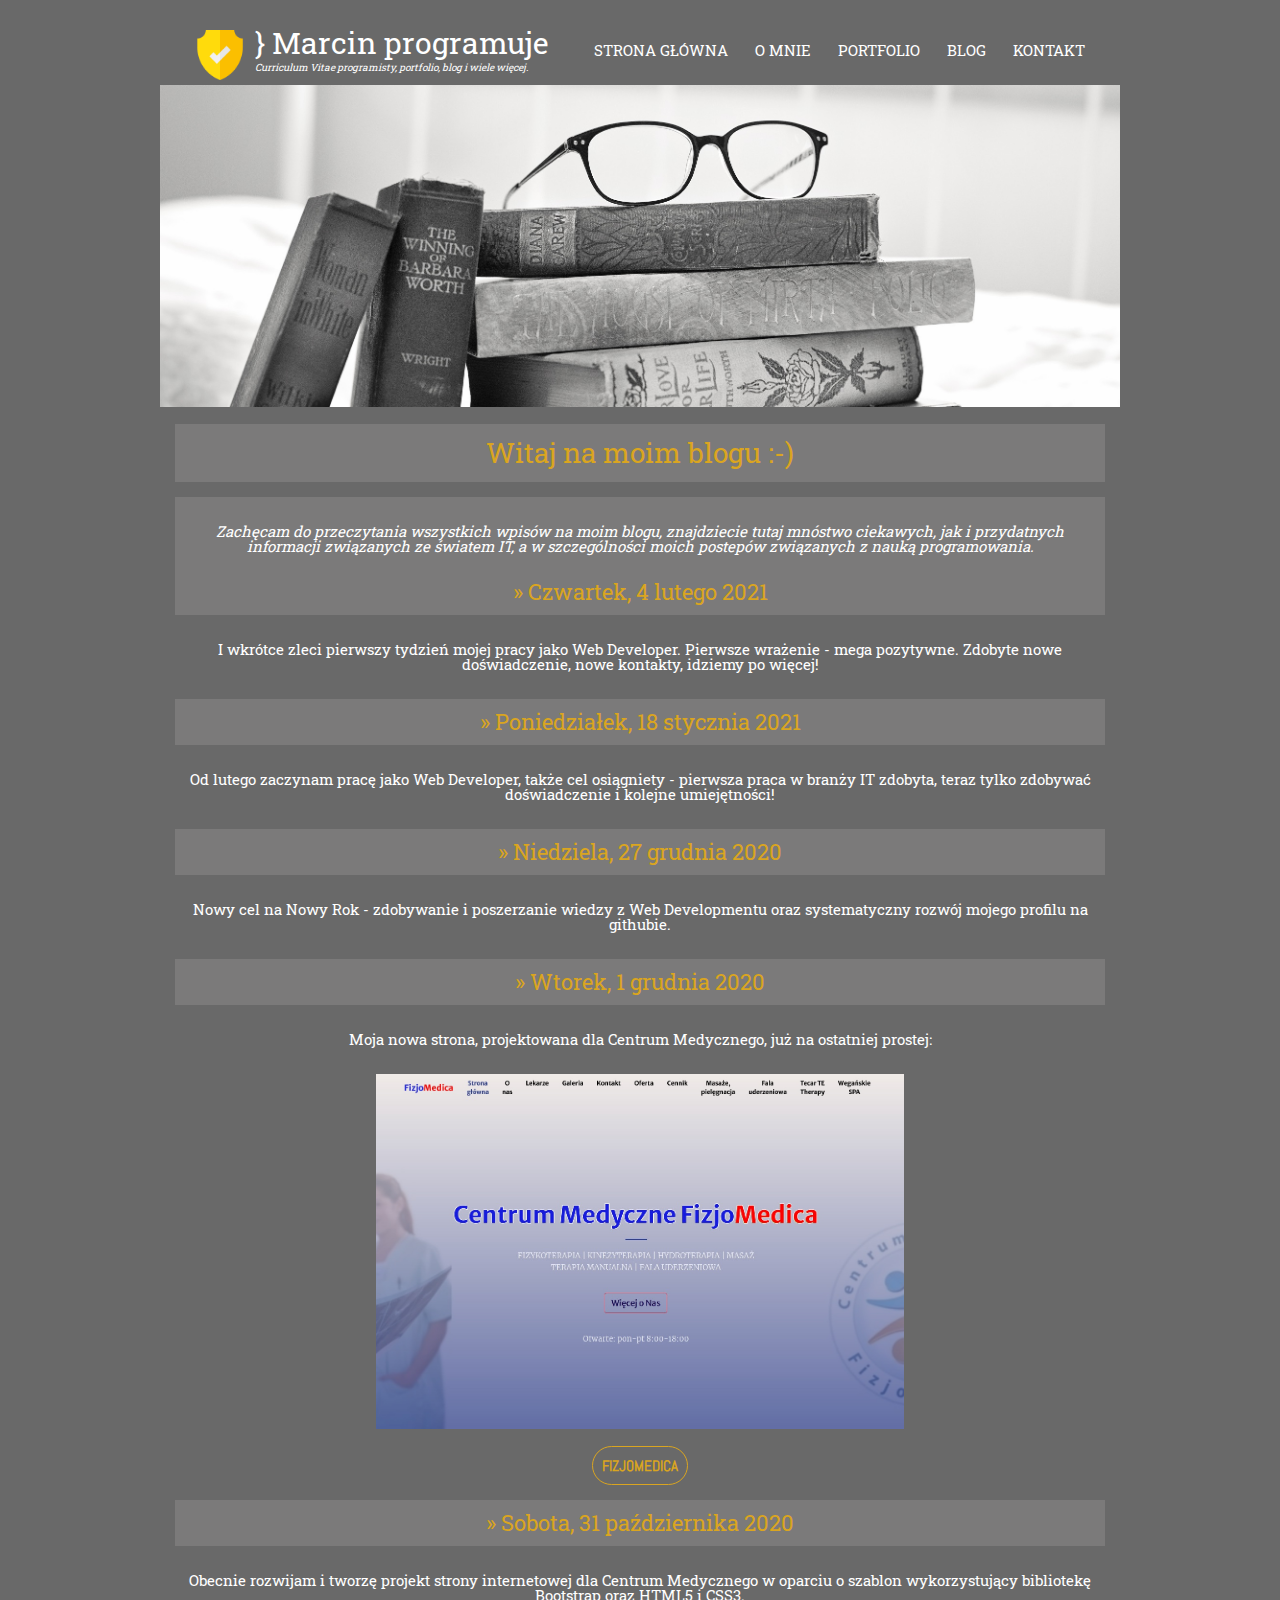
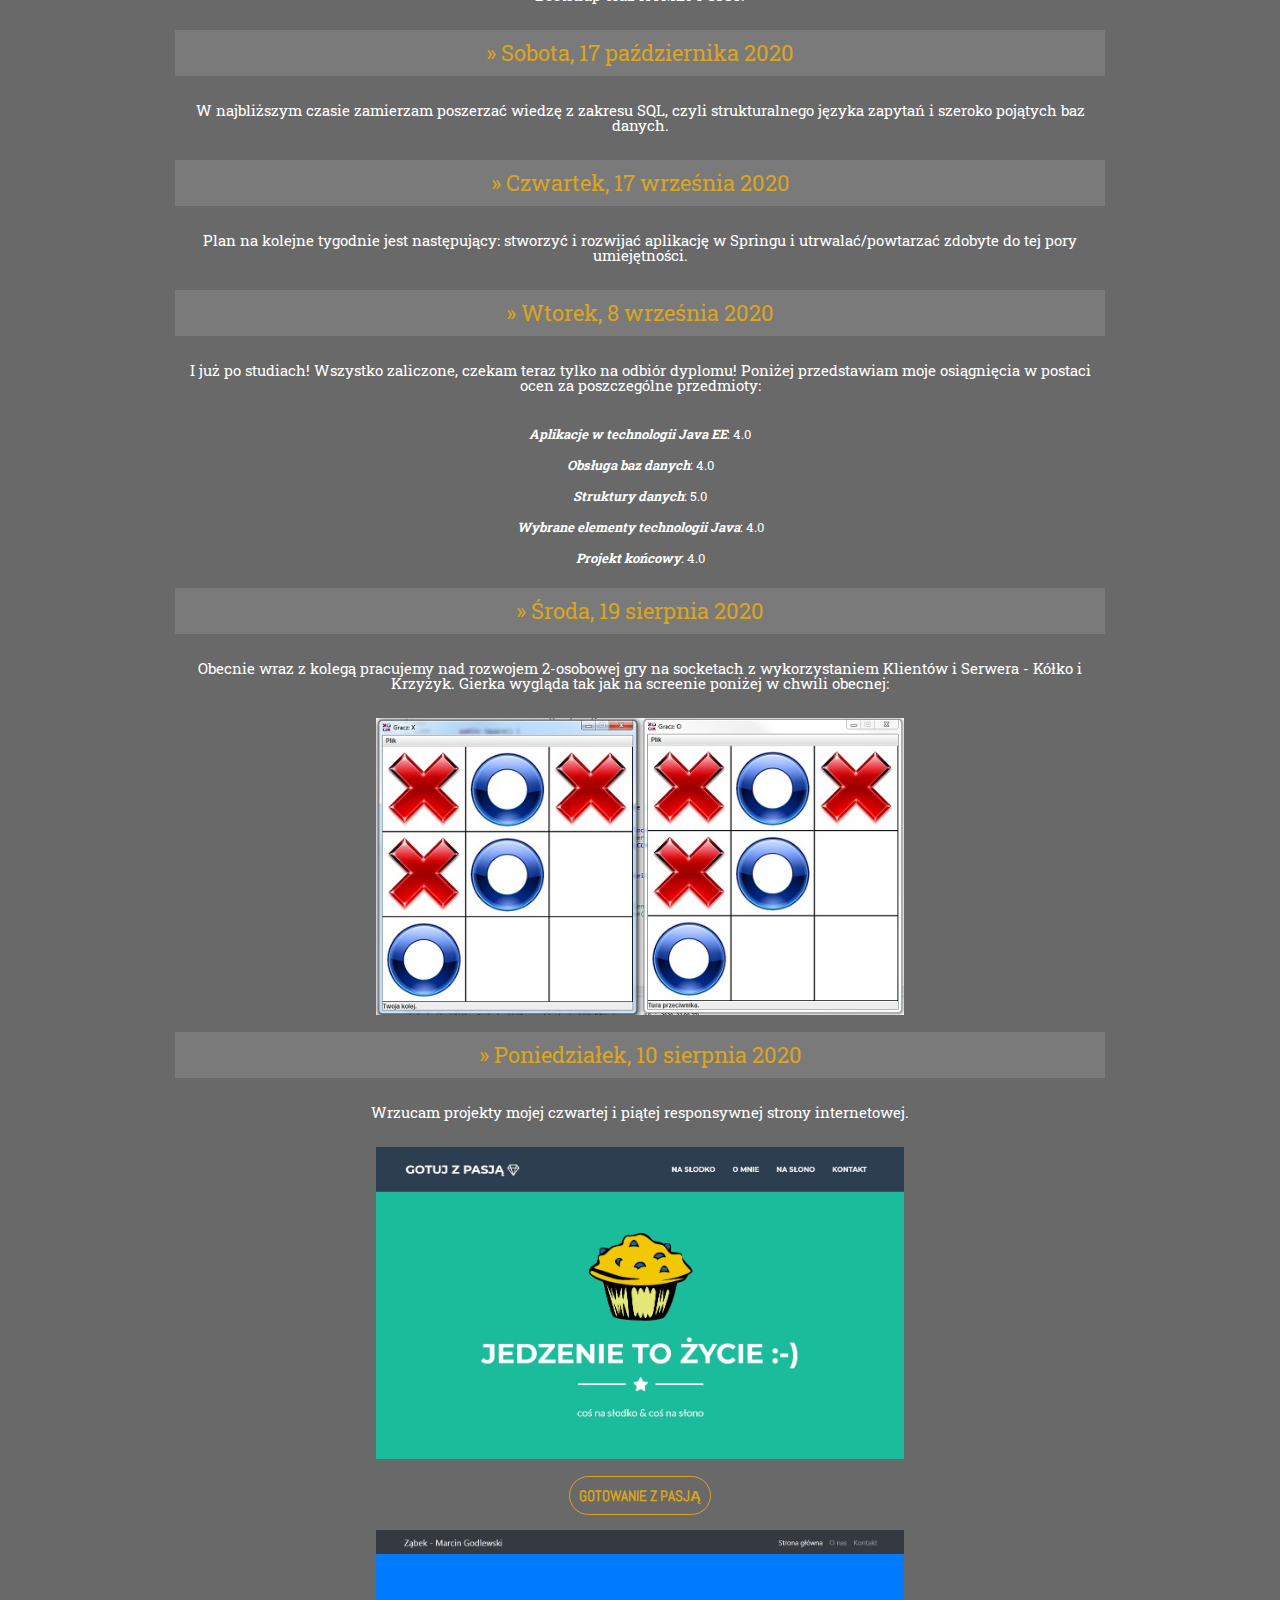
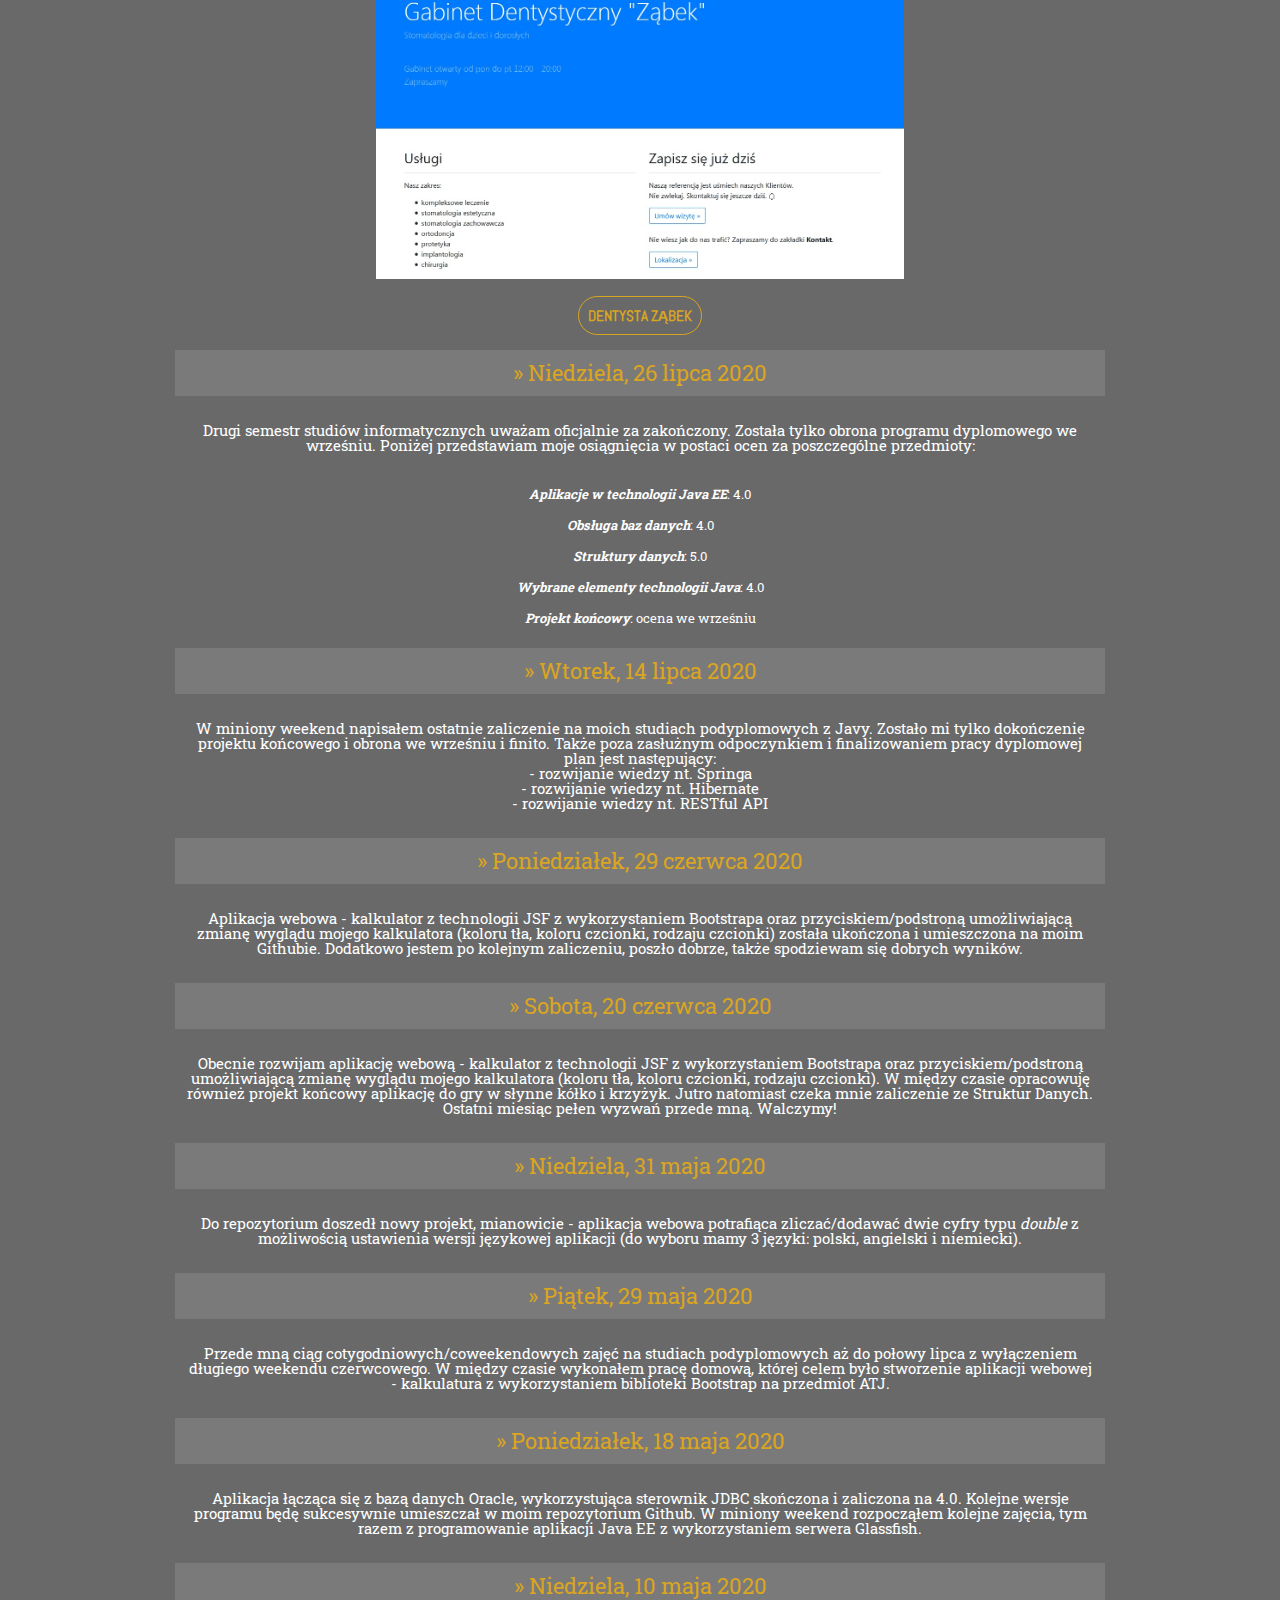
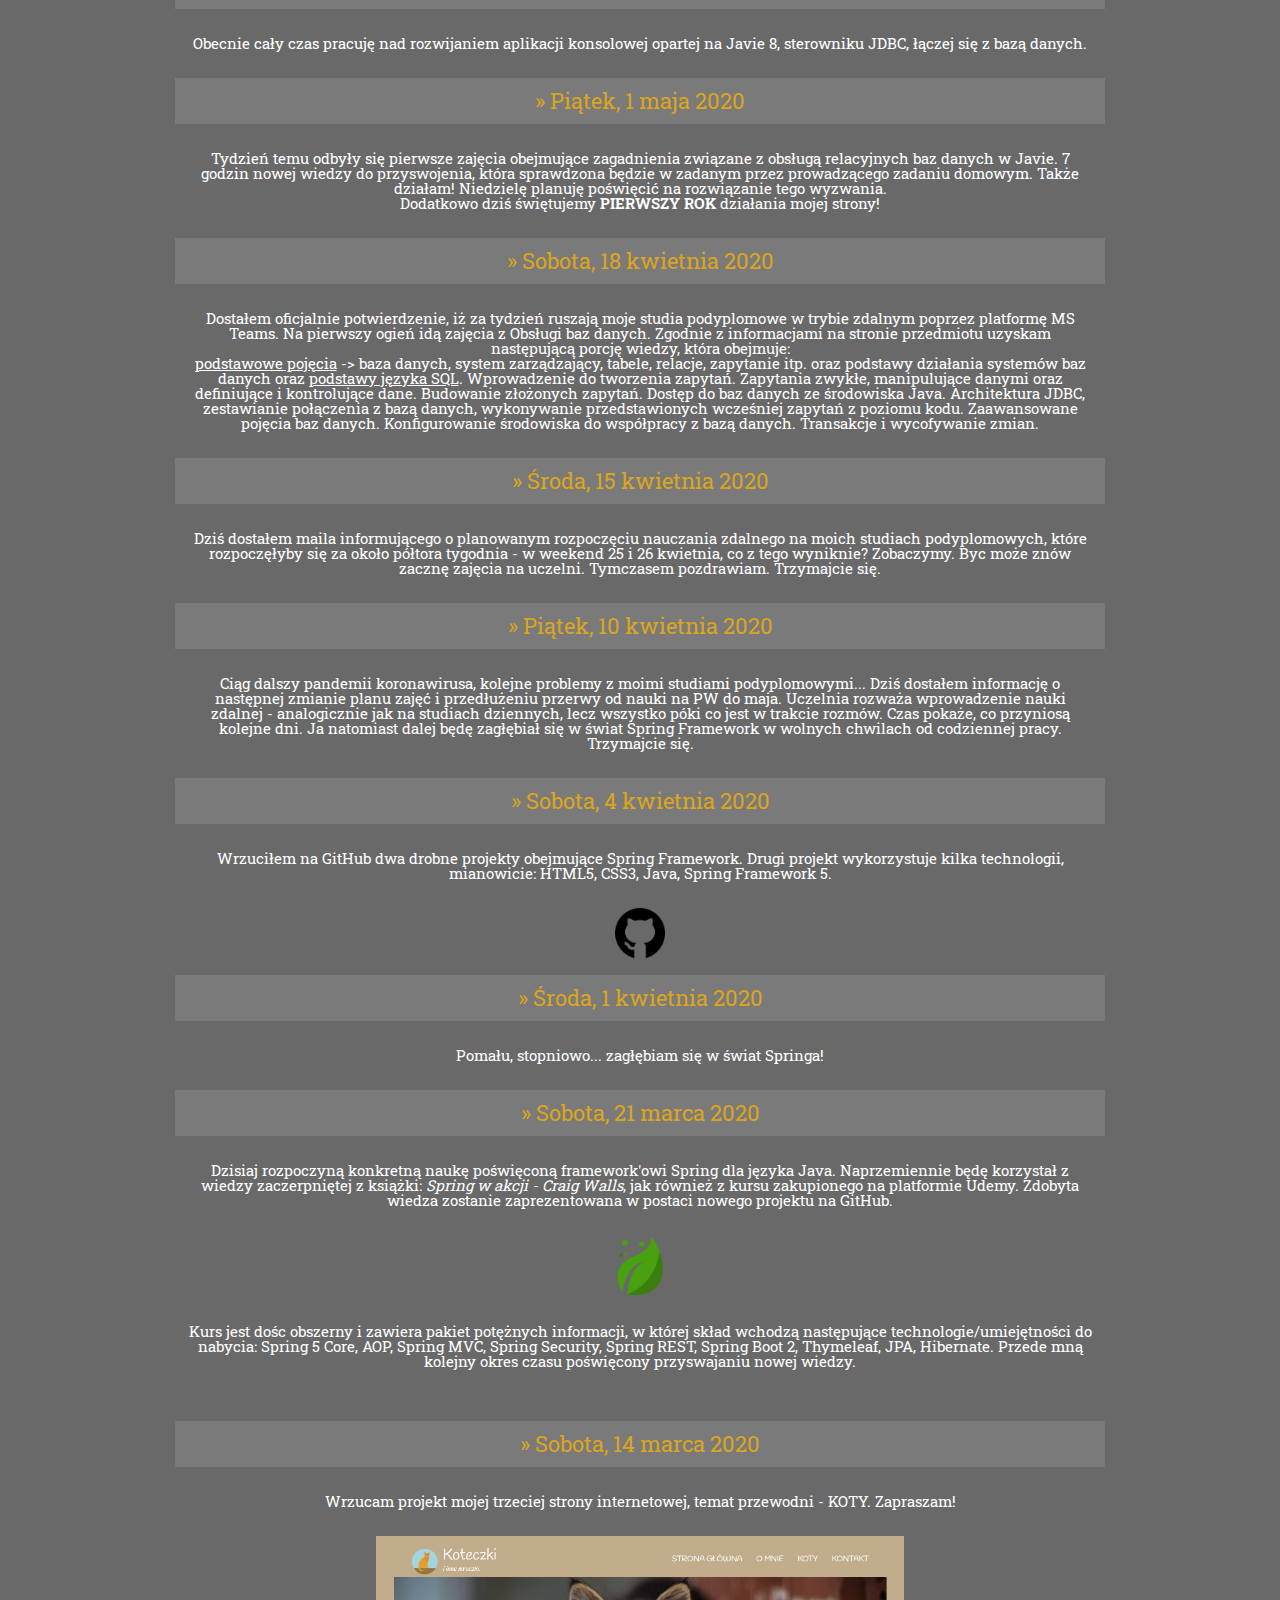
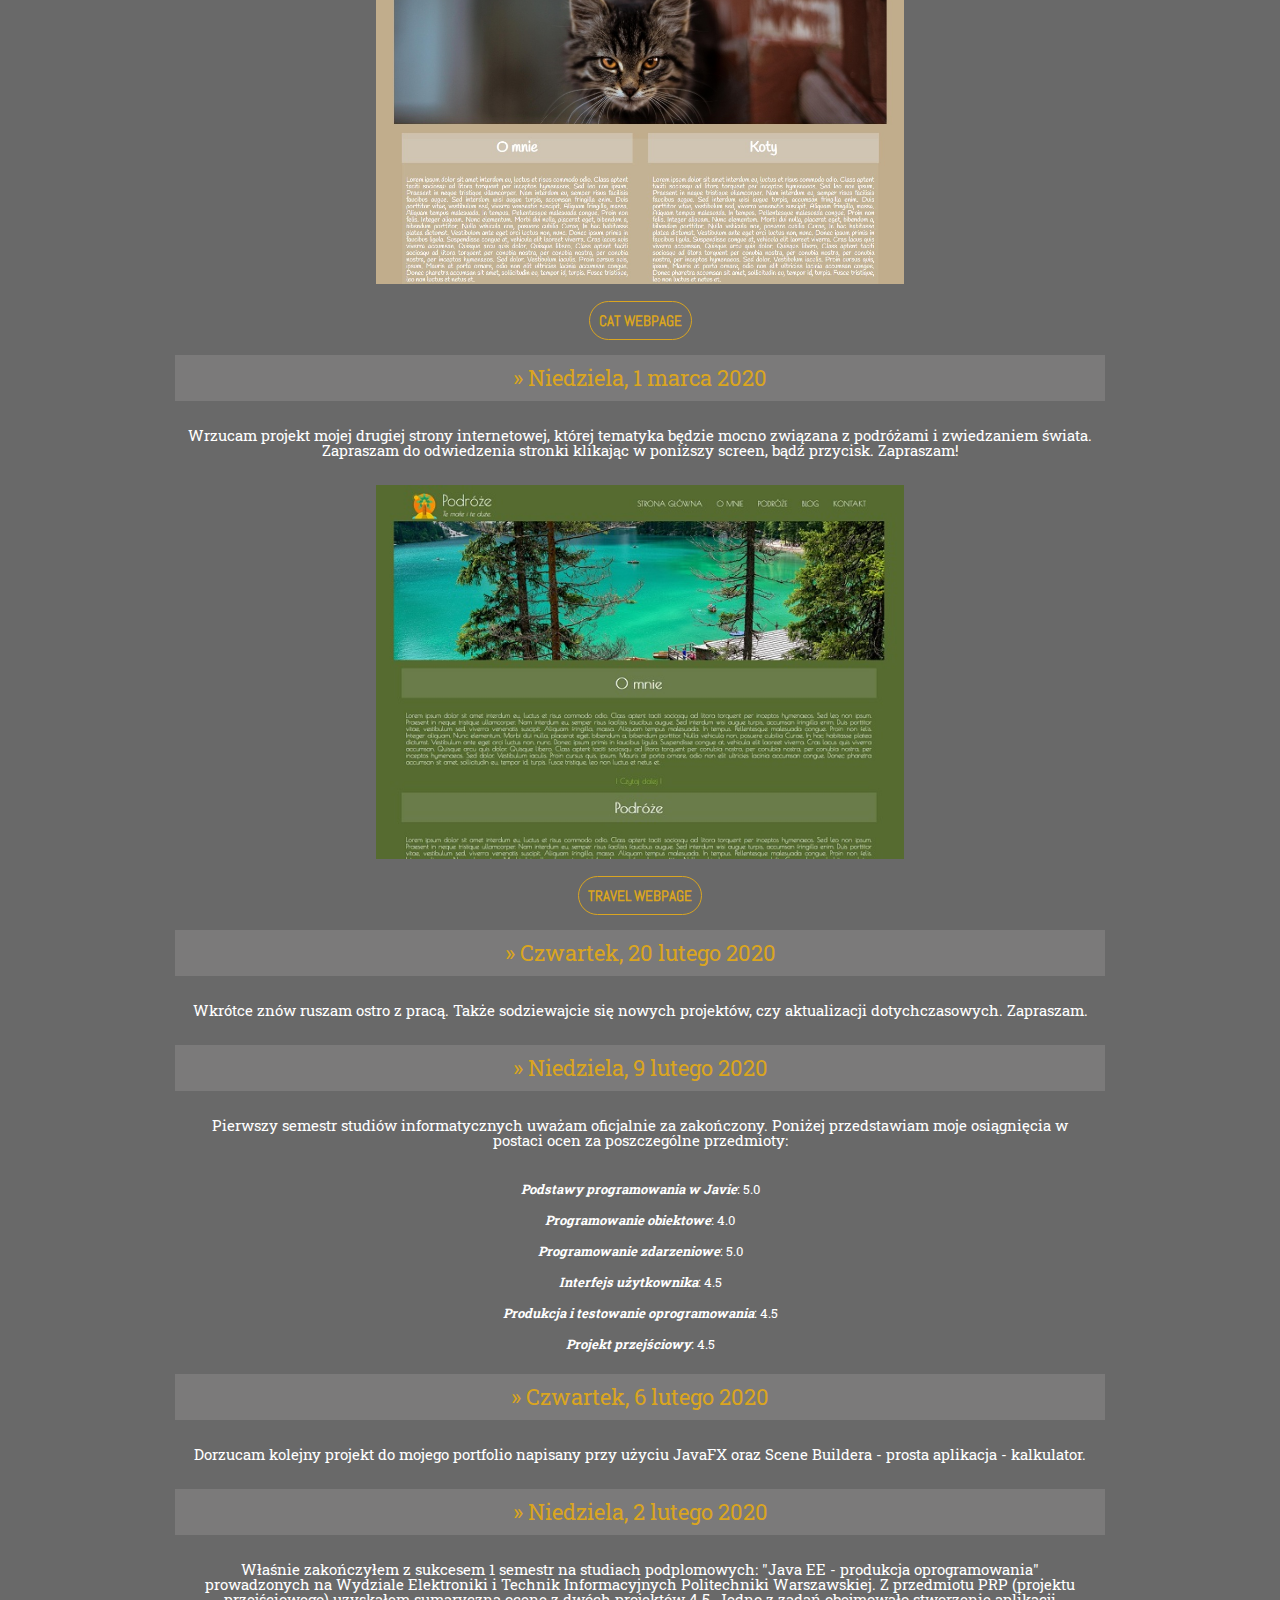
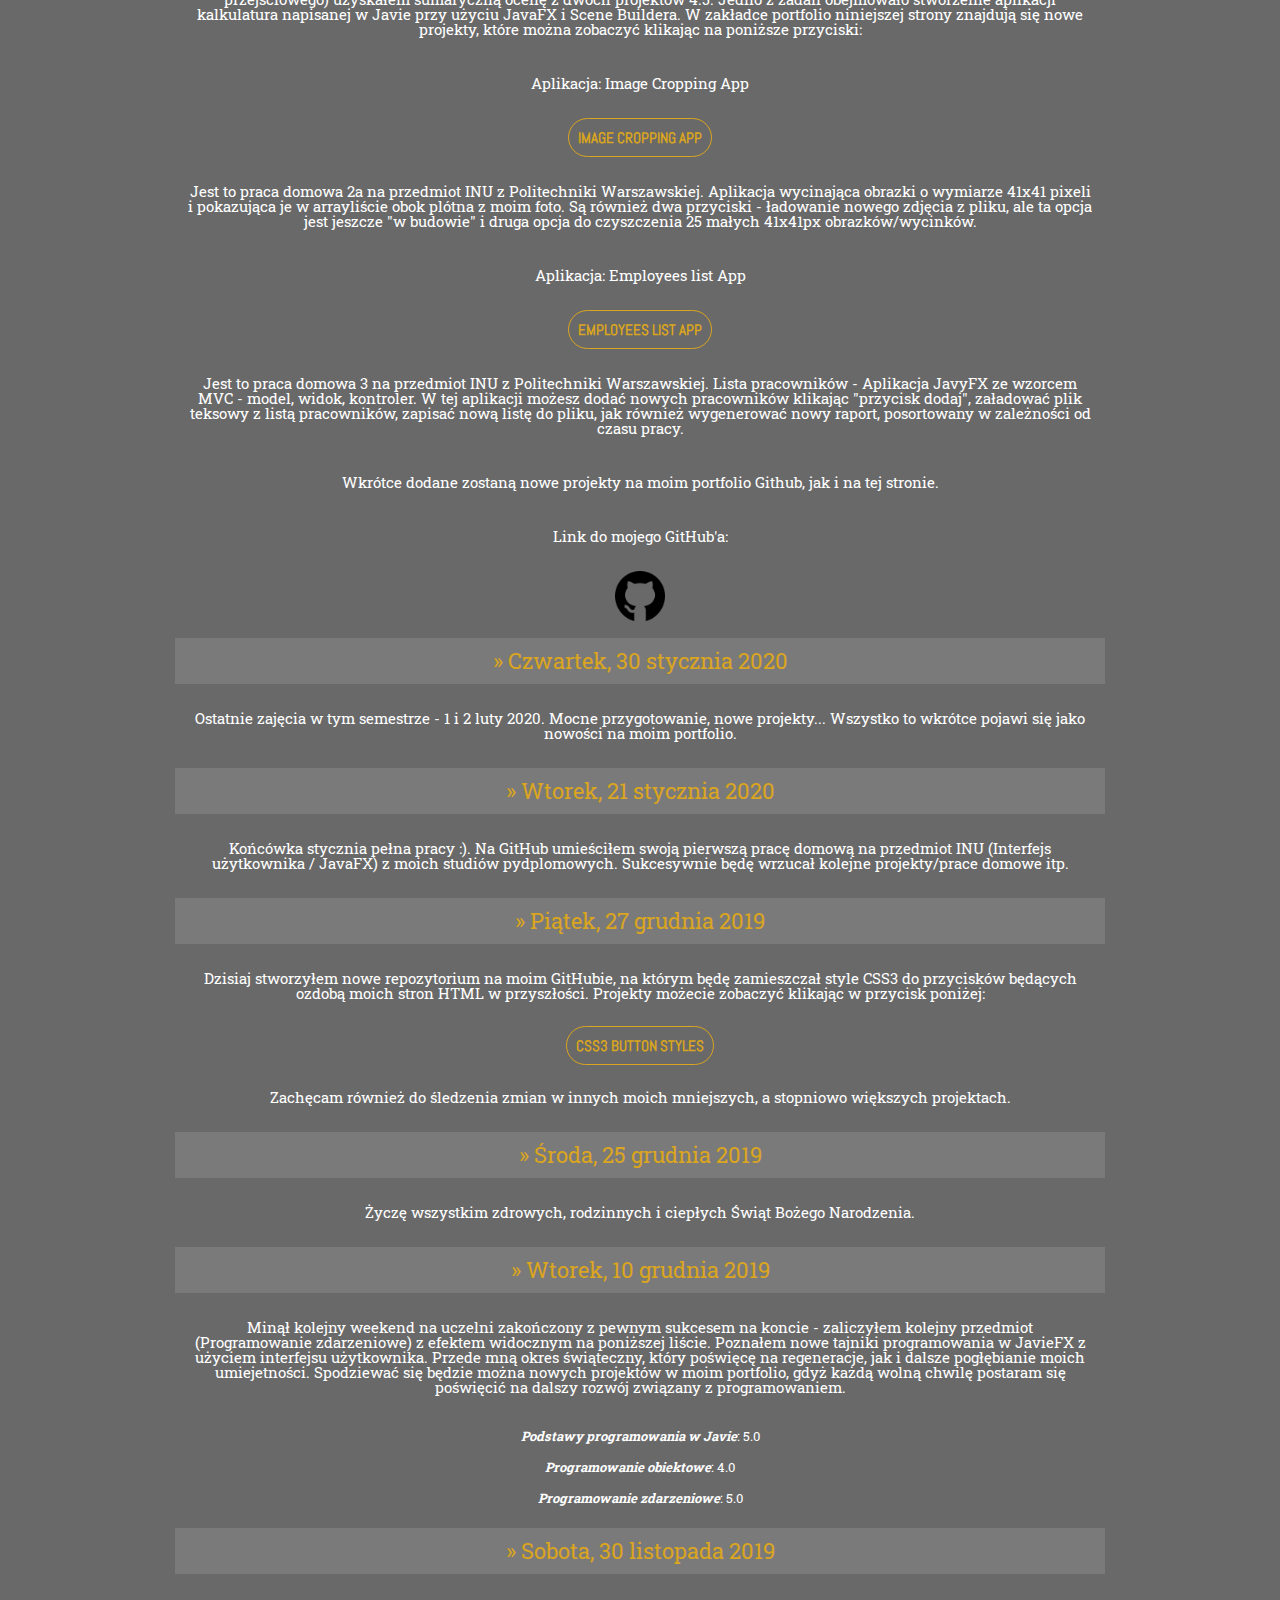
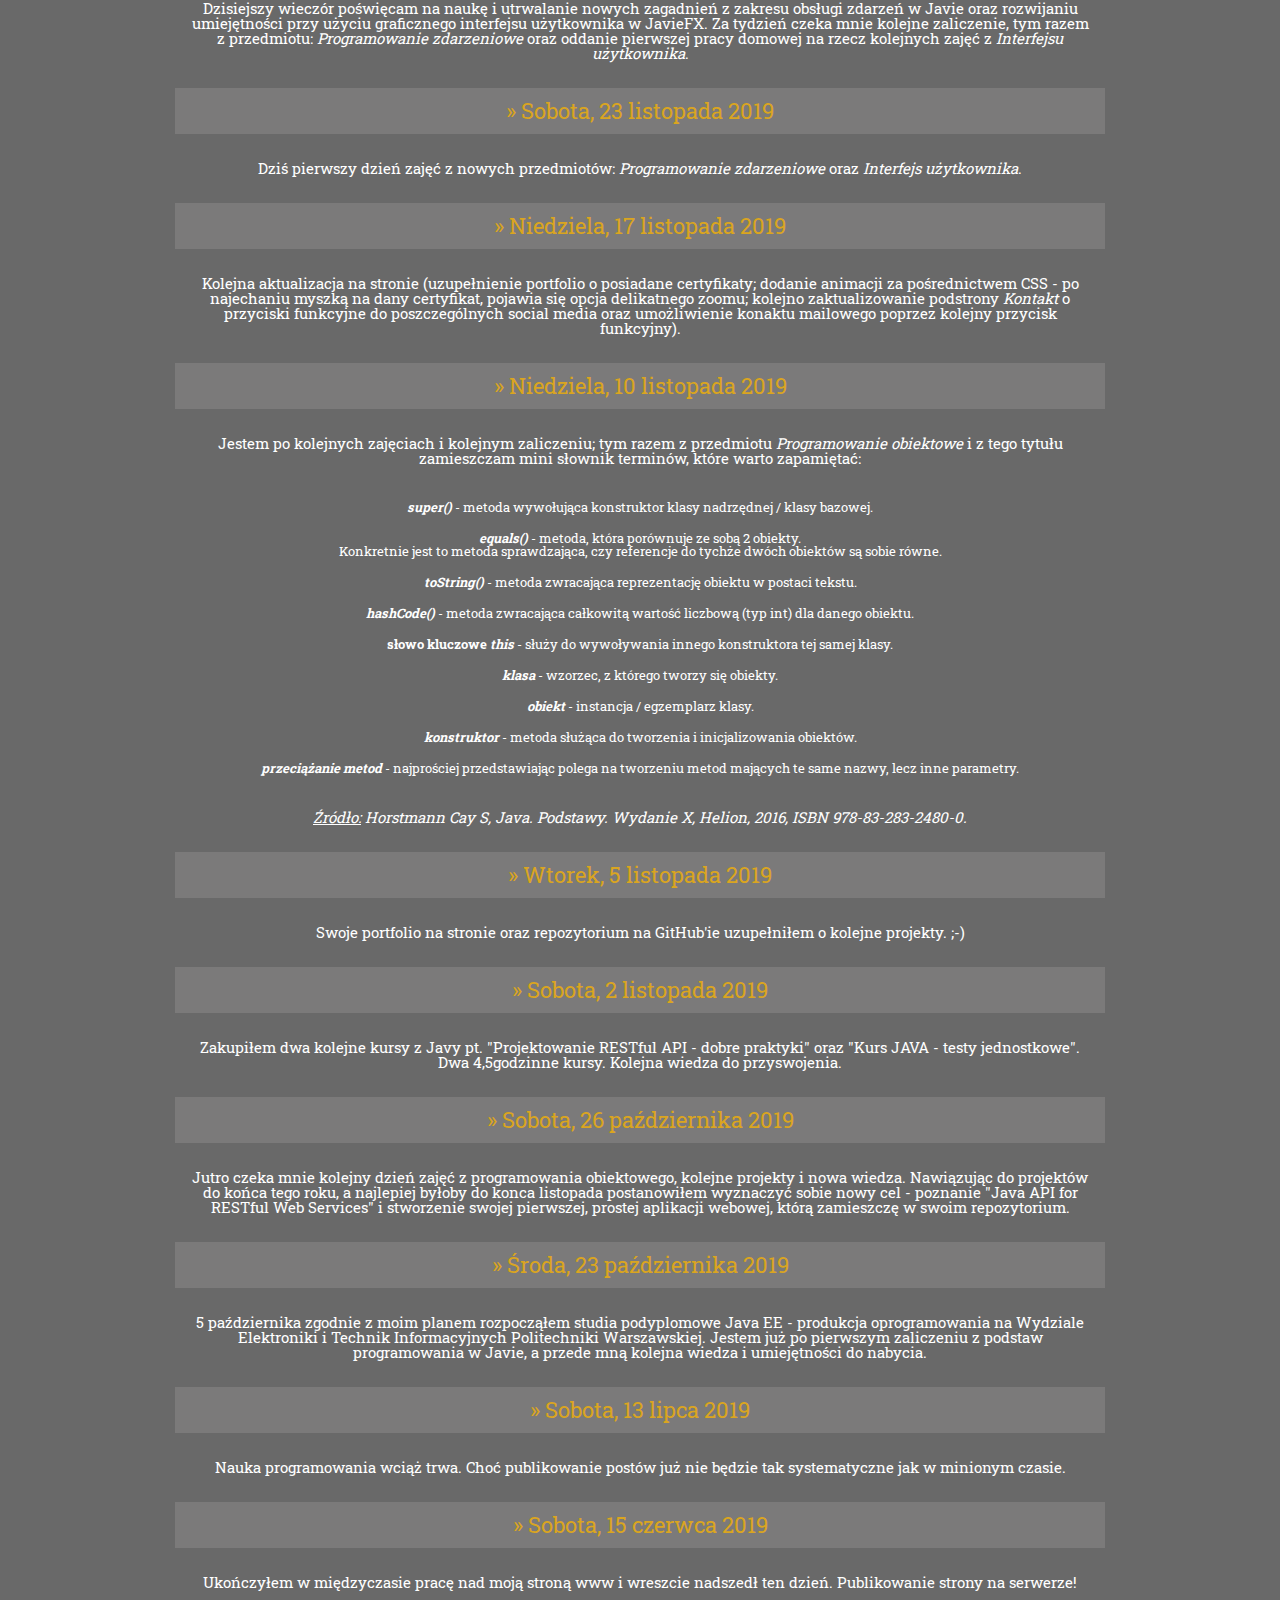
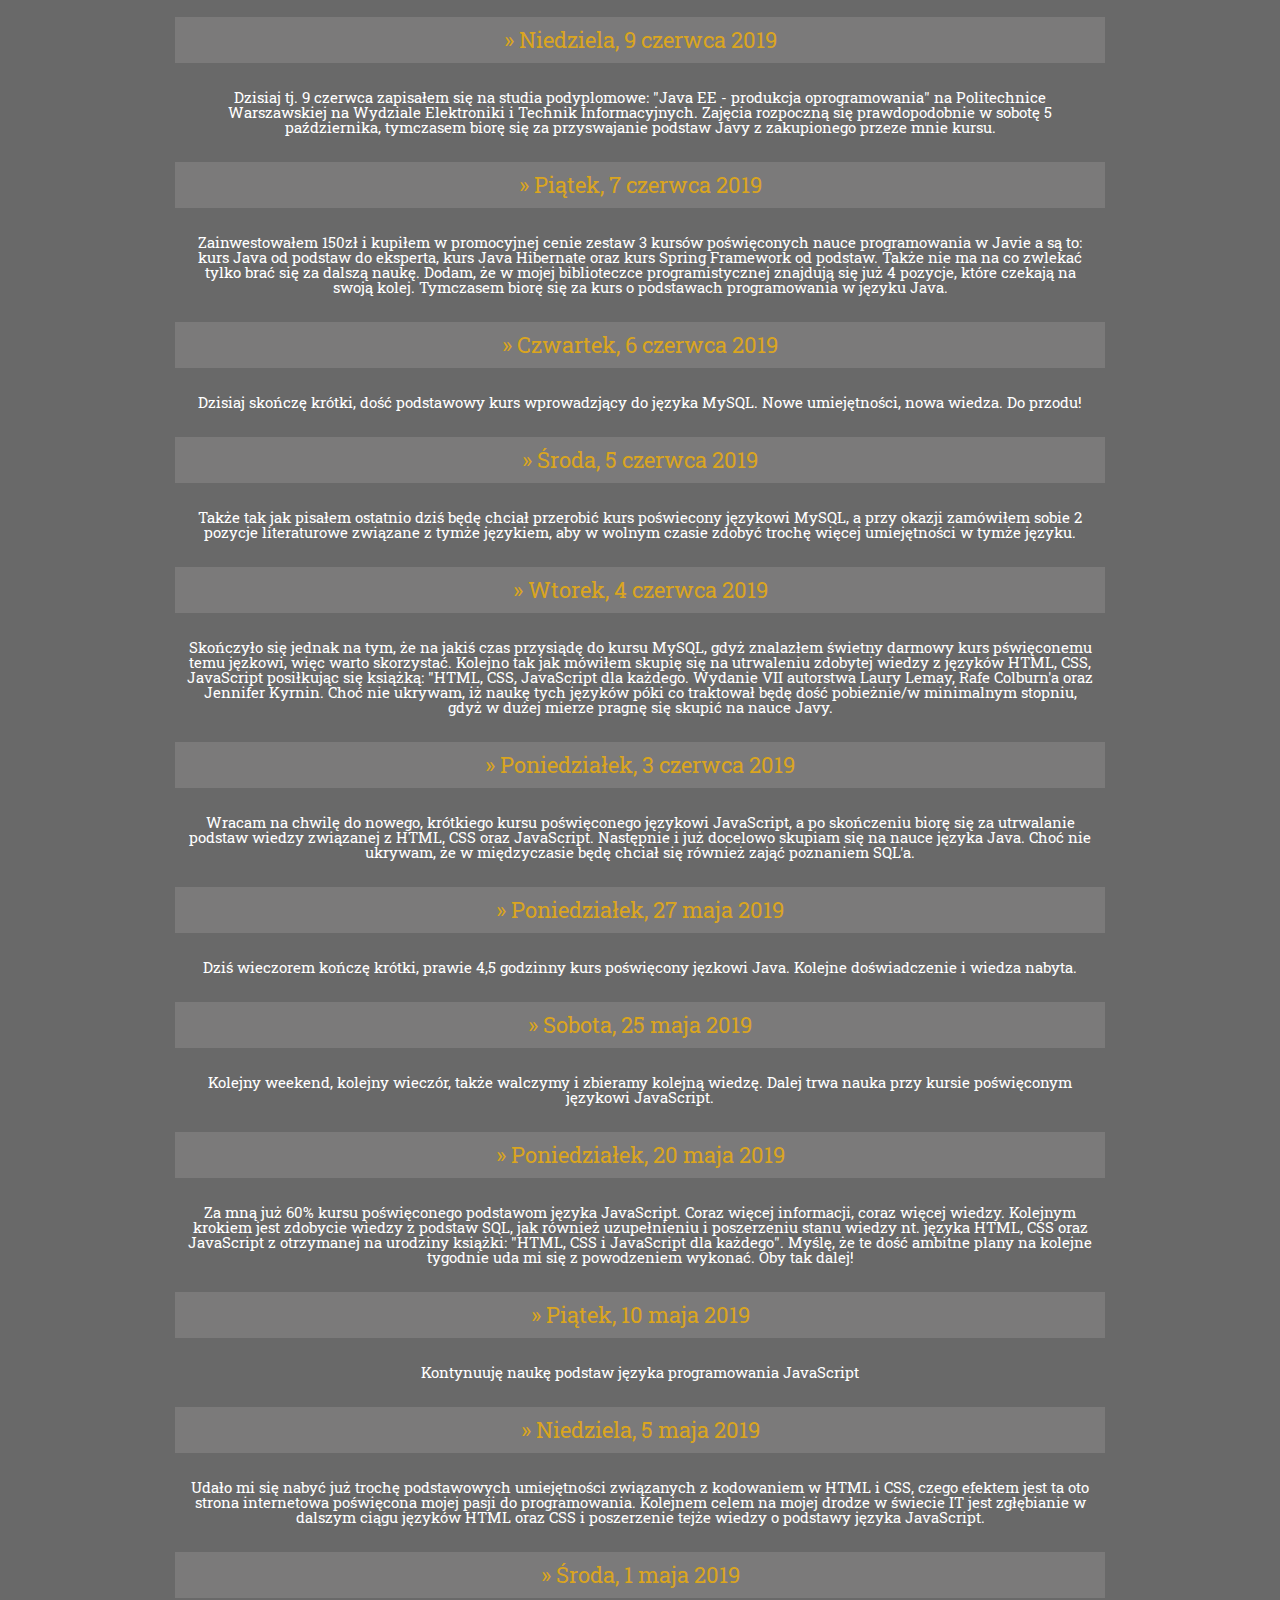
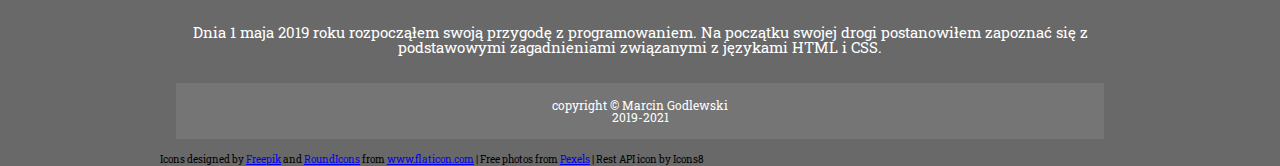
==== blog.html @ 78063633 "new post added" ====
<!DOCTYPE html>
<html>
    <head>
        <!-- Kodowanie dokumentu -->
        <meta charset="utf-8">
        <!-- Opis strony -->
        <meta name="description" content="Strona o efektach pracy początkującego programisty; magistra inżyniera, absolwenta studiów II stopnia Politechniki Warszawskiej">
        <!-- Słowa kluczowe -->
        <meta name="keywords" content="it, programowanie, java, html, css, spring, programista, developer, it developer">
        <!-- Skalowanie na urządzeniach mobilnych (program deweloperski przeglądarki) -->
        <meta name="viewport" content="width=device-width, initial-scale=1.0">
        <!-- Ikonka strony-->
        <link rel="icon" type="image/x-icon" href="./grafika-png/shield.png" />
        <!-- Font -->
        <link href="https://fonts.googleapis.com/css?family=Roboto+Slab" rel="stylesheet"> 
        <link href="https://fonts.googleapis.com/css?family=Abel&display=swap" rel="stylesheet"> 
        <!-- CSS -->
        <link rel="stylesheet" type ="text/css" href="style.css">
        <!-- Tytuł strony -->
        <title>Marcin programuje - CV programisty, portfolio, blog i wiele więcej.</title>
    </head>
<body>      

 <header>
      
  <div class="top">
    <div class="logo-container">
        <img class="logo" src="grafika-png/shield.png" width="50" height="50" alt="logo_strony">
        <span class="napis1">} Marcin programuje</span>
        <br>
        <span class="napis2"><i>Curriculum Vitae programisty, portfolio, blog i wiele więcej.</i></span>
    </div>
  <nav>
    <ul>
      <li><a href="index.html">strona główna</a></li>
      <li><a href="o_mnie.html">o mnie</a></li>
      <li><a href="portfolio.html">portfolio</a></li>
      <li><a href="blog.html">blog</a></li>
      <li><a href="kontakt.html">kontakt</a></li>
   </ul>
  </nav>
  </div>
      
</header>

        <div>
            <img src="grafika-jpg/books.jpg" width=100%> 
        </div> 
            <section>             
            <article>
                
                    <h1>Witaj na moim blogu :-)</h1>
                    <p class="programblog"><i>Zachęcam do przeczytania wszystkich wpisów na moim blogu, znajdziecie tutaj mnóstwo ciekawych, jak i przydatnych informacji związanych ze światem IT, a w szczególności moich postepów związanych z nauką programowania.</i></p>
            </article>
            <article>
             
                    <h2>&#187; Czwartek, 4 lutego 2021</h2>  
              
                    <p class="opis">I wkrótce zleci pierwszy tydzień mojej pracy jako Web Developer. Pierwsze wrażenie - mega pozytywne. Zdobyte nowe doświadczenie, nowe kontakty, idziemy po więcej!</p> 
                
            </article>
            <article>
             
                    <h2>&#187; Poniedziałek, 18 stycznia 2021</h2>  
              
                    <p class="opis">Od lutego zaczynam pracę jako Web Developer, także cel osiągniety - pierwsza praca w branży IT zdobyta, teraz tylko zdobywać doświadczenie i kolejne umiejętności!</p> 
                
            </article>
            <article>
             
                    <h2>&#187; Niedziela, 27 grudnia 2020</h2>  
              
                    <p class="opis">Nowy cel na Nowy Rok - zdobywanie i poszerzanie wiedzy z Web Developmentu oraz systematyczny rozwój mojego profilu na githubie.</p> 
                
            </article>
            <article>
             
                    <h2>&#187; Wtorek, 1 grudnia 2020</h2>  
              
                    <p class="opis">Moja nowa strona, projektowana dla Centrum Medycznego, już na ostatniej prostej:</p>
                    <center>
                    <a class="certificate" href="https://goldipl.github.io/MedicalCenterWebPage/" class="image" target="_blank">
                    <img src="grafika-jpg/fizjomedica.jpg" alt="" width="55%" height="55%"></a>
                    </center>
                    <p><a class="button" href="https://goldipl.github.io/MedicalCenterWebPage/" title="Zobacz" target="_blank">FizjoMedica</a></p> 
                
            </article>
            <article>
             
                    <h2>&#187; Sobota, 31 października 2020</h2>  
              
                    <p class="opis">Obecnie rozwijam i tworzę projekt strony internetowej dla Centrum Medycznego w oparciu o szablon wykorzystujący bibliotekę Bootstrap oraz HTML5 i CSS3.</p>               
            </article>
            <article>
             
                    <h2>&#187; Sobota, 17 października 2020</h2>  
              
                    <p class="opis">W najbliższym czasie zamierzam poszerzać wiedzę z zakresu SQL, czyli strukturalnego języka zapytań i szeroko pojątych baz danych.</p>               
            </article>
            <article>
             
                    <h2>&#187; Czwartek, 17 września 2020</h2>  
              
                    <p class="opis">Plan na kolejne tygodnie jest następujący: stworzyć i rozwijać aplikację w Springu i utrwalać/powtarzać zdobyte do tej pory umiejętności.</p>               
            </article>
            <article>
             
                    <h2>&#187; Wtorek, 8 września 2020</h2>  
              
                    <p class="opis">I już po studiach! Wszystko zaliczone, czekam teraz tylko na odbiór dyplomu! Poniżej przedstawiam moje osiągnięcia w postaci ocen za poszczególne przedmioty:</p>
                    <p class="opislista"><i><b>Aplikacje w technologii Java EE</b></i>: 4.0</p> 
                    <p class="opislista"><i><b>Obsługa baz danych</b></i>: 4.0</p>
                    <p class="opislista"><i><b>Struktury danych</b></i>: 5.0</p>
                    <p class="opislista"><i><b>Wybrane elementy technologii Java</b></i>: 4.0</p>
                    <p class="opislista"><i><b>Projekt końcowy</b></i>: 4.0</p>
                        
            </article>
            <article>
             
                    <h2>&#187; Środa, 19 sierpnia 2020</h2>  
              
                    <p class="opis">Obecnie wraz z kolegą pracujemy nad rozwojem 2-osobowej gry na socketach z wykorzystaniem Klientów i Serwera - Kółko i Krzyżyk. Gierka wygląda tak jak na screenie poniżej w chwili obecnej:</p>
                    <center>
                    <a class="certificate" href="grafika-jpg/kolkoikrzyzyk.jpg" target="_blank"><img src="grafika-jpg/kolkoikrzyzyk.jpg" alt="" width="55%" height="55%"></a>
                    </center> 
                
            </article>
            <article>
             
                    <h2>&#187; Poniedziałek, 10 sierpnia 2020</h2>  
              
                    <p class="opis">Wrzucam projekty mojej czwartej i piątej responsywnej strony internetowej.</p>
                    <center>
                    <a class="certificate" href="https://goldipl.github.io/Cooking-with-passion/" class="image" target="_blank">
                    <img src="grafika-jpg/GotujZPasja.jpg" alt="" width="55%" height="55%"></a>
                    </center>
                    <p><a class="button" href="https://goldipl.github.io/Cooking-with-passion/" title="Zobacz" target="_blank">Gotowanie z pasją</a></p>  
                    <center>
                    <a class="certificate" href="https://goldipl.github.io/Dentist-WebPage/" class="image" target="_blank">
                    <img src="grafika-jpg/GabinetDentZabek.jpg" alt="" width="55%" height="55%"></a>
                    </center>
                    <p><a class="button" href="https://goldipl.github.io/Dentist-WebPage/" title="Zobacz" target="_blank">Dentysta Ząbek</a></p>  
                
            </article>
            <article>
             
                    <h2>&#187; Niedziela, 26 lipca 2020</h2>  
              
                    <p class="opis">Drugi semestr studiów informatycznych uważam oficjalnie za zakończony. Została tylko obrona programu dyplomowego we wrześniu. Poniżej przedstawiam moje osiągnięcia w postaci ocen za poszczególne przedmioty:</p>
                    <p class="opislista"><i><b>Aplikacje w technologii Java EE</b></i>: 4.0</p> 
                    <p class="opislista"><i><b>Obsługa baz danych</b></i>: 4.0</p>
                    <p class="opislista"><i><b>Struktury danych</b></i>: 5.0</p>
                    <p class="opislista"><i><b>Wybrane elementy technologii Java</b></i>: 4.0</p>
                    <p class="opislista"><i><b>Projekt końcowy</b></i>: ocena we wrześniu</p>
                        
            </article>
            <article>
             
                    <h2>&#187; Wtorek, 14 lipca 2020</h2>  
              
                    <p class="opis">W miniony weekend napisałem ostatnie zaliczenie na moich studiach podyplomowych z Javy. Zostało mi tylko dokończenie projektu końcowego i obrona we wrześniu i finito. Także poza zasłużnym odpoczynkiem i finalizowaniem pracy dyplomowej plan jest następujący:<br>
                        - rozwijanie wiedzy nt. Springa<br>
                        - rozwijanie wiedzy nt. Hibernate<br>
                        - rozwijanie wiedzy nt. RESTful API<br></p>               
            </article>
            <article>
             
                    <h2>&#187; Poniedziałek, 29 czerwca 2020</h2>  
              
                    <p class="opis">Aplikacja webowa - kalkulator z technologii JSF z wykorzystaniem Bootstrapa oraz przyciskiem/podstroną umożliwiającą zmianę wyglądu mojego kalkulatora (koloru tła, koloru czcionki, rodzaju czcionki) została ukończona i umieszczona na moim Githubie. Dodatkowo jestem po kolejnym zaliczeniu, poszło dobrze, także spodziewam się dobrych wyników.</p>
                     
            </article>
            <article>
             
                    <h2>&#187; Sobota, 20 czerwca 2020</h2>  
              
                    <p class="opis">Obecnie rozwijam aplikację webową - kalkulator z technologii JSF z wykorzystaniem Bootstrapa oraz przyciskiem/podstroną umożliwiającą zmianę wyglądu mojego kalkulatora (koloru tła, koloru czcionki, rodzaju czcionki). W między czasie opracowuję również projekt końcowy aplikację do gry w słynne kółko i krzyżyk. Jutro natomiast czeka mnie zaliczenie ze Struktur Danych. Ostatni miesiąc pełen wyzwań przede mną. Walczymy!</p>
                     
            </article>
            <article>
             
                    <h2>&#187; Niedziela, 31 maja 2020</h2>  
              
                    <p class="opis">Do repozytorium doszedł nowy projekt, mianowicie - aplikacja webowa potrafiąca zliczać/dodawać dwie cyfry typu <i>double</i> z możliwością ustawienia wersji językowej aplikacji (do wyboru mamy 3 języki: polski, angielski i niemiecki).</p>
                     
            </article>
            <article>
             
                    <h2>&#187; Piątek, 29 maja 2020</h2>  
              
                    <p class="opis">Przede mną ciąg cotygodniowych/coweekendowych zajęć na studiach podyplomowych aż do połowy lipca z wyłączeniem długiego weekendu czerwcowego. W między czasie wykonałem pracę domową, której celem było stworzenie aplikacji webowej - kalkulatura z wykorzystaniem biblioteki Bootstrap na przedmiot ATJ.</p>
                     
            </article>
            <article>
             
                    <h2>&#187; Poniedziałek, 18 maja 2020</h2>  
              
                    <p class="opis">Aplikacja łącząca się z bazą danych Oracle, wykorzystująca sterownik JDBC skończona i zaliczona na 4.0. Kolejne wersje programu będę sukcesywnie umieszczał w moim repozytorium Github. W miniony weekend rozpocząłem kolejne zajęcia, tym razem z programowanie aplikacji Java EE z wykorzystaniem serwera Glassfish.</p>
                     
            </article>
            <article>
             
                    <h2>&#187; Niedziela, 10 maja 2020</h2>  
              
                    <p class="opis">Obecnie cały czas pracuję nad rozwijaniem aplikacji konsolowej opartej na Javie 8, sterowniku JDBC, łączej się z bazą danych.</p>
                     
            </article>
            <article>
             
                    <h2>&#187; Piątek, 1 maja 2020</h2>  
              
                    <p class="opis">Tydzień temu odbyły się pierwsze zajęcia obejmujące zagadnienia związane z obsługą relacyjnych baz danych w Javie. 7 godzin nowej wiedzy do przyswojenia, która sprawdzona będzie w zadanym przez prowadzącego zadaniu domowym. Także działam! Niedzielę planuję poświęcić na rozwiązanie tego wyzwania.<br>
                    Dodatkowo dziś świętujemy <b>PIERWSZY ROK</b> działania mojej strony!</p>
                     
            </article>
            <article> 
                    <h2>&#187; Sobota, 18 kwietnia 2020</h2>  
              
                    <p class="opis">Dostałem oficjalnie potwierdzenie, iż za tydzień ruszają moje studia podyplomowe w trybie zdalnym poprzez platformę MS Teams. Na pierwszy ogień idą zajęcia z Obsługi baz danych. Zgodnie z informacjami na stronie przedmiotu uzyskam następującą porcję wiedzy, która obejmuje:<br>
                    <u>podstawowe pojęcia</u> -> baza danych, system zarządzający, tabele, relacje, zapytanie itp. oraz podstawy działania systemów baz danych
                    oraz <u>podstawy języka SQL</u>. Wprowadzenie do tworzenia zapytań. Zapytania zwykłe, manipulujące danymi oraz definiujące i kontrolujące dane. Budowanie złożonych zapytań. Dostęp do baz danych ze środowiska Java. Architektura JDBC, zestawianie połączenia z bazą danych, wykonywanie przedstawionych wcześniej zapytań z poziomu kodu. Zaawansowane pojęcia baz danych. Konfigurowanie środowiska do współpracy z bazą danych. Transakcje i wycofywanie zmian.</p>
                     
            </article>
            <article>
             
                    <h2>&#187; Środa, 15 kwietnia 2020</h2>  
              
                    <p class="opis">Dziś dostałem maila informującego o planowanym rozpoczęciu nauczania zdalnego na moich studiach podyplomowych, które rozpoczęłyby się za około półtora tygodnia - w weekend 25 i 26 kwietnia, co z tego wyniknie? Zobaczymy. Byc może znów zacznę zajęcia na uczelni. Tymczasem pozdrawiam. Trzymajcie się.</p>
                     
            </article>
            <article>
             
                    <h2>&#187; Piątek, 10 kwietnia 2020</h2>  
              
                    <p class="opis">Ciąg dalszy pandemii koronawirusa, kolejne problemy z moimi studiami podyplomowymi... Dziś dostałem informację o następnej zmianie planu zajęć i przedłużeniu przerwy od nauki na PW do maja. Uczelnia rozważa wprowadzenie nauki zdalnej - analogicznie jak na studiach dziennych, lecz wszystko póki co jest w trakcie rozmów. Czas pokaże, co przyniosą kolejne dni. Ja natomiast dalej będę zagłębiał się w świat Spring Framework w wolnych chwilach od codziennej pracy. Trzymajcie się.</p>
                     
            </article>
            <article>
             
                    <h2>&#187; Sobota, 4 kwietnia 2020</h2>  
              
                    <p class="opis">Wrzuciłem na GitHub dwa drobne projekty obejmujące Spring Framework. Drugi projekt wykorzystuje kilka technologii, mianowicie: HTML5, CSS3, Java, Spring Framework 5.</p>
                    <center><a class="socialml" href="https://github.com/goldipl/" target="_blank">
                    <img src="grafika-png/github.png" alt="" width="50px"></a>
                    </center>
                     
            </article>
            <article>
             
                    <h2>&#187; Środa, 1 kwietnia 2020</h2>  
              
                    <p class="opis">Pomału, stopniowo... zagłębiam się w świat Springa!</p>
                     
            </article>
            <article>
                
                    <h2>&#187; Sobota, 21 marca 2020</h2>  
              
                    <p class="opis">Dzisiaj rozpoczyną konkretną naukę poświęconą framework'owi Spring dla języka Java. Naprzemiennie będę korzystał z wiedzy zaczerpniętej z książki: <i>Spring w akcji - Craig Walls</i>, jak również z kursu zakupionego na platformie Udemy. Zdobyta wiedza zostanie zaprezentowana w postaci nowego projektu na GitHub.</p>
                    <center><img src="grafika-png/leaf.png" width="60px"></center>
                    <p class="opis">Kurs jest dośc obszerny i zawiera pakiet potężnych informacji, w której skład wchodzą następujące technologie/umiejętności do nabycia: Spring 5 Core, AOP, Spring MVC, Spring Security, Spring REST, Spring Boot 2, Thymeleaf, JPA, Hibernate. Przede mną kolejny okres czasu poświęcony przyswajaniu nowej wiedzy.</p>
                    <br>
                
            </article>
            <article>
             
                    <h2>&#187; Sobota, 14 marca 2020</h2>  
              
                    <p class="opis">Wrzucam projekt mojej trzeciej strony internetowej, temat przewodni - KOTY. Zapraszam!</p>
                    <center>
                    <a class="certificate" href="https://goldipl.github.io/Cat-webpage/" class="image" target="_blank">
                    <img src="grafika-jpg/catwebpage.jpg" alt="" width="55%" height="55%"></a>
                    </center>
                    <p><a class="button" href="https://goldipl.github.io/Cat-webpage/" title="Zobacz" target="_blank">Cat Webpage</a></p>  
                
            </article>
            <article>
             
                    <h2>&#187; Niedziela, 1 marca 2020</h2>  
              
                    <p class="opis">Wrzucam projekt mojej drugiej strony internetowej, której tematyka będzie mocno związana z podróżami i zwiedzaniem świata. Zapraszam do odwiedzenia stronki klikając w poniższy screen, bądź przycisk. Zapraszam!</p>
                    <center>
                    <a class="certificate" href="https://goldipl.github.io/Travel-webpage/" class="image" target="_blank">
                    <img src="grafika-jpg/travelwebpage.jpg" alt="" width="55%" height="55%"></a>
                    </center>
                    <p><a class="button" href="https://goldipl.github.io/Travel-webpage/" title="Zobacz" target="_blank">Travel Webpage</a></p>
                
            </article>
            <article>
             
                    <h2>&#187; Czwartek, 20 lutego 2020</h2>  
              
                    <p class="opis">Wkrótce znów ruszam ostro z pracą. Także sodziewajcie się nowych projektów, czy aktualizacji dotychczasowych. Zapraszam.</p>
                        
            </article>
            <article>
             
                    <h2>&#187; Niedziela, 9 lutego 2020</h2>  
              
                    <p class="opis">Pierwszy semestr studiów informatycznych uważam oficjalnie za zakończony. Poniżej przedstawiam moje osiągnięcia w postaci ocen za poszczególne przedmioty:</p>
                    <p class="opislista"><i><b>Podstawy programowania w Javie</b></i>: 5.0</p> 
                    <p class="opislista"><i><b>Programowanie obiektowe</b></i>: 4.0</p>
                    <p class="opislista"><i><b>Programowanie zdarzeniowe</b></i>: 5.0</p>
                    <p class="opislista"><i><b>Interfejs użytkownika</b></i>: 4.5</p>
                    <p class="opislista"><i><b>Produkcja i testowanie oprogramowania</b></i>: 4.5</p>
                    <p class="opislista"><i><b>Projekt przejściowy</b></i>: 4.5</p>
                        
            </article>
            <article>
             
                    <h2>&#187; Czwartek, 6 lutego 2020</h2>  
              
                    <p class="opis">Dorzucam kolejny projekt do mojego portfolio napisany przy użyciu JavaFX oraz Scene Buildera - prosta aplikacja - kalkulator.</p>
                        
            </article>
            <article>
             
                    <h2>&#187; Niedziela, 2 lutego 2020</h2>  
              
                    <p class="opis">Właśnie zakończyłem z sukcesem 1 semestr na studiach podplomowych: "Java EE - produkcja oprogramowania" prowadzonych na Wydziale Elektroniki i Technik Informacyjnych Politechniki Warszawskiej. Z przedmiotu PRP (projektu przejściowego) uzyskałem sumaryczną ocenę z dwóch projektów 4.5. Jedno z zadań obejmowało stworzenie aplikacji kalkulatura napisanej w Javie przy użyciu JavaFX i Scene Buildera. W zakładce portfolio niniejszej strony znajdują się nowe projekty, które można zobaczyć klikając na poniższe przyciski:</p>
                    <p class="opis">Aplikacja: Image Cropping App</p>
                    <p class="opis"><a class="button" href="https://github.com/goldipl/Image-Cropping-App" title="Image Cropping App" target="_blank">Image Cropping App</a></p>
                    <p class="opis">Jest to praca domowa 2a na przedmiot INU z Politechniki Warszawskiej. Aplikacja wycinająca obrazki o wymiarze 41x41 pixeli i pokazująca je w arrayliście obok plótna z moim foto. Są również dwa przyciski - ładowanie nowego zdjęcia z pliku, ale ta opcja jest jeszcze "w budowie" i druga opcja do czyszczenia 25 małych 41x41px obrazków/wycinków.
                    <br></p>
                    <p class="opis">Aplikacja: Employees list App</p>
                    <p class="opis"><a class="button" href="https://github.com/goldipl/Employees-list---MVC-JavaFX-App" title="Employees list App" target="_blank">Employees list App</a></p>
                    <p class="opis">Jest to praca domowa 3 na przedmiot INU z Politechniki Warszawskiej. Lista pracowników - Aplikacja JavyFX ze wzorcem MVC - model, widok, kontroler. W tej aplikacji możesz dodać nowych pracowników klikając "przycisk dodaj", załadować plik teksowy z listą pracowników, zapisać nową listę do pliku, jak również wygenerować nowy raport, posortowany w zależności od czasu pracy.
                    <br></p>
                    <p class="opis">Wkrótce dodane zostaną nowe projekty na moim portfolio Github, jak i na tej stronie.</p>
                    <p class="opis">Link do mojego GitHub'a:</p>
                    <center><a class="socialml" href="https://github.com/goldipl/" target="_blank">
                    <img src="grafika-png/github.png" alt="" width="50px"></a>
                    </center>
                
            </article>
            <article>
             
                    <h2>&#187; Czwartek, 30 stycznia 2020</h2>  
              
                    <p class="opis">Ostatnie zajęcia w tym semestrze - 1 i 2 luty 2020. Mocne przygotowanie, nowe projekty... Wszystko to wkrótce pojawi się jako nowości na moim portfolio.</p>
                        
            </article>
            <article>
             
                    <h2>&#187; Wtorek, 21 stycznia 2020</h2>  
              
                    <p class="opis">Końcówka stycznia pełna pracy :). Na GitHub umieściłem swoją pierwszą pracę domową na przedmiot INU (Interfejs użytkownika / JavaFX) z moich studiów pydplomowych. Sukcesywnie będę wrzucał kolejne projekty/prace domowe itp.</p>
                        
            </article>
            <article>
             
                    <h2>&#187; Piątek, 27 grudnia 2019</h2>  
              
                    <p class="opis">Dzisiaj stworzyłem nowe repozytorium na moim GitHubie, na którym będę zamieszczał style CSS3 do przycisków będących ozdobą moich stron HTML w przyszłości. Projekty możecie zobaczyć klikając w przycisk poniżej:</p>
                    <br>
                    <center><a class="button" href="https://github.com/goldipl/CSS3-Button-Styles" title="CSS3 Button STyles" target="_blank">CSS3 Button Styles</a></center>
                    <br>
                    <p class="opis">Zachęcam również do śledzenia zmian w innych moich mniejszych, a stopniowo większych projektach.</p>
                        
            </article>
            <article>
             
                    <h2>&#187; Środa, 25 grudnia 2019</h2>  
              
                    <p class="opis">Życzę wszystkim zdrowych, rodzinnych i ciepłych Świąt Bożego Narodzenia.
              
            </article>
            <article>
             
                    <h2>&#187; Wtorek, 10 grudnia 2019</h2>  
              
                    <p class="opis">Minął kolejny weekend na uczelni zakończony z pewnym sukcesem na koncie - zaliczyłem kolejny przedmiot (Programowanie zdarzeniowe) z efektem widocznym na poniższej liście. Poznałem nowe tajniki programowania w JavieFX z użyciem interfejsu użytkownika. Przede mną okres świąteczny, który poświęcę na regeneracje, jak i dalsze pogłębianie moich umiejetności. Spodziewać się będzie można nowych projektów w moim portfolio, gdyż każdą wolną chwilę postaram się poświęcić na dalszy rozwój związany z programowaniem.</p>
                    <p class="opislista"><i><b>Podstawy programowania w Javie</b></i>: 5.0</p> 
                    <p class="opislista"><i><b>Programowanie obiektowe</b></i>: 4.0</p>
                    <p class="opislista"><i><b>Programowanie zdarzeniowe</b></i>: 5.0</p>
              
            </article>
            <article>
             
                    <h2>&#187; Sobota, 30 listopada 2019</h2>  
              
                    <p class="opis">Dzisiejszy wieczór poświęcam na naukę i utrwalanie nowych zagadnień z zakresu obsługi zdarzeń w Javie oraz rozwijaniu umiejętności przy użyciu graficznego interfejsu użytkownika w JavieFX. Za tydzień czeka mnie kolejne zaliczenie, tym razem z przedmiotu: <i>Programowanie zdarzeniowe</i> oraz oddanie pierwszej pracy domowej na rzecz kolejnych zajęć z <i>Interfejsu użytkownika</i>.</p>
              
            </article>
            <article>
             
                    <h2>&#187; Sobota, 23 listopada 2019</h2>  
              
                    <p class="opis">Dziś pierwszy dzień zajęć z nowych przedmiotów: <i>Programowanie zdarzeniowe</i> oraz <i>Interfejs użytkownika</i>.</p>
              
            </article>
            <article>
             
                    <h2>&#187; Niedziela, 17 listopada 2019</h2>  
              
                    <p class="opis">Kolejna aktualizacja na stronie (uzupełnienie portfolio o posiadane certyfikaty; dodanie animacji za pośrednictwem CSS - po najechaniu myszką na dany certyfikat, pojawia się opcja delikatnego zoomu; kolejno zaktualizowanie podstrony <i>Kontakt</i> o przyciski funkcyjne do poszczególnych social media oraz umożliwienie konaktu mailowego poprzez kolejny przycisk funkcyjny). </p>
              
            </article>
            <article>
             
                    <h2>&#187; Niedziela, 10 listopada 2019</h2>  
              
                    <p class="opis">Jestem po kolejnych zajęciach i kolejnym zaliczeniu; tym razem z przedmiotu <i>Programowanie obiektowe</i> i z tego tytułu zamieszczam mini słownik terminów, które warto zapamiętać:</p>
                        <p class="opislista"><i><b>super()</b></i> - metoda wywołująca konstruktor klasy nadrzędnej / klasy bazowej.</p> 
                        <p class="opislista"><i><b>equals()</b></i> - metoda, która porównuje ze sobą 2 obiekty. <br> Konkretnie jest to metoda sprawdzająca, czy referencje do tychże dwóch obiektów są sobie równe.</p> 
                        <p class="opislista"><i><b>toString()</b></i> - metoda zwracająca reprezentację obiektu w postaci tekstu.</p> 
                        <p class="opislista"><i><b>hashCode()</b></i> - metoda zwracająca całkowitą wartość liczbową (typ int) dla danego obiektu.</p>
                        <p class="opislista"><b>słowo kluczowe <i>this</i></b> - służy do wywoływania innego konstruktora tej samej klasy.</p> 
                        <p class="opislista"><i><b>klasa</b></i> - wzorzec, z którego tworzy się obiekty.</p> 
                        <p class="opislista"><i><b>obiekt</b></i> - instancja / egzemplarz klasy.</p>
                        <p class="opislista"><i><b>konstruktor</b></i> - metoda służąca do tworzenia i inicjalizowania obiektów.</p>
                        <p class="opislista"><i><b>przeciążanie metod</b></i> - najprościej przedstawiając polega na tworzeniu metod mających te same nazwy, lecz inne parametry.</p>
                    <p class="opis"><i><u>Źródło:</u> Horstmann Cay S, Java. Podstawy. Wydanie X, Helion, 2016, ISBN 978-83-283-2480-0.</i></p>
              
            </article>
            <article>
             
                    <h2>&#187; Wtorek, 5 listopada 2019</h2>  
              
                    <p class="opis">Swoje portfolio na stronie oraz repozytorium na GitHub'ie uzupełniłem o kolejne projekty. ;-)</p>
              
            </article>
            <article>
             
                    <h2>&#187; Sobota, 2 listopada 2019</h2>  
              
                    <p class="opis">Zakupiłem dwa kolejne kursy z Javy pt. "Projektowanie RESTful API - dobre praktyki" oraz "Kurs JAVA - testy jednostkowe". Dwa 4,5godzinne kursy. Kolejna wiedza do przyswojenia.</p>
              
            </article>
            <article>
             
                    <h2>&#187; Sobota, 26 października 2019</h2>  
              
                    <p class="opis">Jutro czeka mnie kolejny dzień zajęć z programowania obiektowego, kolejne projekty i nowa wiedza. Nawiązując do projektów do końca tego roku, a najlepiej byłoby do konca listopada postanowiłem wyznaczyć sobie nowy cel - poznanie "Java API for RESTful Web Services" i stworzenie swojej pierwszej, prostej aplikacji webowej, którą zamieszczę w swoim repozytorium.</p>
              
            </article>
            <article>
             
                    <h2>&#187; Środa, 23 października 2019</h2>  
              
                    <p class="opis">5 października zgodnie z moim planem rozpocząłem studia podyplomowe Java EE - produkcja oprogramowania na Wydziale Elektroniki i Technik Informacyjnych Politechniki Warszawskiej. Jestem już po pierwszym zaliczeniu z podstaw programowania w Javie, a przede mną kolejna wiedza i umiejętności do nabycia.</p>
              
            </article>
            <article>
             
                    <h2>&#187; Sobota, 13 lipca 2019</h2>  
              
                    <p class="opis">Nauka programowania wciąż trwa. Choć publikowanie postów już nie będzie tak systematyczne jak w minionym czasie.</p>
              
            </article>
            <article>
             
                    <h2>&#187; Sobota, 15 czerwca 2019</h2>  
              
                    <p class="opis">Ukończyłem w międzyczasie pracę nad moją stroną www i wreszcie nadszedł ten dzień. Publikowanie strony na serwerze!</p>
              
            </article>
            <article>
             
                    <h2>&#187; Niedziela, 9 czerwca 2019</h2>  
              
                    <p class="opis">Dzisiaj tj. 9 czerwca zapisałem się na studia podyplomowe: "Java EE - produkcja oprogramowania" na Politechnice Warszawskiej na Wydziale Elektroniki i Technik Informacyjnych. Zajęcia rozpoczną się prawdopodobnie w sobotę 5 października, tymczasem biorę się za przyswajanie podstaw Javy z zakupionego przeze mnie kursu.</p>
              
            </article>
            <article>
             
                    <h2>&#187; Piątek, 7 czerwca 2019</h2>  
              
                    <p class="opis">Zainwestowałem 150zł i kupiłem w promocyjnej cenie zestaw 3 kursów poświęconych nauce programowania w Javie a są to: kurs Java od podstaw do eksperta, kurs Java Hibernate oraz kurs Spring Framework od podstaw. Także nie ma na co zwlekać tylko brać się za dalszą naukę. Dodam, że w mojej biblioteczce programistycznej znajdują się już 4 pozycje, które czekają na swoją kolej. Tymczasem biorę się za kurs o podstawach programowania w języku Java.</p>
              
            </article>
            <article>
             
                    <h2>&#187; Czwartek, 6 czerwca 2019</h2>  
              
                    <p class="opis">Dzisiaj skończę krótki, dość podstawowy kurs wprowadzjący do języka MySQL. Nowe umiejętności, nowa wiedza. Do przodu! </p>
            </article>
            <article>
             
                    <h2>&#187; Środa, 5 czerwca 2019</h2>  
              
                    <p class="opis">Także tak jak pisałem ostatnio dziś będę chciał przerobić kurs poświecony językowi MySQL, a przy okazji zamówiłem sobie 2 pozycje literaturowe związane z tymże językiem, aby w wolnym czasie zdobyć trochę więcej umiejętności w tymże języku.</p>
              
            </article>
            <article>
             
                    <h2>&#187; Wtorek, 4 czerwca 2019</h2>  
              
                    <p class="opis">Skończyło się jednak na tym, że na jakiś czas przysiądę do kursu MySQL, gdyż znalazłem świetny darmowy kurs pświęconemu temu jęzkowi, więc warto skorzystać. Kolejno tak jak mówiłem skupię się na utrwaleniu zdobytej wiedzy z języków HTML, CSS, JavaScript posiłkując się książką: "HTML, CSS, JavaScript dla każdego. Wydanie VII autorstwa Laury Lemay, Rafe Colburn'a oraz Jennifer Kyrnin. Choć nie ukrywam, iż naukę tych języków póki co traktował będę dość pobieżnie/w minimalnym stopniu, gdyż w dużej mierze pragnę się skupić na nauce Javy.</p>
              
            </article>
            <article>
             
                    <h2>&#187; Poniedziałek, 3 czerwca 2019</h2>  
              
                    <p class="opis">Wracam na chwilę do nowego, krótkiego kursu poświęconego językowi JavaScript, a po skończeniu biorę się za utrwalanie podstaw wiedzy związanej z HTML, CSS oraz JavaScript. Następnie i już docelowo skupiam się na nauce języka Java. Choć nie ukrywam, że w międzyczasie będę chciał się również zająć poznaniem SQL'a.</p>
              
            </article>
            <article>
             
                    <h2>&#187; Poniedziałek, 27 maja 2019</h2>  
              
                    <p class="opis">Dziś wieczorem kończę krótki, prawie 4,5 godzinny kurs poświęcony jęzkowi Java. Kolejne doświadczenie i wiedza nabyta.</p>
              
            </article>
            <article>
             
                    <h2>&#187; Sobota, 25 maja 2019</h2>  
              
                    <p class="opis">Kolejny weekend, kolejny wieczór, także walczymy i zbieramy kolejną wiedzę. Dalej trwa nauka przy kursie poświęconym językowi JavaScript.</p>
              
            </article> 
            <article>
             
                    <h2>&#187; Poniedziałek, 20 maja 2019</h2>  
              
                    <p class="opis">Za mną już 60% kursu poświęconego podstawom języka JavaScript. Coraz więcej informacji, coraz więcej wiedzy. Kolejnym krokiem jest zdobycie wiedzy z podstaw SQL, jak również uzupełnieniu i poszerzeniu stanu wiedzy nt. języka HTML, CSS oraz JavaScript z otrzymanej na urodziny książki: "HTML, CSS i JavaScript dla każdego". Myślę, że te dość ambitne plany na kolejne tygodnie uda mi się z powodzeniem wykonać. Oby tak dalej!</p>
              
            </article>   
            <article>
             
                    <h2>&#187; Piątek, 10 maja 2019</h2>  
              
                    <p class="opis">Kontynuuję naukę podstaw języka programowania JavaScript</p>
              
            </article>             
            <article>
             
                    <h2>&#187; Niedziela, 5 maja 2019</h2>  
              
                    <p class="opis">Udało mi się nabyć już trochę podstawowych umiejętności związanych z kodowaniem w HTML i CSS, czego efektem jest ta oto strona internetowa poświęcona mojej pasji do programowania. Kolejnem celem na mojej drodze w świecie IT jest zgłębianie w dalszym ciągu języków HTML oraz CSS i poszerzenie tejże wiedzy o podstawy języka JavaScript.</p>
              
            </article>
            
            <article>
                    <h2>&#187; Środa, 1 maja 2019</h2>  
                
                    <p class="opis">Dnia 1 maja 2019 roku rozpocząłem swoją przygodę z programowaniem. Na początku swojej drogi postanowiłem zapoznać się z podstawowymi zagadnieniami związanymi z językami HTML i CSS.</p>
               
            </article> 
      </section>      

        <div>
            <p class="stopka">copyright &copy; Marcin Godlewski<br>2019-2021</p>
            
            <div>Icons designed by <a href="https://www.freepik.com/" title="Freepik">Freepik</a> and <a href="https://www.flaticon.com/authors/roundicons" title="RoundIcons">RoundIcons</a> from <a href="https://www.flaticon.com/" title="Flaticon">www.flaticon.com</a> | Free photos from <a href="https://www.pexels.com/" title="Pexels">Pexels</a> | Rest API icon by Icons8
            </div>
        </div>
    </body>
</html>
---- style.css ----
@import url(reset.css);

html {
    font-size: 62.5%;
    font-family: 'Roboto Slab', sans-serif;
    background-color: dimgray;
    width: 960px;
    margin-left: auto;
    margin-right: auto;
}

h1 {
    font-size: 2.8rem;
    background-color: rgba(225, 223, 223, .15);
    color: goldenrod;
    text-decoration-style: none;
    text-align: center;
    padding: 1.5rem;
    margin: 1.5rem;
}

h2 {
    font-size: 2.2rem;
    background-color: rgba(225, 223, 223, .15);
    color: goldenrod;
    text-decoration-style: none;
    text-align: center;
    padding: 1.2rem;
    margin: 1.5rem;
}

h3 {
    font-size: 1.8rem;
    background-color: rgba(219, 219, 90, .15);
    color: yellowgreen;
    text-decoration-style: none;
    text-align: center;
    padding: 1.3rem;
    margin: 1.5rem;
}

p {
    font-size: 1.5rem;
    color: white;
    text-decoration-style: none;
    text-align: center;
    padding: 1.2rem;
    margin: 1.5rem;
}

.container {
  position: relative;
  display: inline-block;
  text-align: center;
  color: white;
}

.container.img {
    display: block;
    text-align: center;
    color: white;
  }

.centered {
  font-size: 3.6rem;
  color: white;
  text-shadow: 2px 2px 2px black, 0 0 25px goldenrod, 0 0 15px;
  position: absolute;
  top: 40%;
  left: 50%;
  transform: translate(-50%, -50%);
}

.opis {
    font-size: 1.5rem;
    color: white;
    text-decoration-style: none;
    text-align: center;
    padding: 1.2rem;
    margin: 1.5rem;
}

.opislista {
    font-size: 1.3rem;
    color: white;
    text-decoration-style: none;
    text-align: center;
    padding: 0.8rem;
    margin: 0.2rem;
}

.certificate {
    margin: 0.5rem;
}

.certificate img:hover {
    transform: scale(1.1);
    transition: 0.7s;
}

.socialml {
    margin: 0.5rem;
}

.socialml img:hover {
    transform: scale(1.2);
    transition: 0.5s;
    filter: drop-shadow(0 0 0.8rem goldenrod);
}

.stopka {
    font-size: 1.2rem;
    background-color: rgba(225, 223, 223, .1);
    color: white;
    text-decoration-style: none;
    text-align: center;
    padding: 1.6rem;
    margin: 1.6rem;
}

.cytat {
    font-size: 1.2rem;
    background-color: rgba(225, 223, 223, .1);
    color: white;
    text-decoration-style: none;
    text-align: center;
    padding: 1.6rem;
    margin: 1.6rem;
}

.news {
    font-size: 1.3rem;
    font-weight: inherit;
    color: white;
    text-decoration-style: none;
    text-align: justify;
    padding: 1.2rem;
    margin: 1.2rem;
    vertical-align: top;
}

.glownynews {
    vertical-align: top;
}

.lista_o_mnie {
    text-align: center;
    font-size: 1.9rem;
    color: white;
    font-family: monospace;
    display:grid;
}

.programblog {
    font-size: 1.5rem;
    float: left;
}

.zdjecie {
    border: 0.2rem dashed white;
    padding: 0.5rem;
    margin-left: 1.5rem;
}

.zdjecie2 {
    padding: 0.5rem;
    margin-left: 1.5rem;
}

.stack {
    padding: 0.5rem;
    margin-left: 1.5rem;
}

.stack:hover {
    filter: drop-shadow(0 0 0.8rem yellowgreen);
}

.wiecej {
    background-color: transparent;
    padding-top: 0.1rem;
    font-size: 1.5rem;
    border-radius: 40px;
    padding: 0.4em 1.0em;
    color: goldenrod;
    text-decoration: none;
    float: right;
}
    .wiecej:hover {
    box-shadow: 0 0 10px 0 goldenrod inset, 0 0 20px 2px goldenrod;
}

.button {
    font-family: 'Abel', sans-serif;
    font-weight: 600;
    background-color: transparent;
    border: 1px solid goldenrod;
    border-radius: 40px;
    font-size: 1.5rem;
    padding: 0.6em 0.6em;
    text-transform: uppercase;
    text-decoration: none;
    color: goldenrod;
    
}

.button:hover {
    box-shadow: 0 0 10px 0 goldenrod inset, 0 0 20px 2px goldenrod;
    border: 2px solid goldenrod;
}

.button2 {
    font-family: 'Abel', sans-serif;
    font-weight: 600;
    background-color: transparent;
    border: 1px solid yellowgreen;
    border-radius: 40px;
    font-size: 1.5rem;
    padding: 0.6em 0.6em;
    text-transform: uppercase;
    text-decoration: none;
    color: yellowgreen;
    
}

.button2:hover {
    box-shadow: 0 0 10px 0 yellowgreen inset, 0 0 20px 2px yellowgreen;
    border: 2px solid yellowgreen;
}

.logo {
    font-size: 1.5rem;
    float: left;
    padding-top: 1.5rem;
}

.napis1 {
    display: inline-block;
    font-size: 3.0rem;
    color: white;
    margin-top: 0.3rem;
    padding-top: 1.0rem;
    margin-left: 1.0rem;
}

.napis2 {
    display: inline-block;
    font-size: 1.0rem;
    color: white;
    margin-left: 1.0rem;
    margin-top: 0.5rem;
}

div.box_4_column div {
    width: 27.7rem;
    display: inline-block;
    padding: 0.4rem;
}

/* CSS do nav bara */

header {
  padding: 1.5rem;
}

.top {
  padding: 0 20px;
  max-width: 959px;
  margin: 0 auto;
}

.logo-container {
  float: left;
  margin-right: 20px;
}

.logo-container img {
    display: block;
}

ul {
  list-style: none;
  margin: 0;
  padding: 0;
  float: right;
}

nav li {
  display: inline-block;
  margin-left: 25px;
  height: 70px;
  line-height: 70px;
  transition: .5s linear;
  font-size: 1.5rem;
  color: white;
}

nav a {
  color: white;
  text-decoration: none;
  display: block;
  position: relative;
  text-transform: uppercase;
}

nav a:after {
  content: "";
  width: 0;
  height: 3px;
  position: absolute;
  left: 0;
  bottom: 15px;
  background: orange;
  transition: width .4s linear;  
}

nav a:hover:after {
    width: 100%;
}

/* If the screen size is 1000px or less, set the css styles like under */

@media screen and (max-width: 1000px) {
  html  {
    width: 100%; 
  }
}

/* If the screen size is 972px or less, set the css styles like under */

@media screen and (max-width: 972px) {
  header {
      text-align: center;
    }
    
  .logo-container {
      float: none;
      display: inline-block;
      margin: 0 0 16px 0;
    }
    
  ul {
      float: none;
    }
    
  nav li:first-of-type {
      margin-left: 0;
    }
    
  .centered {
      top: 30%;
    }
}

/* If the screen size is 573px or less, set the css styles like under */

@media screen and (max-width: 573px) {
    nav {
        overflow: visible;
    }
    
    .lista_o_mnie {
        font-size: 1.5rem;
    }
    
    nav li {
        display: block;
        margin: 0;
        height: 35px;
        line-height: 35px;
    }
    
    nav li:hover {
        background: rgba(0,0,0,.2);
    }
    
    nav a:after {
        content: "";
        width: 0;
        height: 1px;
        position: absolute;
        left: 0;
        bottom: 5px;
        background: orange;
        transition: width .4s linear;  
    }
    
    h1 {
        font-size: 2.0rem;
    }
    
    div.box_4_column div {
        width: 20.0rem;
        display: inline-block;
        padding: 0.4rem;  
    }
    
    .centered {
        font-size: 3.0rem;
        top: 30%;
    }
    
}

/* If the screen size is 440px or less, set the css styles like under */

@media screen and (max-width: 440px) {
    .logo-container img {
        display: none;
    }
    
    div.box_4_column div {
        width: 95%;
        display: inline-block;
        padding: 0.4rem;
    }
    
    .napis1 {
        display: inline-block;
        font-size: 2.0rem;
        color: white;
        margin-top: 0.3rem;
        padding-top: 0.5rem;
        margin-left: 1.0rem;
    }
    
    .napis2 {
        display: inline-block;
        font-size: 0.95rem;
        color: white;
        margin-left: 1.0rem;
        margin-top: 0.5rem;
    }
    
    nav li {
        display: block;
        margin: 0;
        height: 35px;
        line-height: 35px;   
    }
    
    .centered {
        font-size: 2.0rem;
        top: 30%;
    }
 
}
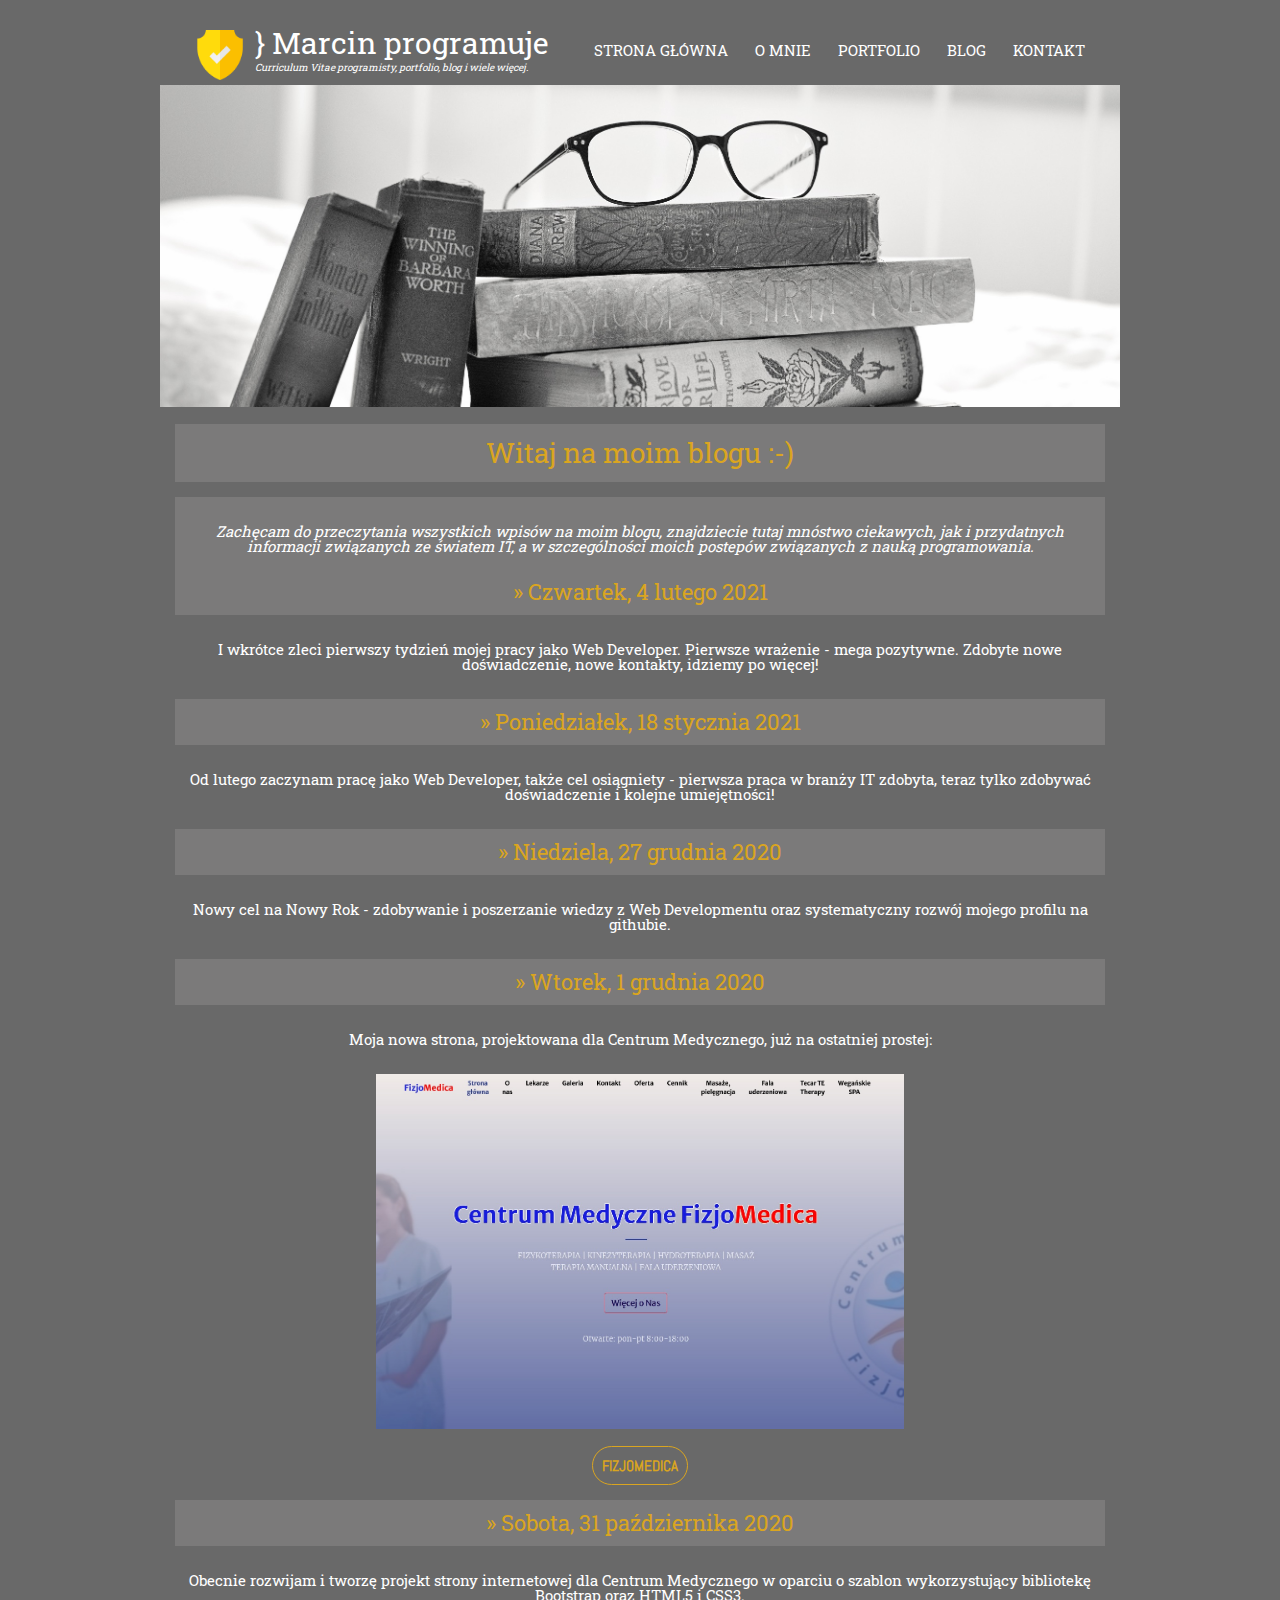
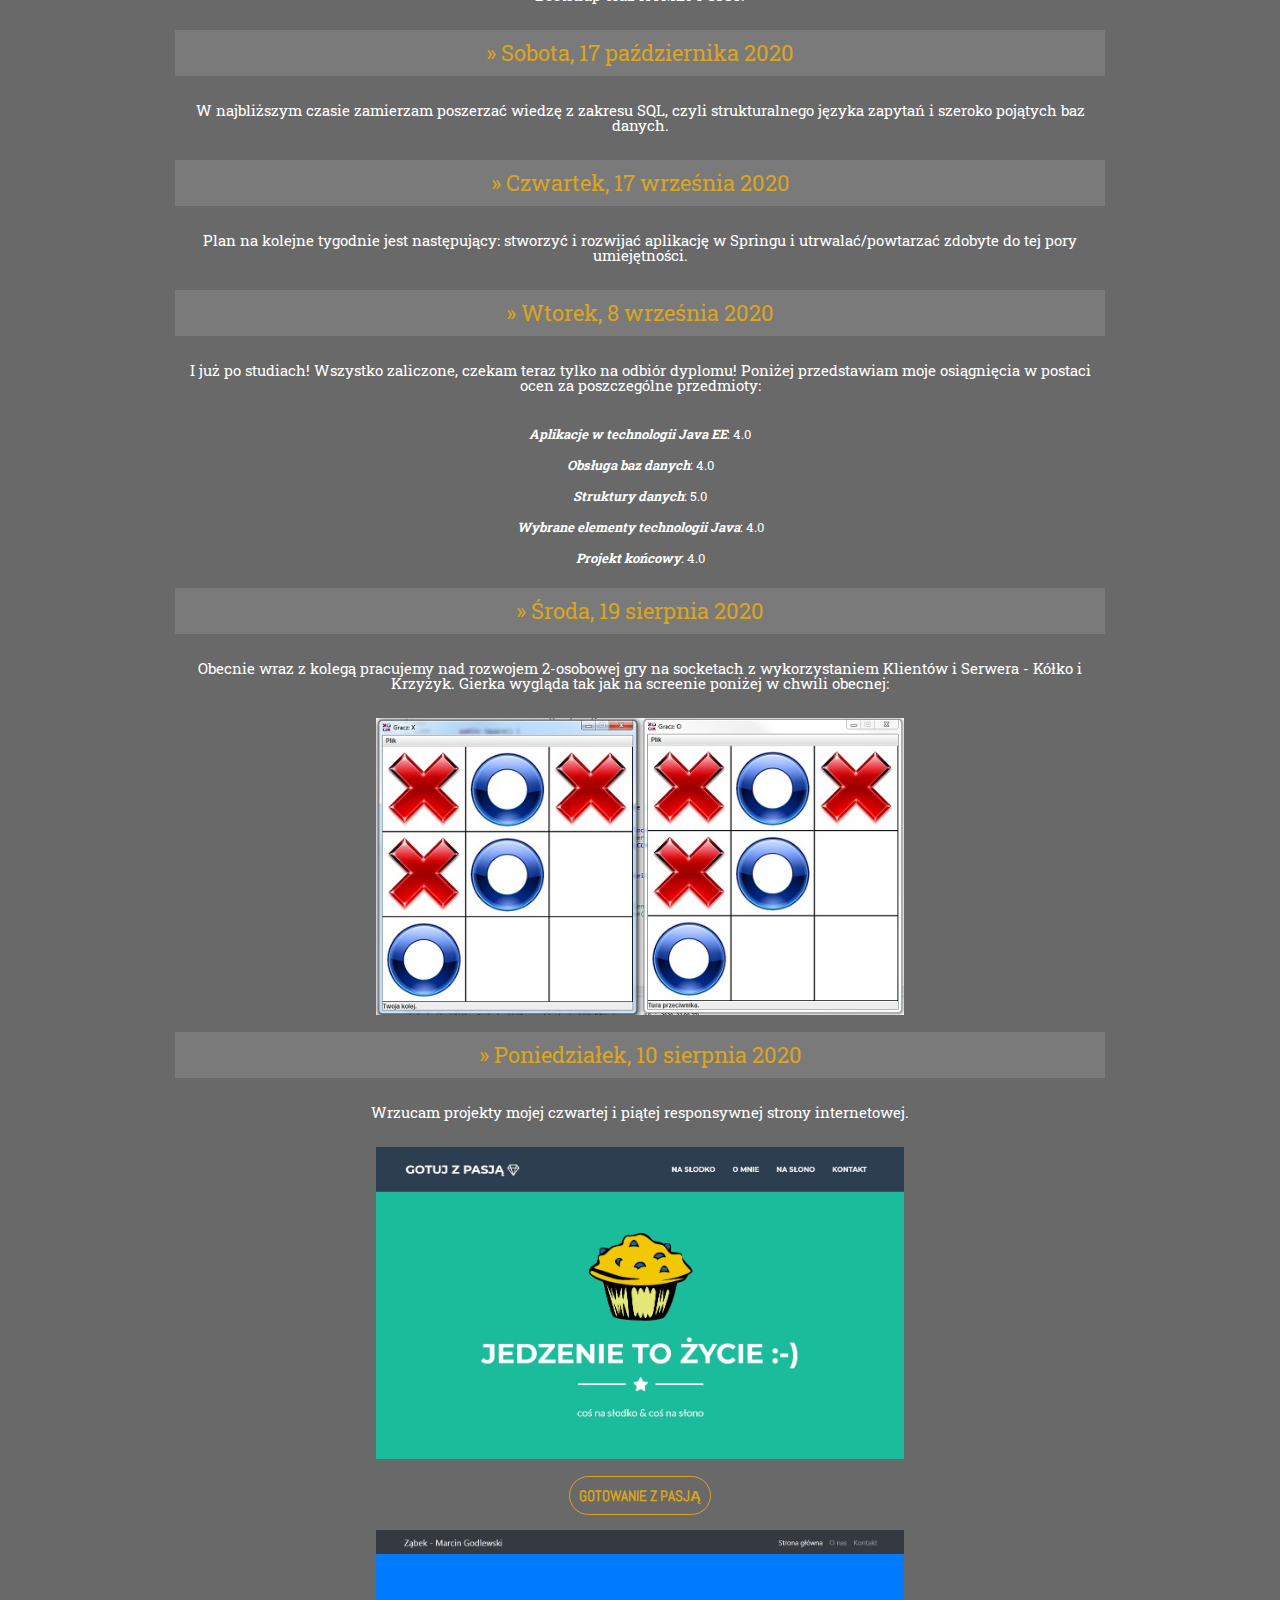
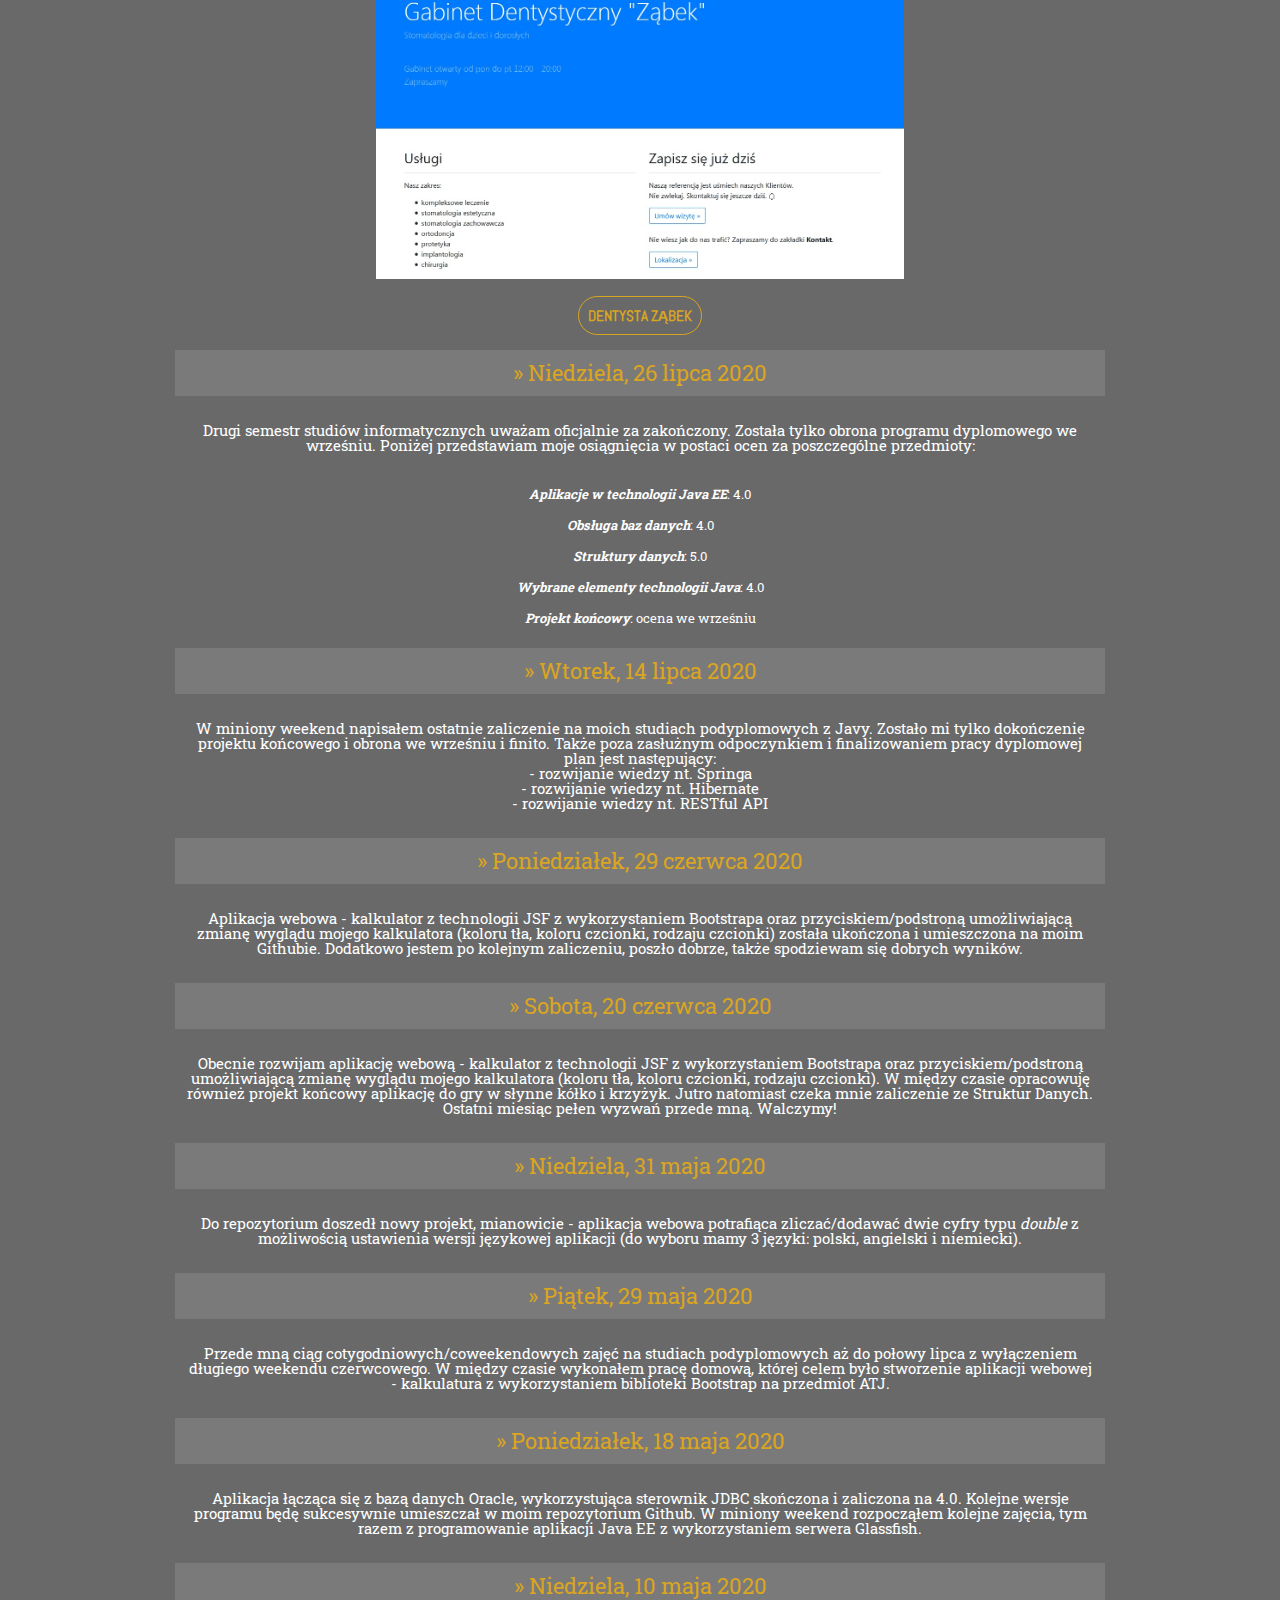
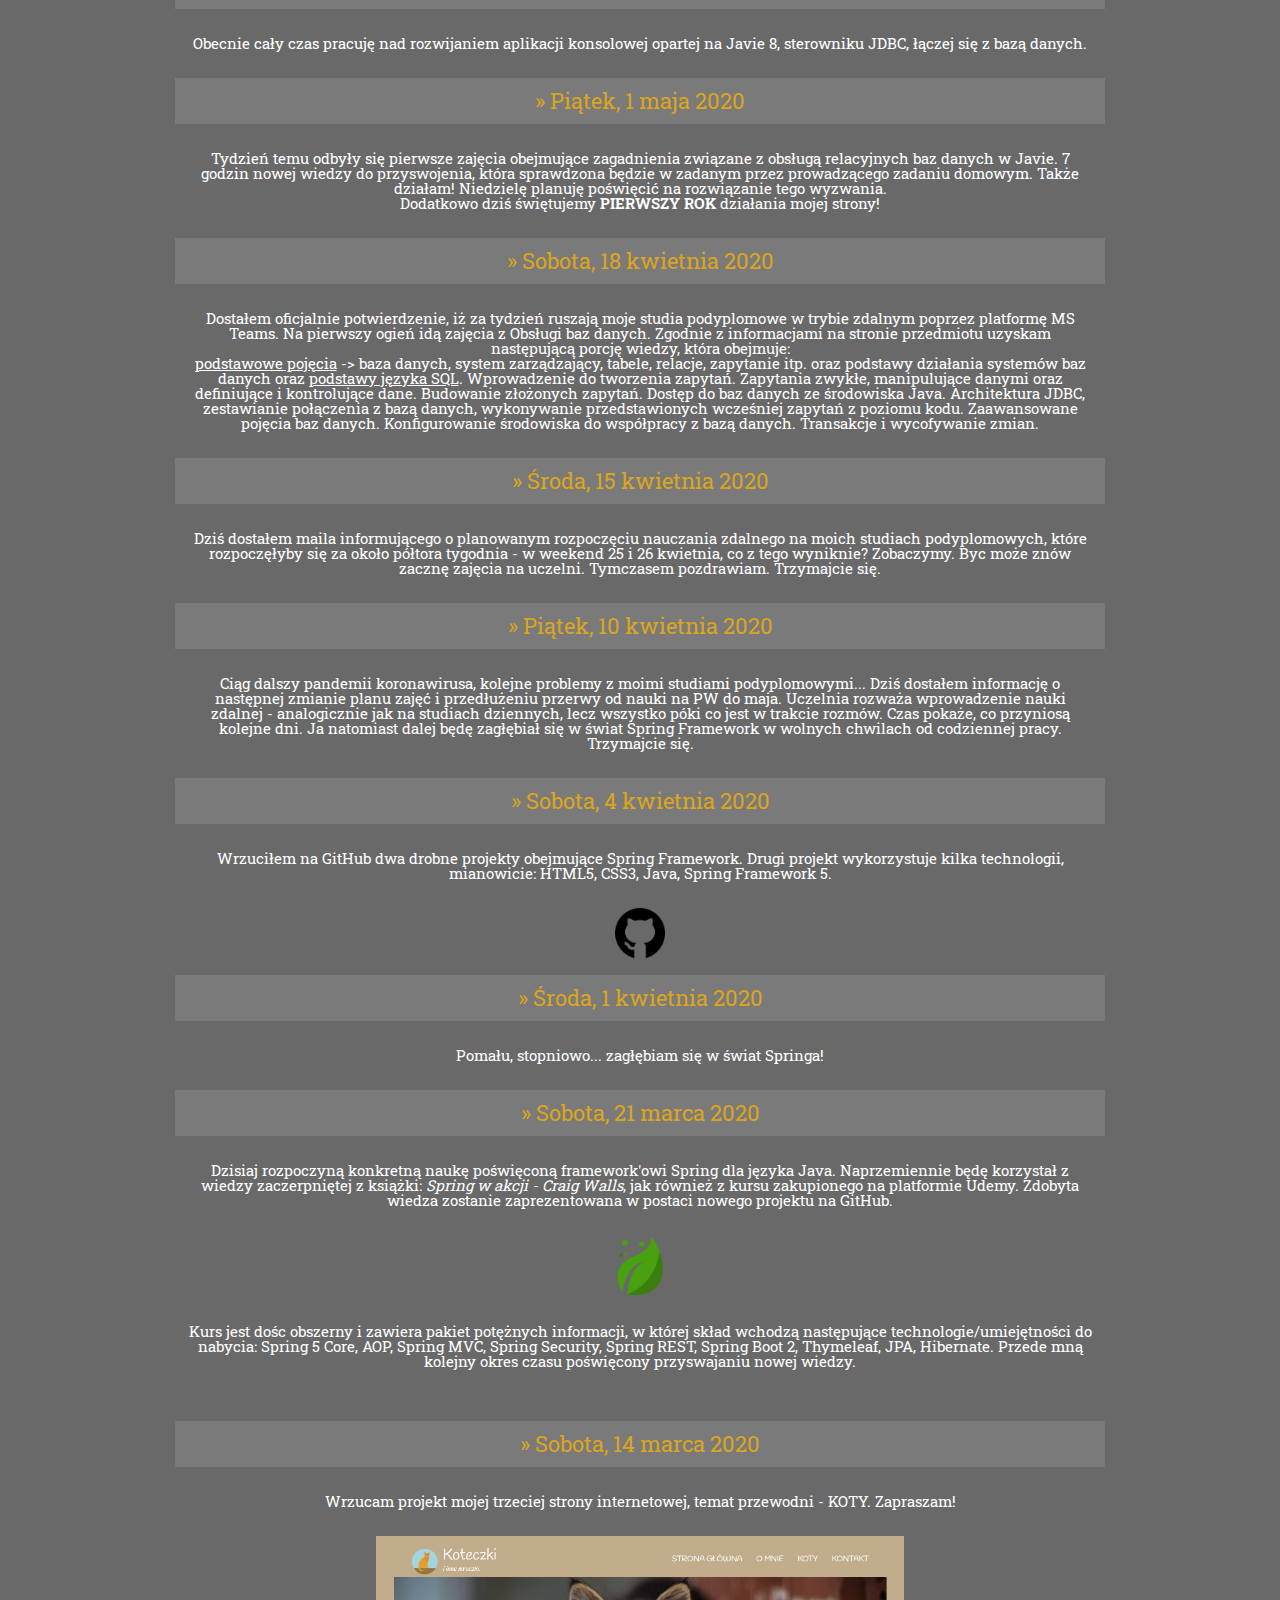
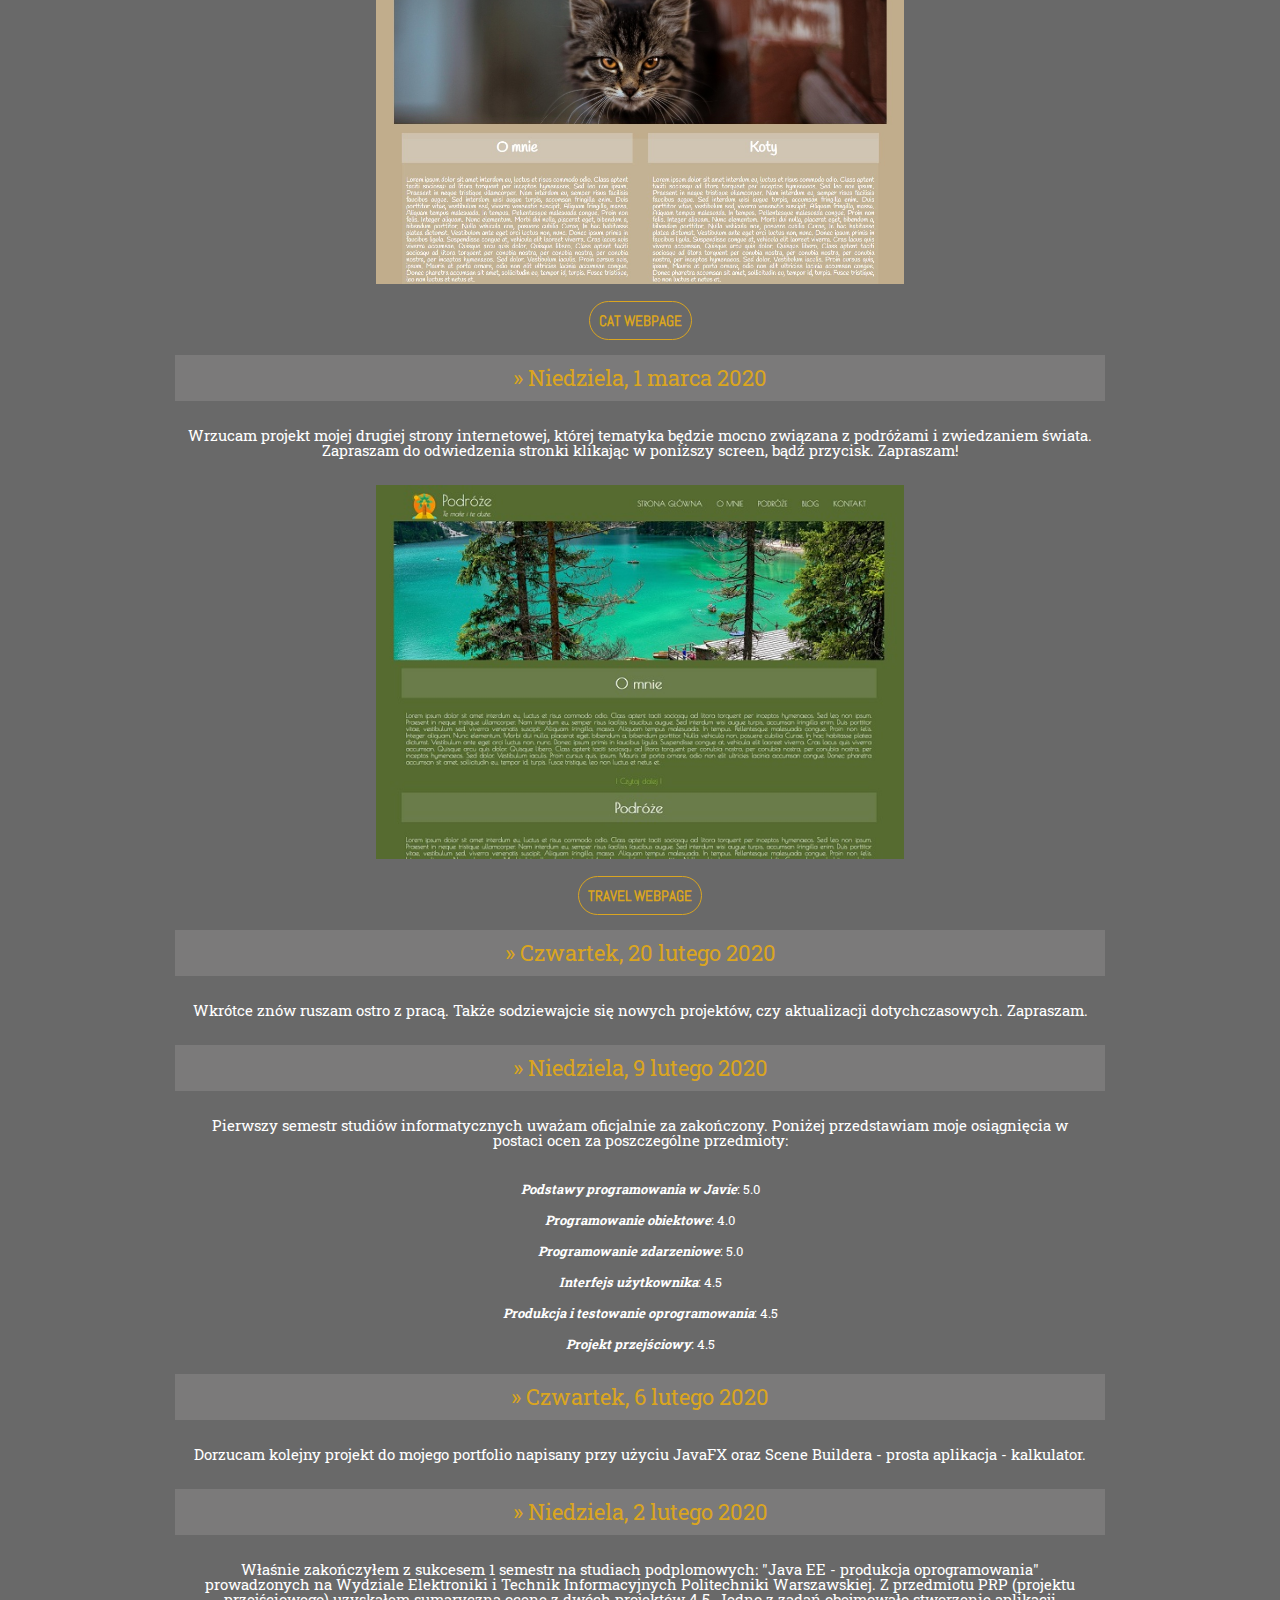
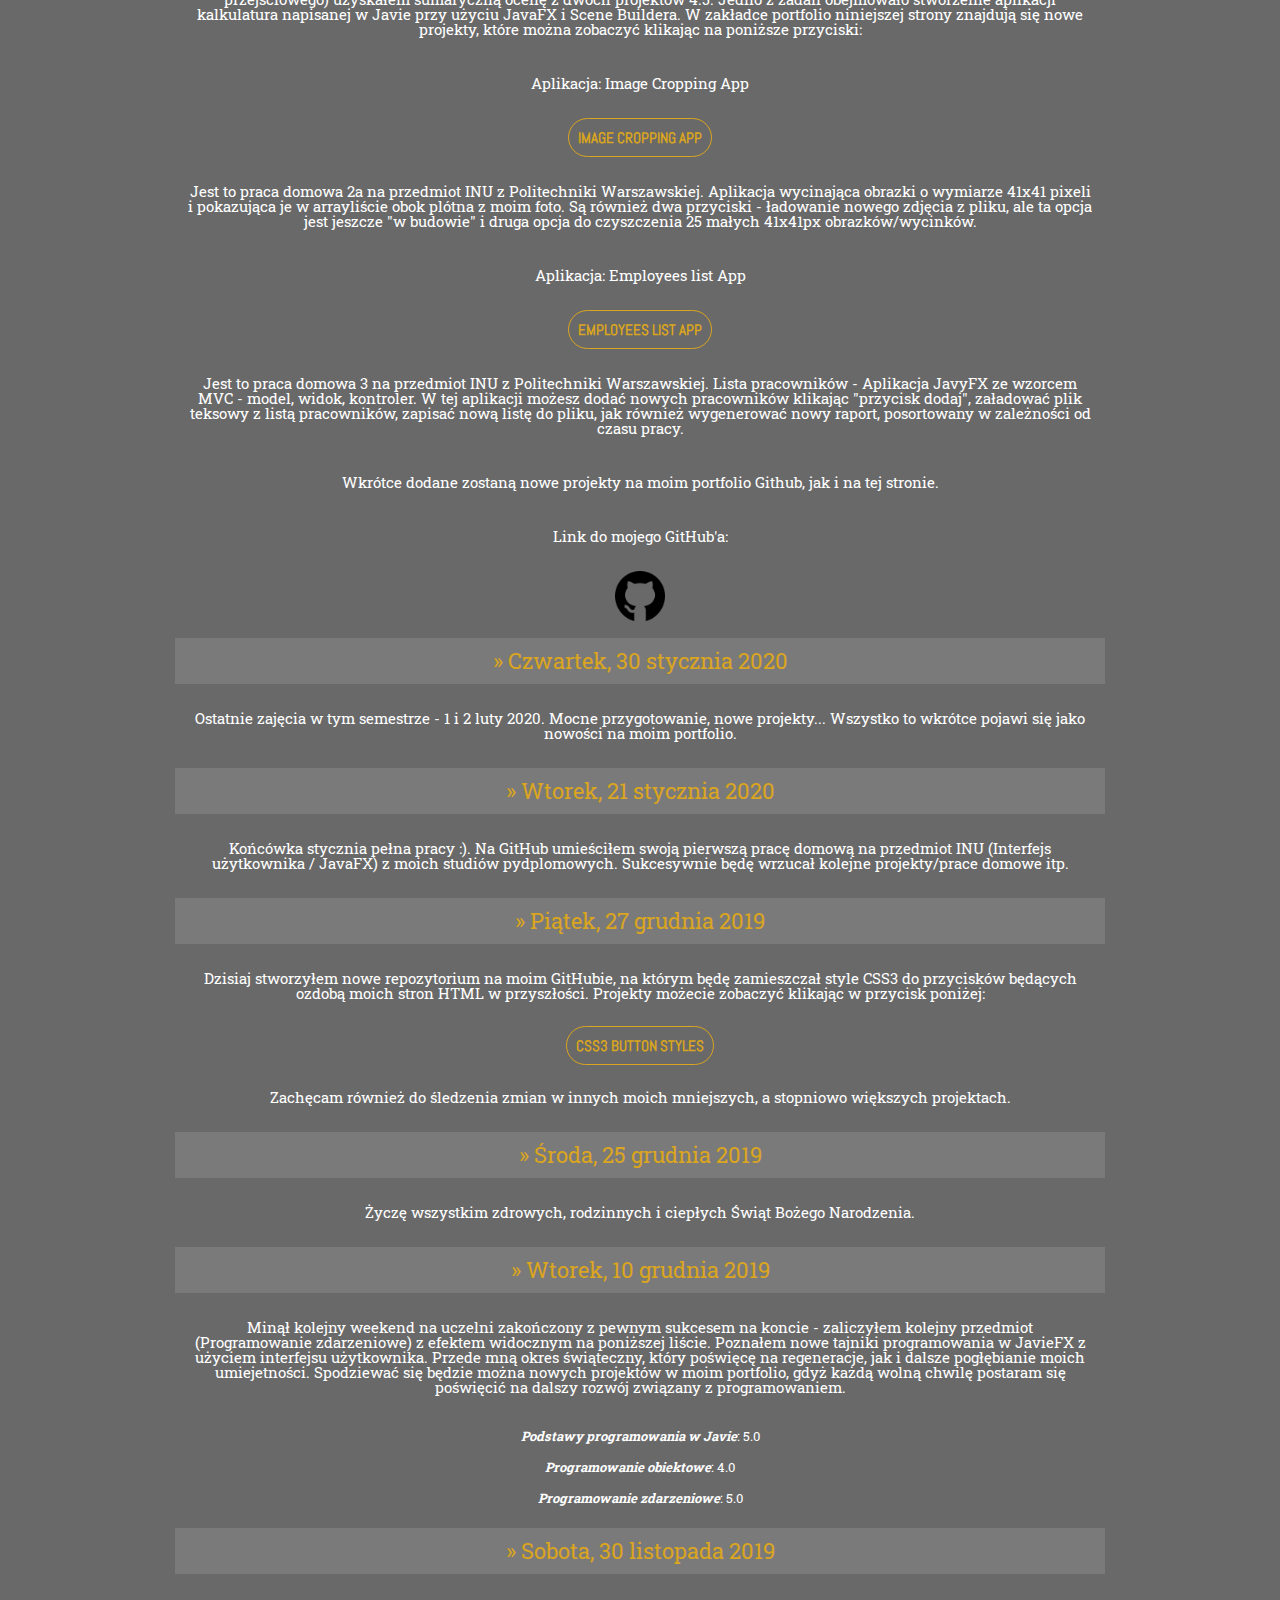
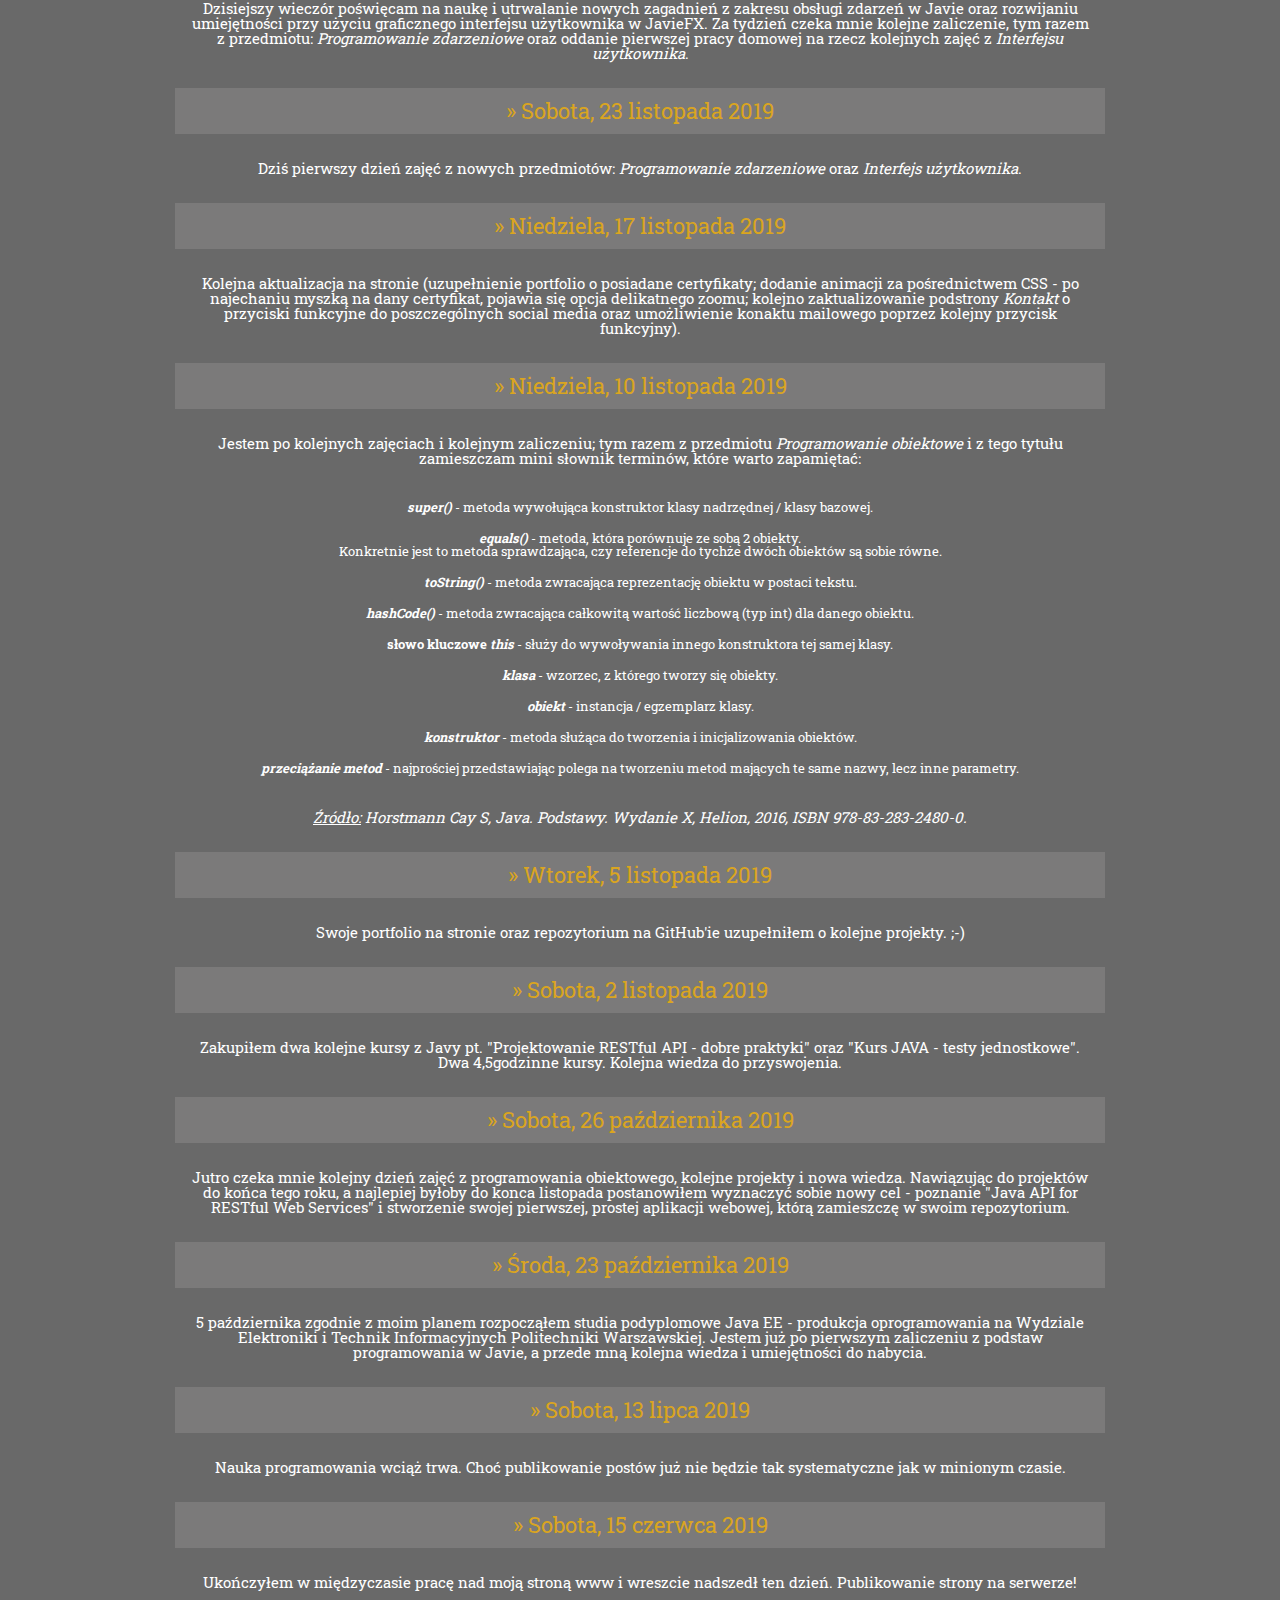
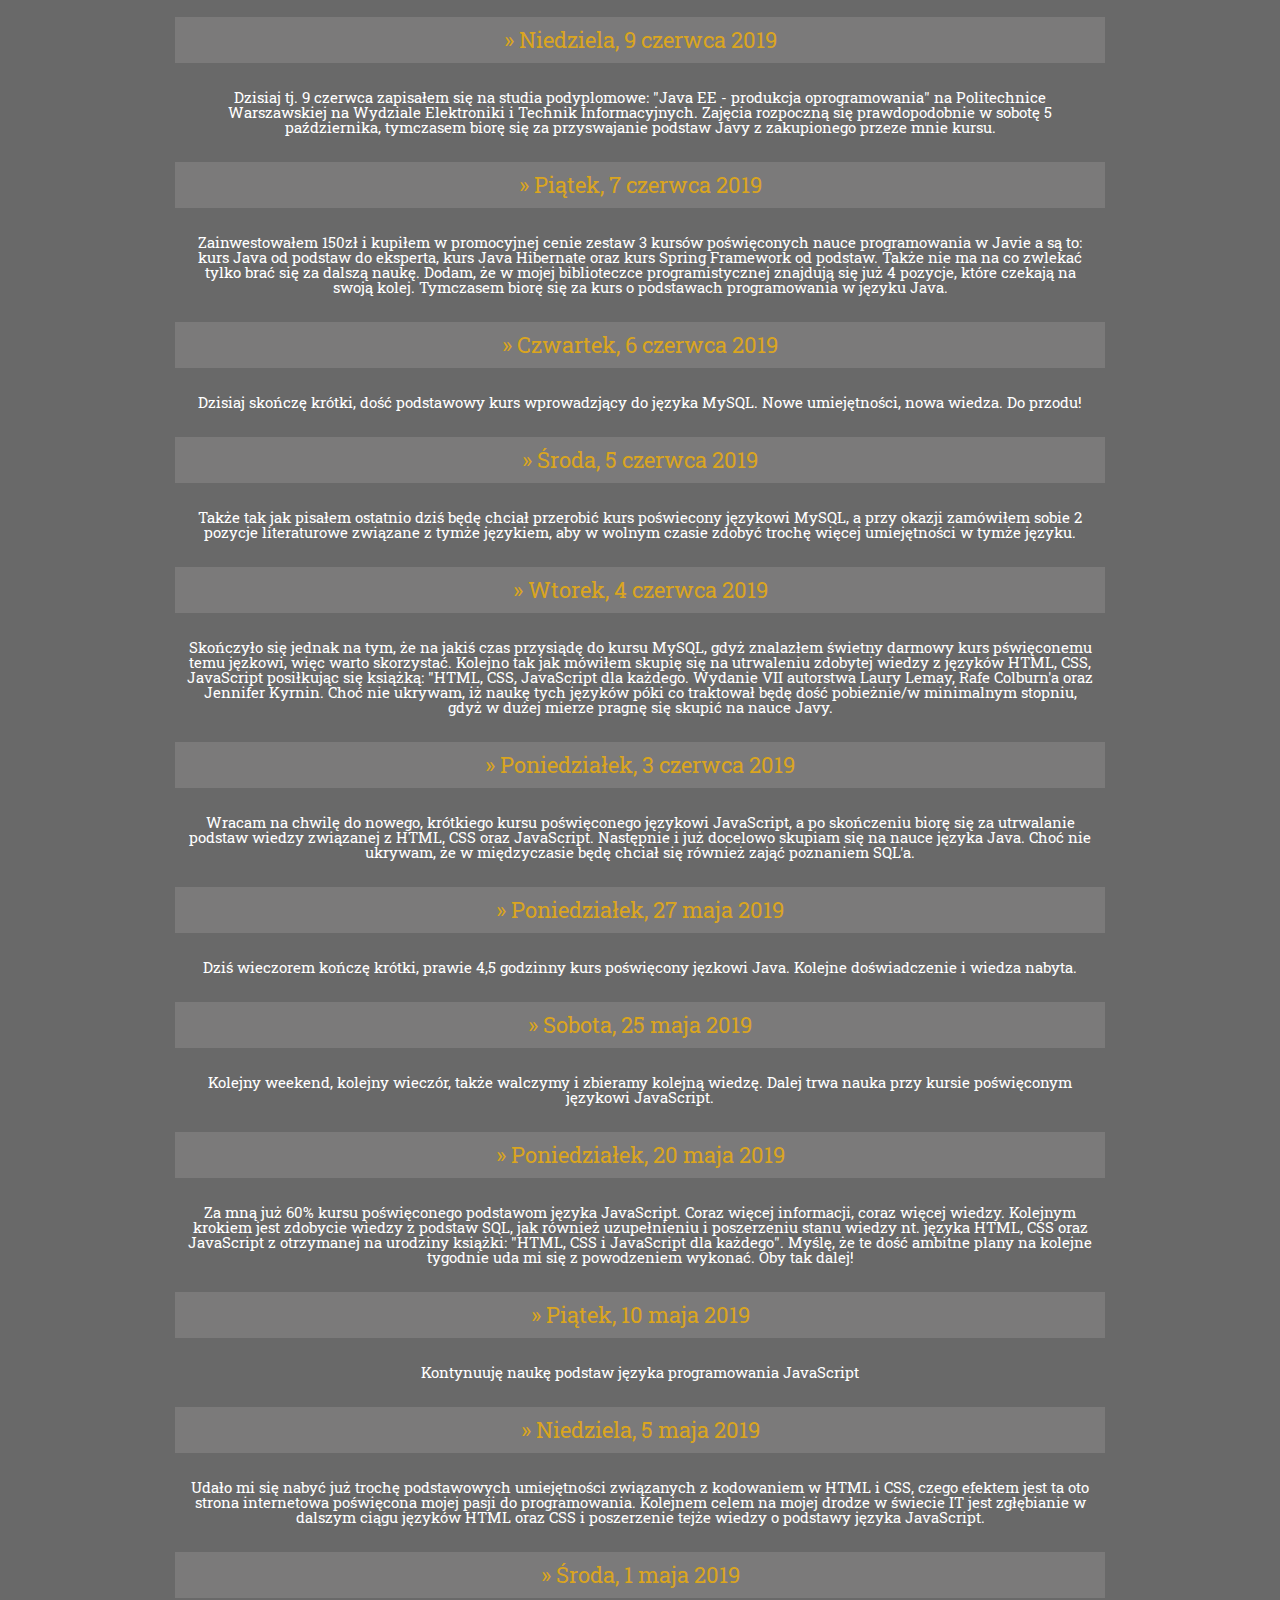
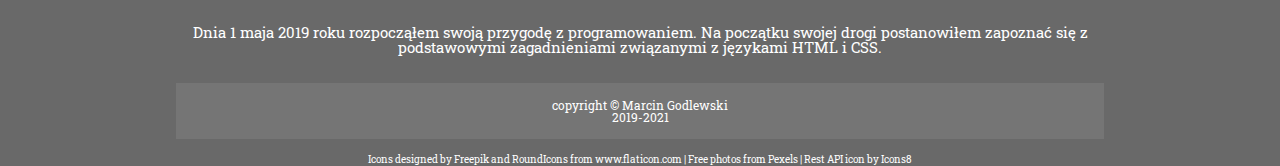
==== commit 27b41649: "Footer corrected -> new class added" ====
--- a/blog.html
+++ b/blog.html
@@ -543,7 +543,7 @@
         <div>
             <p class="stopka">copyright &copy; Marcin Godlewski<br>2019-2021</p>
             
-            <div>Icons designed by <a href="https://www.freepik.com/" title="Freepik">Freepik</a> and <a href="https://www.flaticon.com/authors/roundicons" title="RoundIcons">RoundIcons</a> from <a href="https://www.flaticon.com/" title="Flaticon">www.flaticon.com</a> | Free photos from <a href="https://www.pexels.com/" title="Pexels">Pexels</a> | Rest API icon by Icons8
+            <div class="iconsText">Icons designed by <a href="https://www.freepik.com/" title="Freepik">Freepik</a> and <a href="https://www.flaticon.com/authors/roundicons" title="RoundIcons">RoundIcons</a> from <a href="https://www.flaticon.com/" title="Flaticon">www.flaticon.com</a> | Free photos from <a href="https://www.pexels.com/" title="Pexels">Pexels</a> | Rest API icon by Icons8
             </div>
         </div>
     </body>
--- a/style.css
+++ b/style.css
@@ -165,6 +165,16 @@
 .zdjecie2 {
     padding: 0.5rem;
     margin-left: 1.5rem;
+}
+
+.iconsText {
+    color: white;
+    text-align: center;
+}
+
+.iconsText a {
+    color: white;
+    text-decoration: none;
 }
 
 .stack {
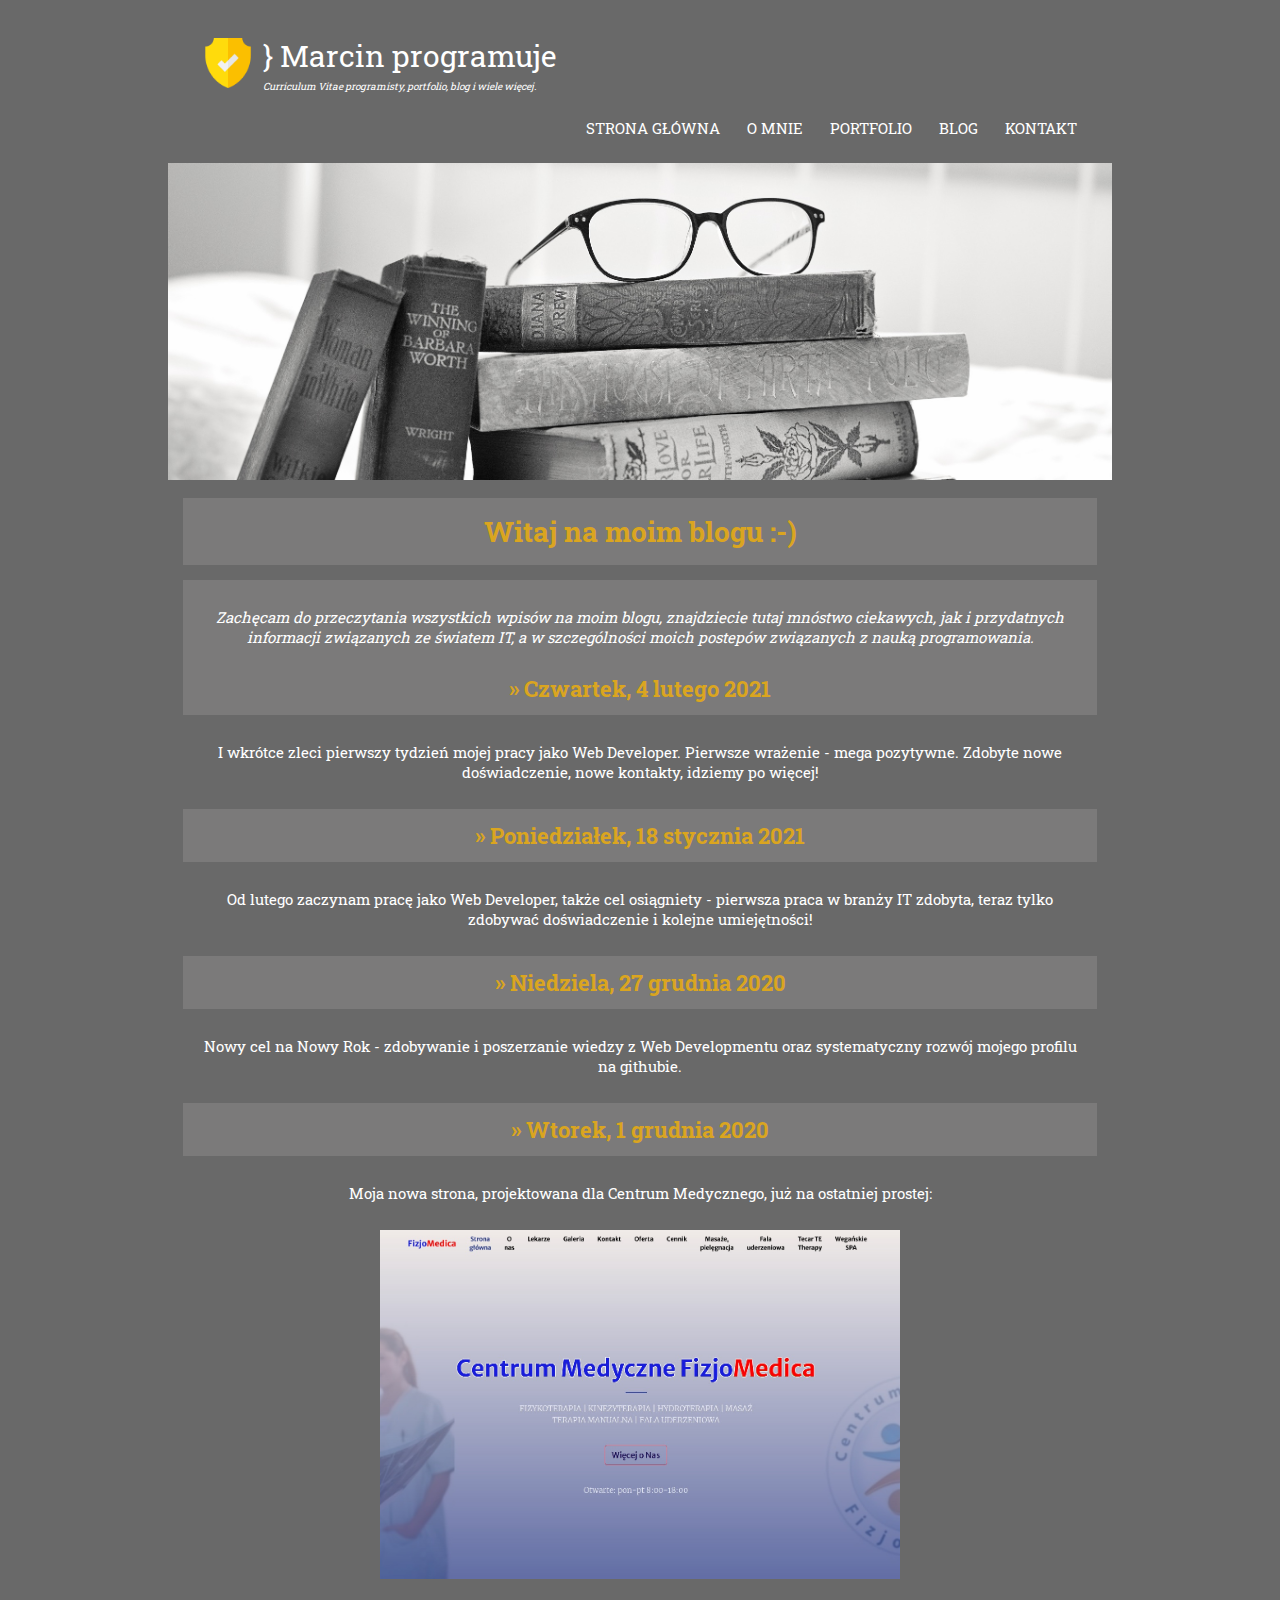
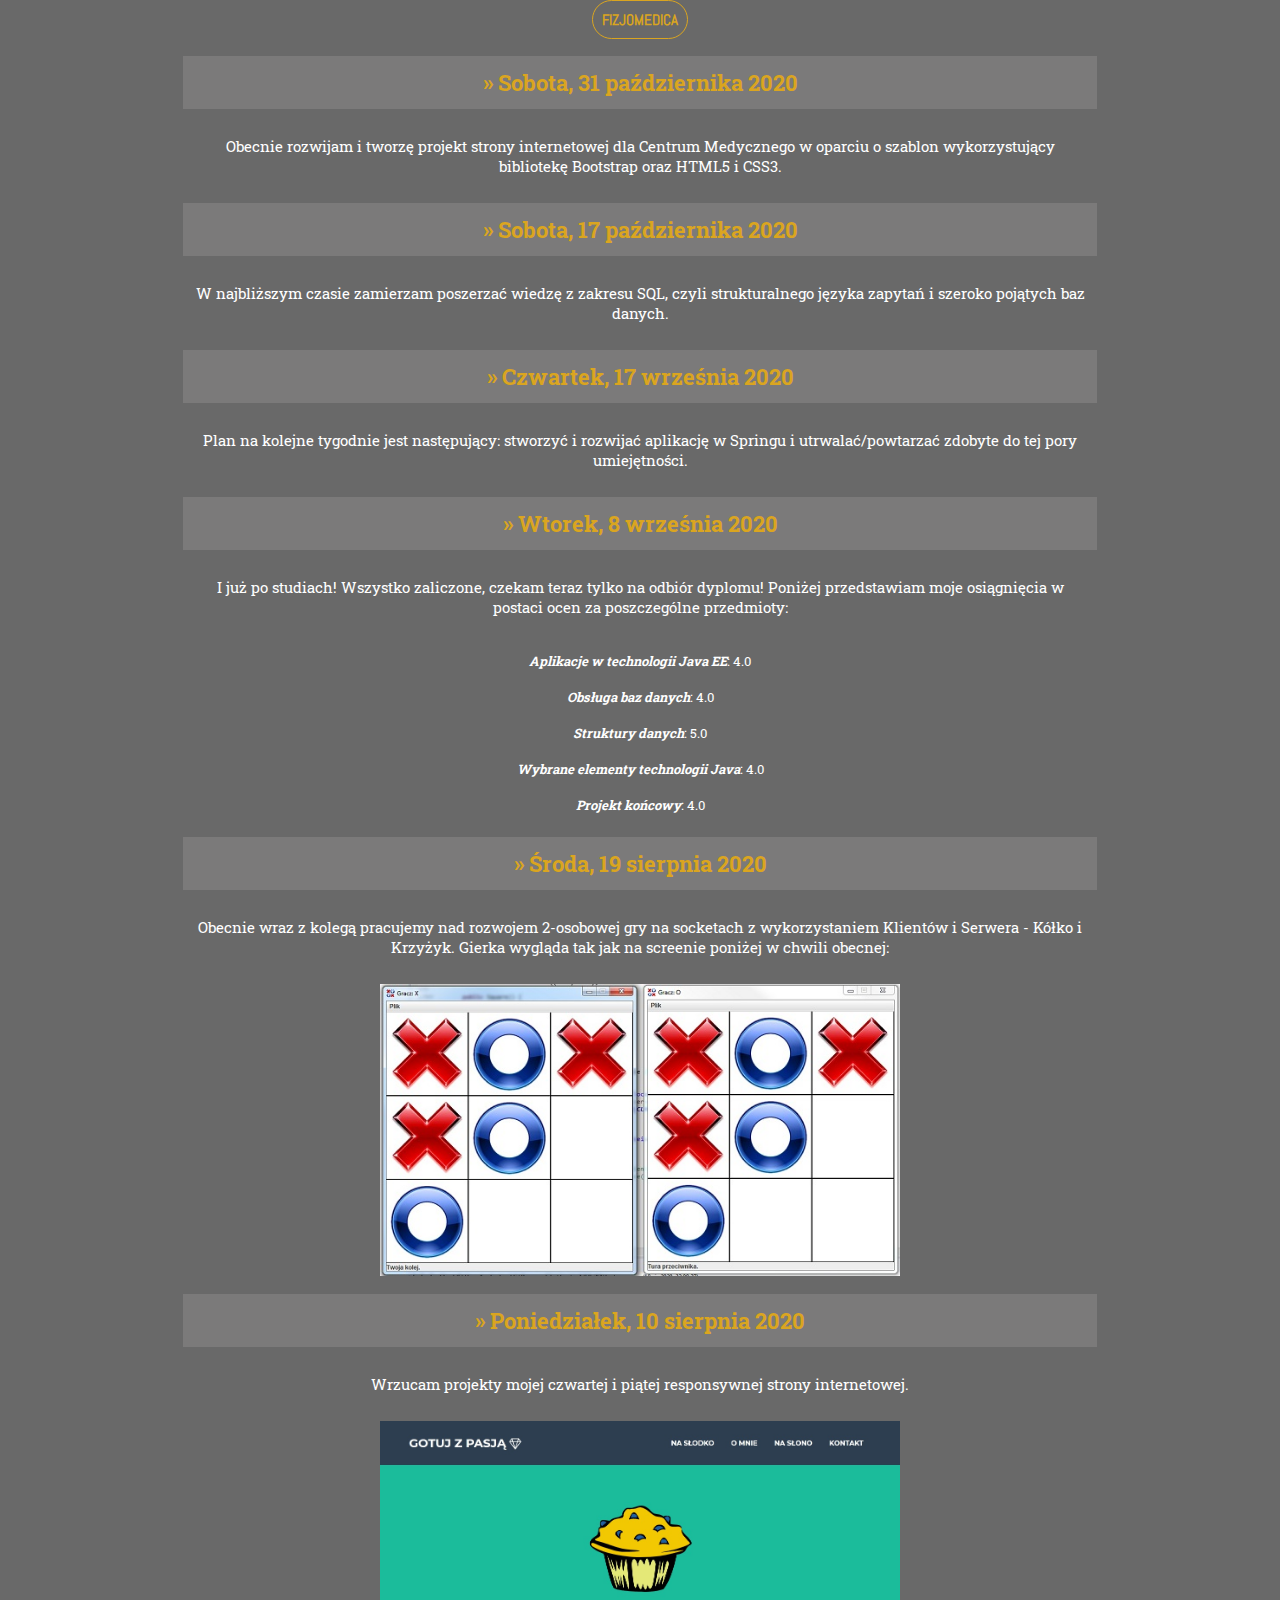
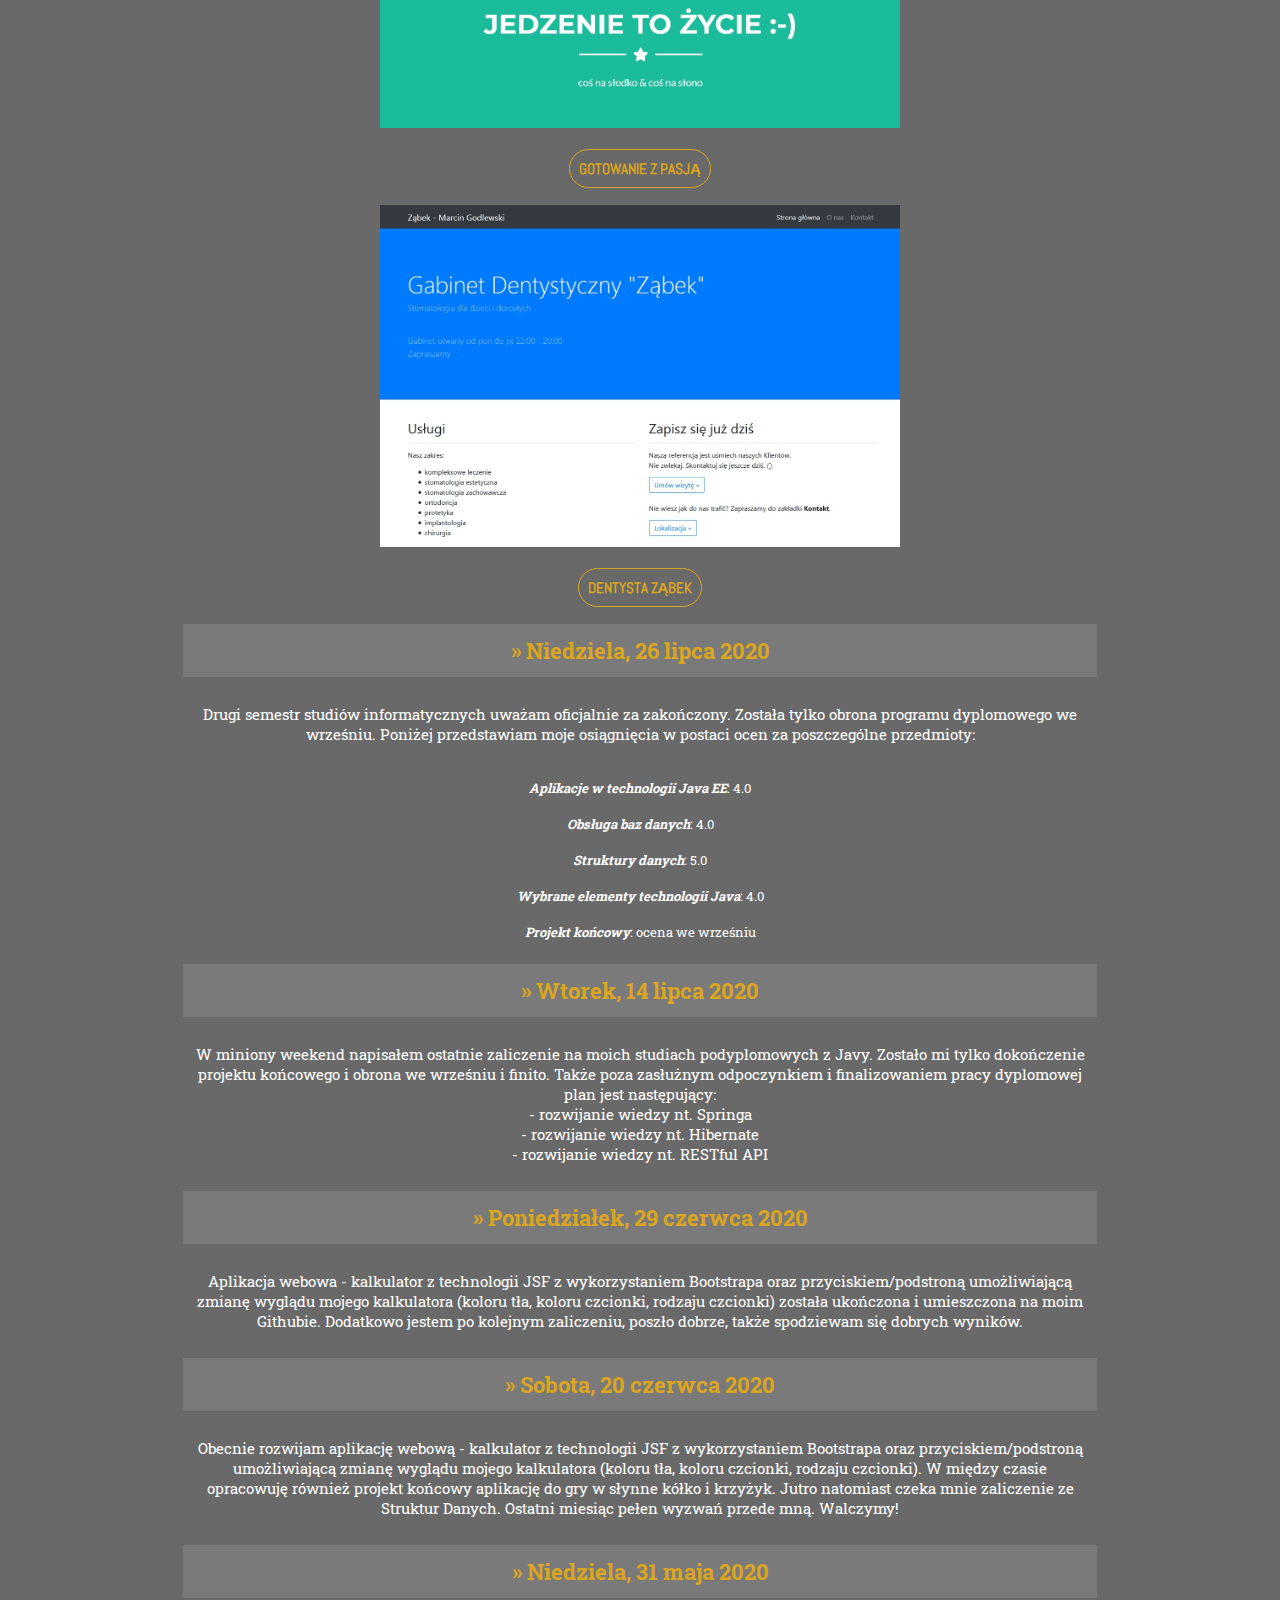
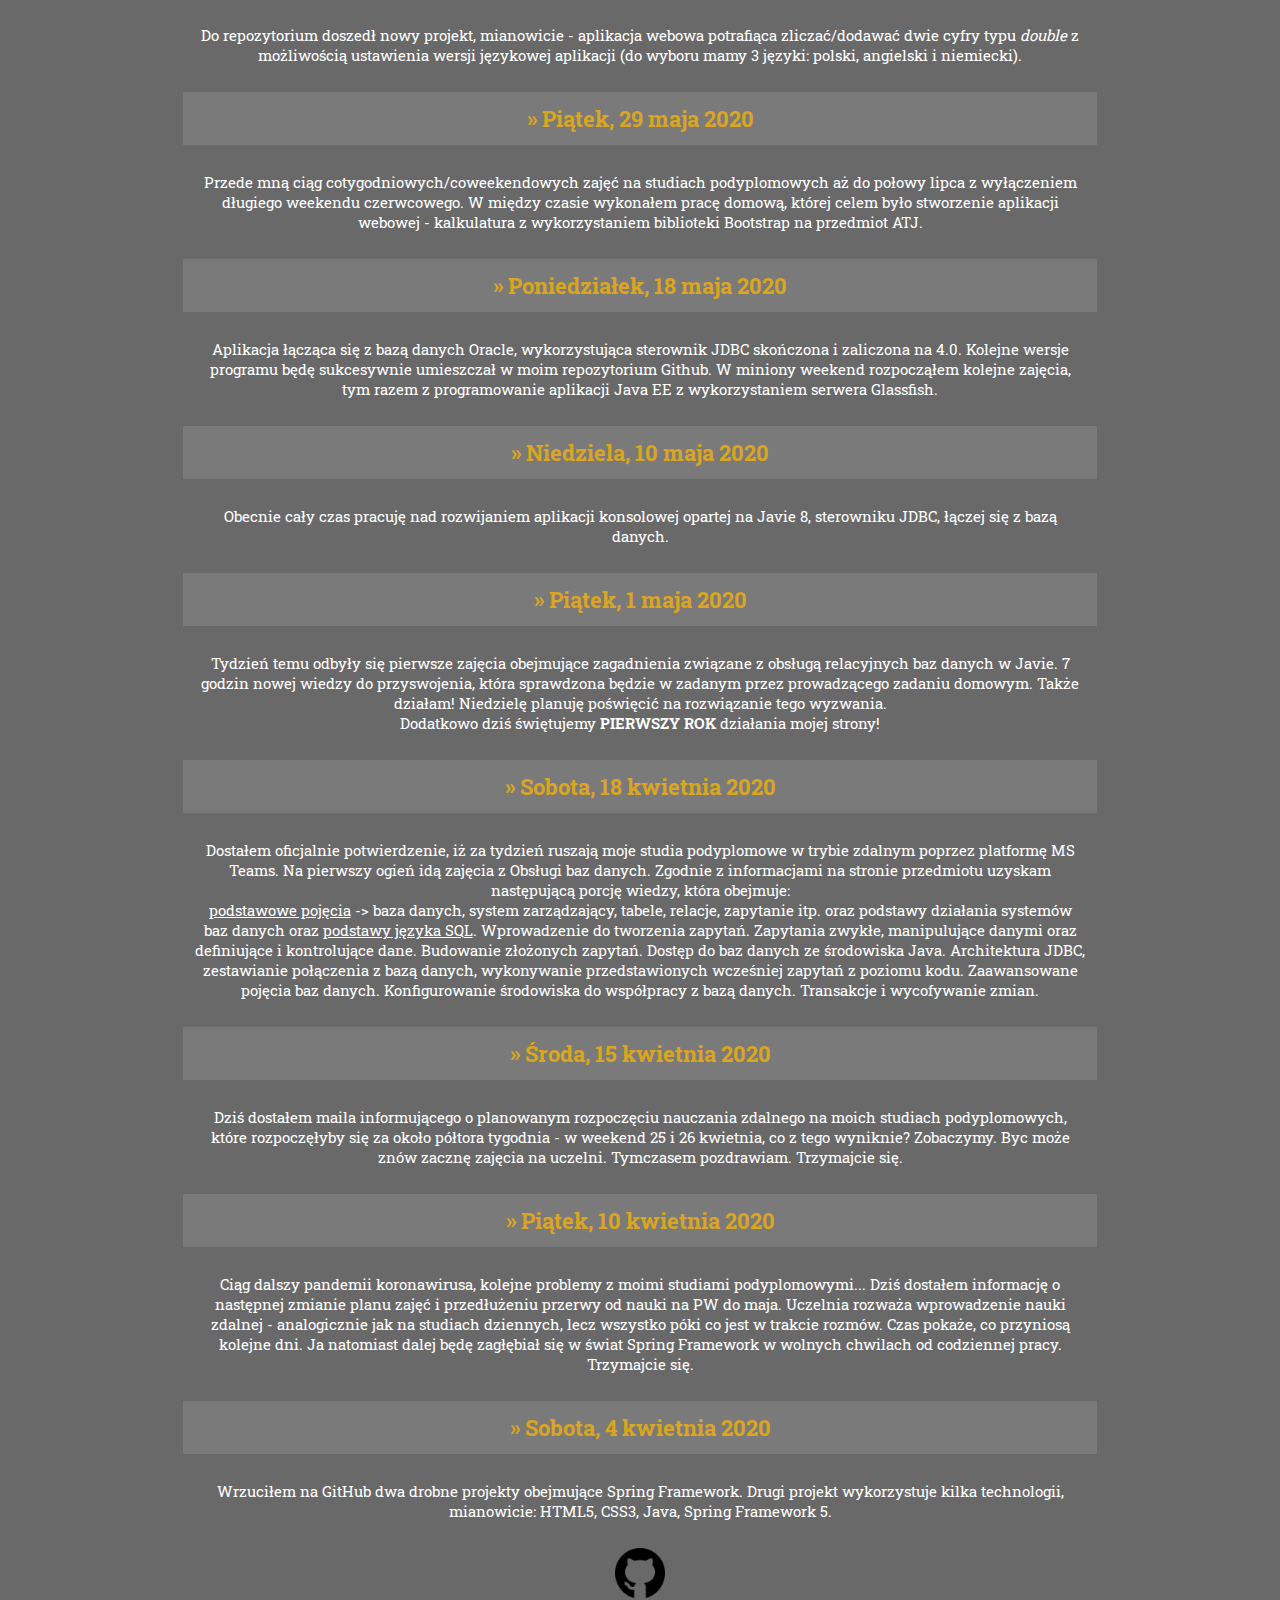
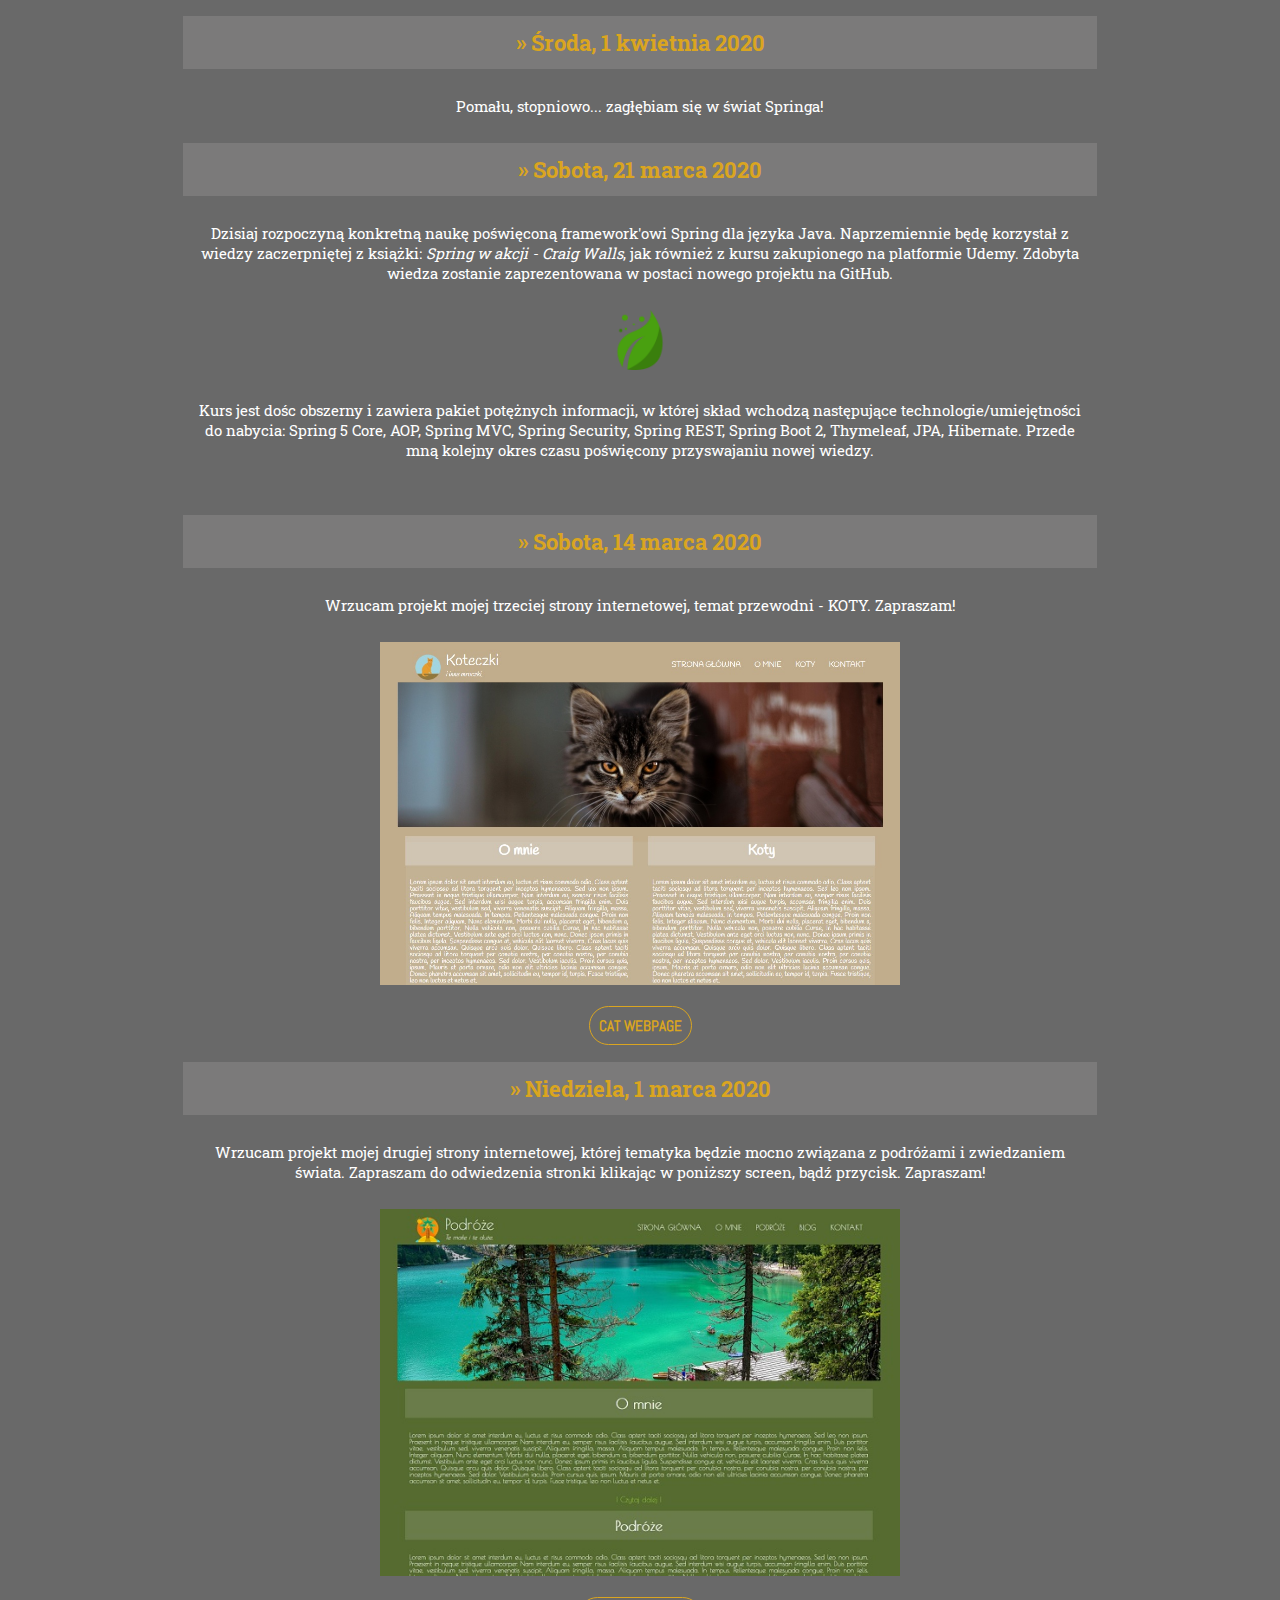
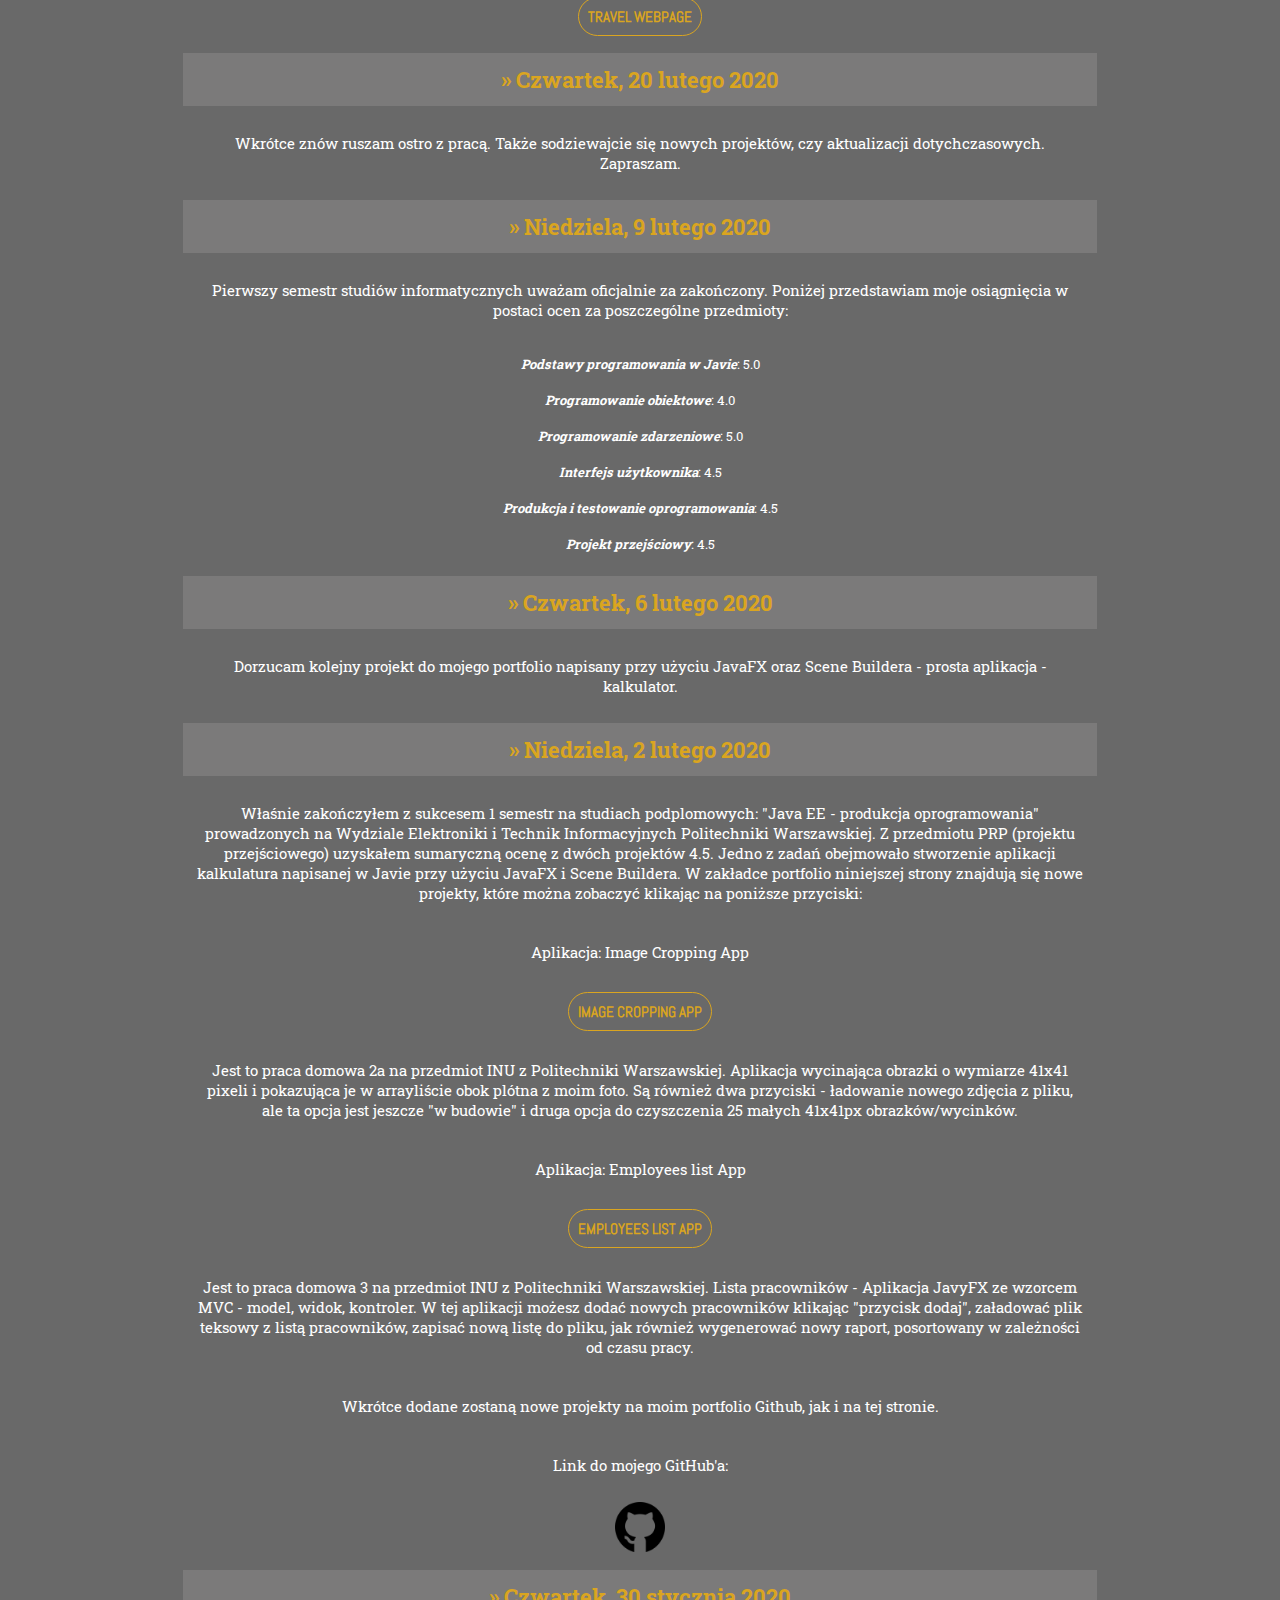
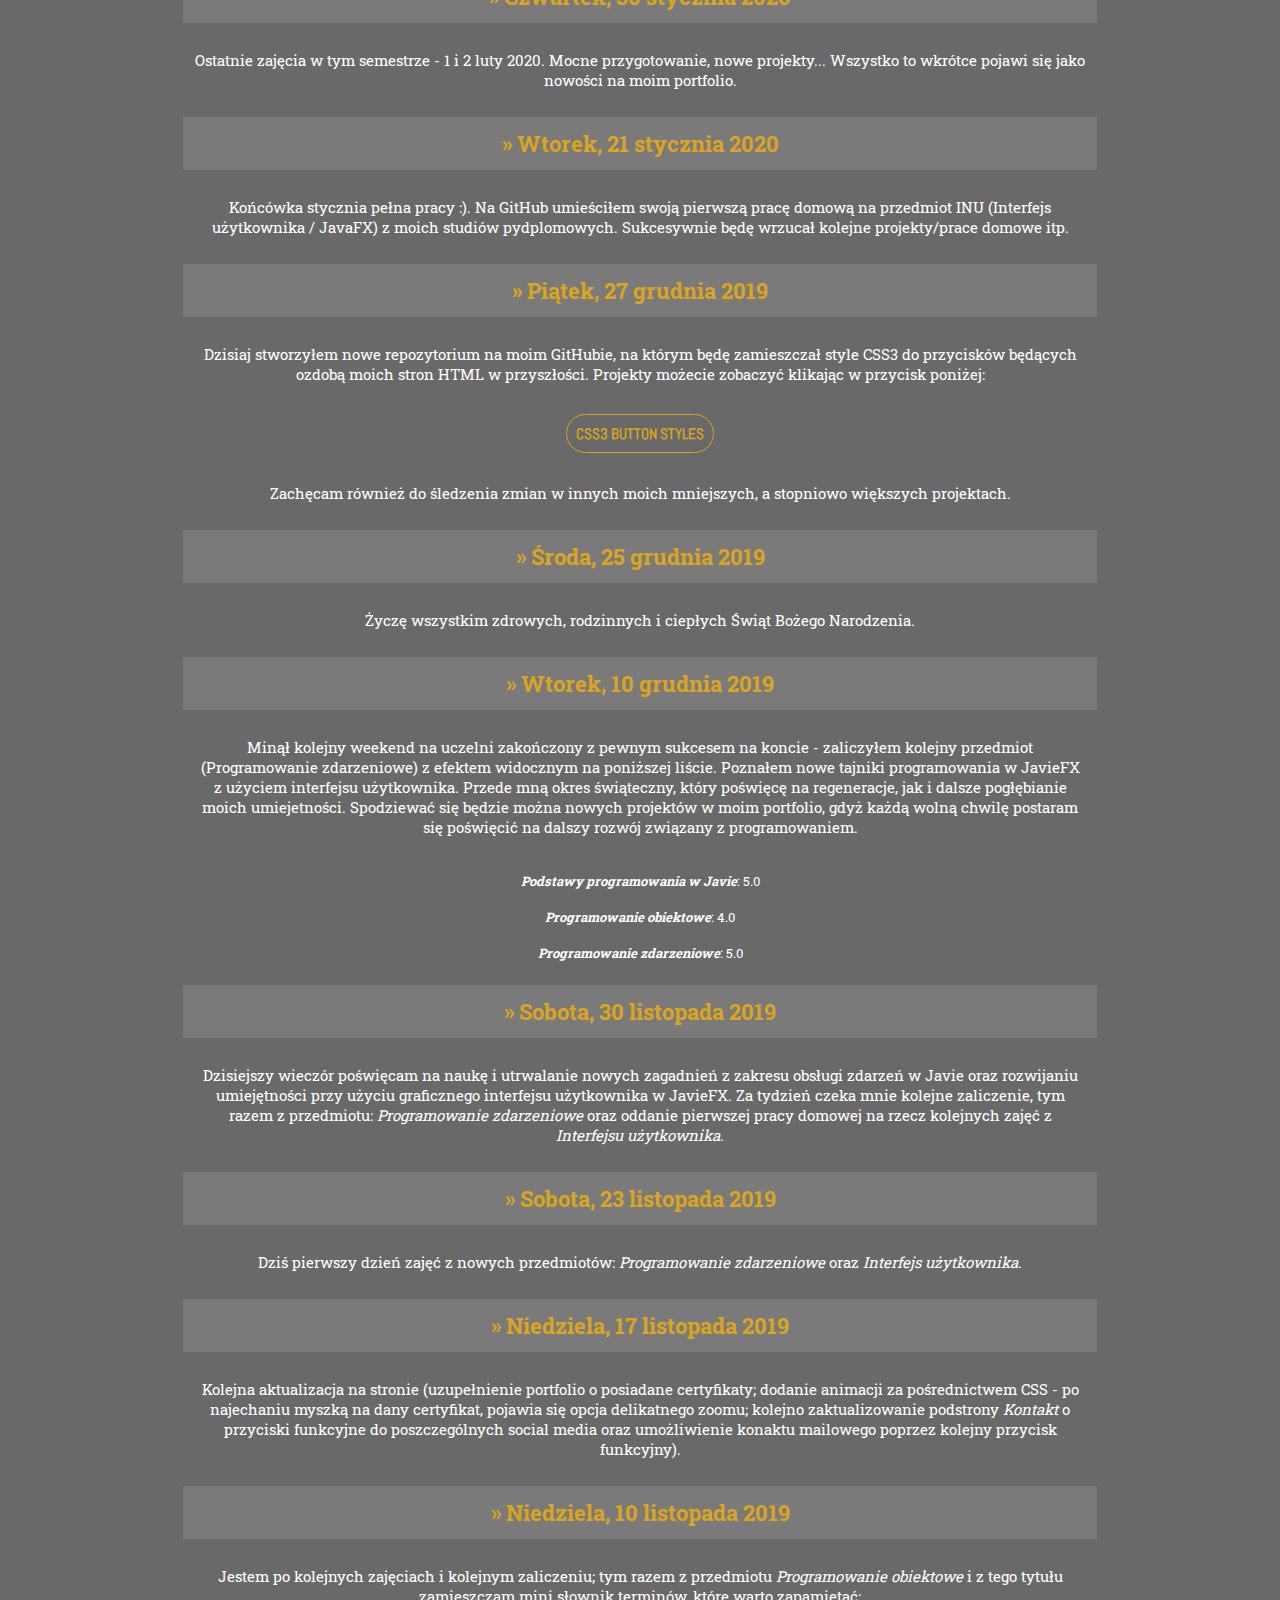
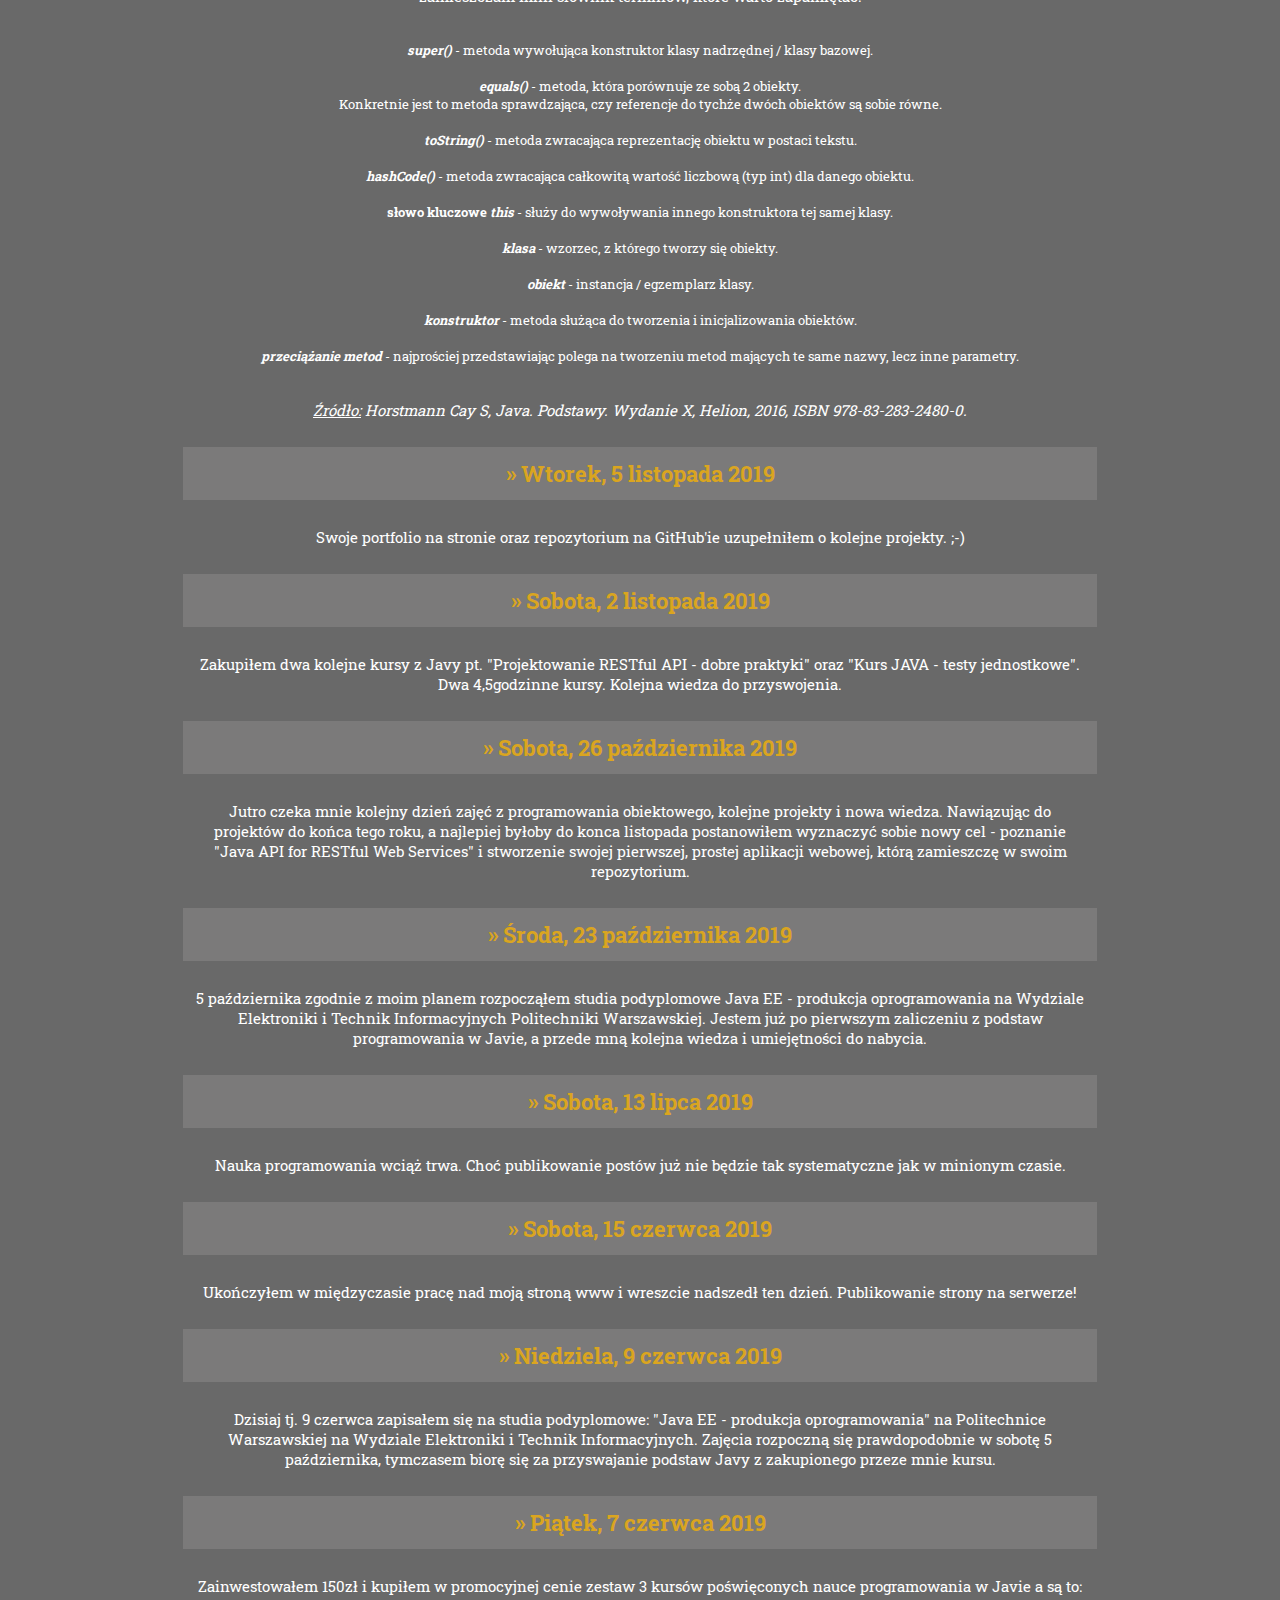
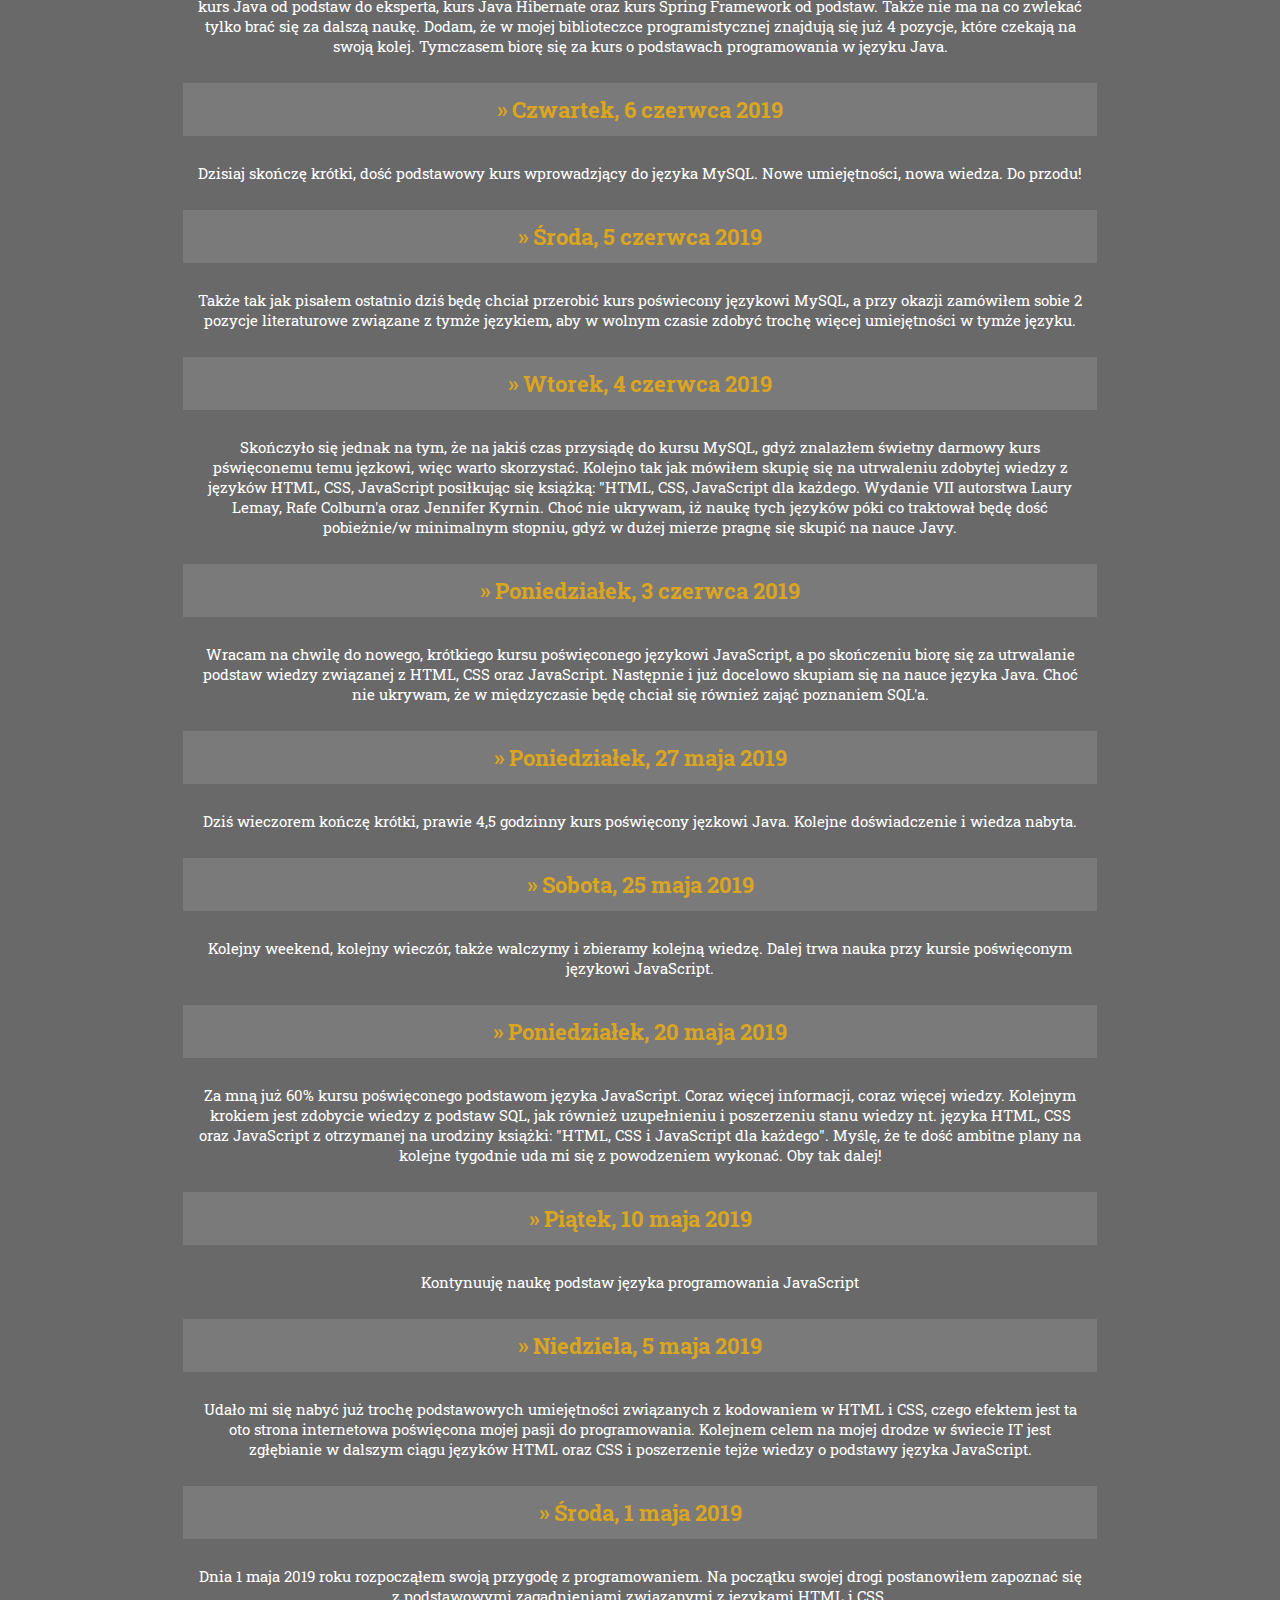
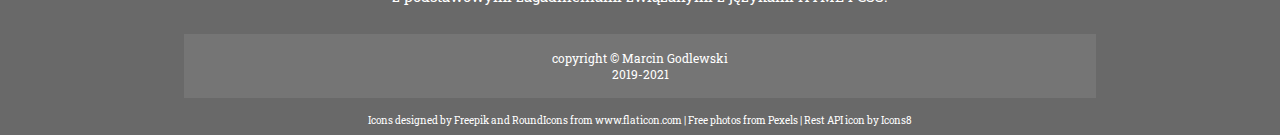
==== commit 73748d1d: "update css new href" ====
--- a/blog.html
+++ b/blog.html
@@ -15,7 +15,7 @@
         <link href="https://fonts.googleapis.com/css?family=Roboto+Slab" rel="stylesheet"> 
         <link href="https://fonts.googleapis.com/css?family=Abel&display=swap" rel="stylesheet"> 
         <!-- CSS -->
-        <link rel="stylesheet" type ="text/css" href="style.css">
+        <link rel="stylesheet" type ="text/css" href="./css/style.css">
         <!-- Tytuł strony -->
         <title>Marcin programuje - CV programisty, portfolio, blog i wiele więcej.</title>
     </head>
@@ -23,23 +23,28 @@
 
  <header>
       
-  <div class="top">
-    <div class="logo-container">
-        <img class="logo" src="grafika-png/shield.png" width="50" height="50" alt="logo_strony">
-        <span class="napis1">} Marcin programuje</span>
-        <br>
-        <span class="napis2"><i>Curriculum Vitae programisty, portfolio, blog i wiele więcej.</i></span>
-    </div>
-  <nav>
-    <ul>
-      <li><a href="index.html">strona główna</a></li>
-      <li><a href="o_mnie.html">o mnie</a></li>
-      <li><a href="portfolio.html">portfolio</a></li>
-      <li><a href="blog.html">blog</a></li>
-      <li><a href="kontakt.html">kontakt</a></li>
-   </ul>
-  </nav>
-  </div>
+        <div class="top">
+                <div class="logo-container">
+                    <img class="logo" src="grafika-png/shield.png" width="50" height="50" alt="logo_strony">
+                    <span class="title1">} Marcin programuje</span>
+                    <br>
+                    <span class="title2"><i>Curriculum Vitae programisty, portfolio, blog i wiele więcej.</i></span>
+                </div>
+                <div class="hamburger">
+                    <span class="hamburger-line01"></span>
+                    <span class="hamburger-line02"></span>
+                    <span class="hamburger-line03"></span>
+                </div>
+                <nav>
+                    <ul>
+                        <li><a href="index.html">strona główna</a></li>
+                        <li><a href="o_mnie.html">o mnie</a></li>
+                        <li><a href="portfolio.html">portfolio</a></li>
+                        <li><a href="blog.html">blog</a></li>
+                        <li><a href="kontakt.html">kontakt</a></li>
+                    </ul>
+                </nav>
+             </div>
       
 </header>
 
@@ -546,5 +551,7 @@
             <div class="iconsText">Icons designed by <a href="https://www.freepik.com/" title="Freepik">Freepik</a> and <a href="https://www.flaticon.com/authors/roundicons" title="RoundIcons">RoundIcons</a> from <a href="https://www.flaticon.com/" title="Flaticon">www.flaticon.com</a> | Free photos from <a href="https://www.pexels.com/" title="Pexels">Pexels</a> | Rest API icon by Icons8
             </div>
         </div>
+        <!-- JS -->
+        <script src="./js/hamburgerScript.js"></script>
     </body>
 </html>--- a/css/style.css
+++ b/css/style.css
@@ -0,0 +1,498 @@
+@import url(reset.css);
+
+html {
+    font-size: 62.5%;
+    font-family: 'Roboto Slab', sans-serif;
+    background-color: dimgray;
+    width: 960px;
+    margin-left: auto;
+    margin-right: auto;
+}
+
+h1 {
+    font-size: 2.8rem;
+    background-color: rgba(225, 223, 223, .15);
+    color: goldenrod;
+    text-decoration-style: none;
+    text-align: center;
+    padding: 1.5rem;
+    margin: 1.5rem;
+}
+
+h2 {
+    font-size: 2.2rem;
+    background-color: rgba(225, 223, 223, .15);
+    color: goldenrod;
+    text-decoration-style: none;
+    text-align: center;
+    padding: 1.2rem;
+    margin: 1.5rem;
+}
+
+h3 {
+    font-size: 1.8rem;
+    background-color: rgba(219, 219, 90, .15);
+    color: yellowgreen;
+    text-decoration-style: none;
+    text-align: center;
+    padding: 1.3rem;
+    margin: 1.5rem;
+}
+
+p {
+    font-size: 1.5rem;
+    color: white;
+    text-decoration-style: none;
+    text-align: center;
+    padding: 1.2rem;
+    margin: 1.5rem;
+}
+
+.container {
+  position: relative;
+  display: inline-block;
+  text-align: center;
+  color: white;
+}
+
+.container.img {
+    display: block;
+    text-align: center;
+    color: white;
+  }
+
+.centered {
+  font-size: 3.6rem;
+  color: white;
+  text-shadow: 2px 2px 2px black, 0 0 25px goldenrod, 0 0 15px;
+  position: absolute;
+  top: 40%;
+  left: 50%;
+  transform: translate(-50%, -50%);
+}
+
+.opis {
+    font-size: 1.5rem;
+    color: white;
+    text-decoration-style: none;
+    text-align: center;
+    padding: 1.2rem;
+    margin: 1.5rem;
+}
+
+.opislista {
+    font-size: 1.3rem;
+    color: white;
+    text-decoration-style: none;
+    text-align: center;
+    padding: 0.8rem;
+    margin: 0.2rem;
+}
+
+.certificate {
+    margin: 0.5rem;
+}
+
+.certificate img:hover {
+    transform: scale(1.1);
+    transition: 0.7s;
+}
+
+.socialml {
+    margin: 0.5rem;
+}
+
+.socialml img:hover {
+    transform: scale(1.2);
+    transition: 0.5s;
+    filter: drop-shadow(0 0 0.8rem goldenrod);
+}
+
+.stopka {
+    font-size: 1.2rem;
+    background-color: rgba(225, 223, 223, .1);
+    color: white;
+    text-decoration-style: none;
+    text-align: center;
+    padding: 1.6rem;
+    margin: 1.6rem;
+}
+
+.cytat {
+    font-size: 1.2rem;
+    background-color: rgba(225, 223, 223, .1);
+    color: white;
+    text-decoration-style: none;
+    text-align: center;
+    padding: 1.6rem;
+    margin: 1.6rem;
+}
+
+.news {
+    font-size: 1.3rem;
+    font-weight: inherit;
+    color: white;
+    text-decoration-style: none;
+    text-align: justify;
+    padding: 1.2rem;
+    margin: 1.2rem;
+    vertical-align: top;
+}
+
+.glownynews {
+    vertical-align: top;
+}
+
+.lista_o_mnie {
+    text-align: center;
+    font-size: 1.9rem;
+    color: white;
+    font-family: monospace;
+    display:grid;
+}
+
+.programblog {
+    font-size: 1.5rem;
+    float: left;
+}
+
+.zdjecie {
+    border: 0.2rem dashed white;
+    padding: 0.5rem;
+    margin-left: 1.5rem;
+}
+
+.zdjecie2 {
+    padding: 0.5rem;
+    margin-left: 1.5rem;
+}
+
+.iconsText {
+    color: white;
+    text-align: center;
+}
+
+.iconsText a {
+    color: white;
+    text-decoration: none;
+}
+
+.stack {
+    padding: 0.5rem;
+    margin-left: 1.5rem;
+}
+
+.stack:hover {
+    filter: drop-shadow(0 0 0.8rem yellowgreen);
+}
+
+.wiecej {
+    background-color: transparent;
+    padding-top: 0.1rem;
+    font-size: 1.5rem;
+    border-radius: 40px;
+    padding: 0.4em 1.0em;
+    color: goldenrod;
+    text-decoration: none;
+    float: right;
+}
+    .wiecej:hover {
+    box-shadow: 0 0 10px 0 goldenrod inset, 0 0 20px 2px goldenrod;
+}
+
+.button {
+    font-family: 'Abel', sans-serif;
+    font-weight: 600;
+    background-color: transparent;
+    border: 1px solid goldenrod;
+    border-radius: 40px;
+    font-size: 1.5rem;
+    padding: 0.6em 0.6em;
+    text-transform: uppercase;
+    text-decoration: none;
+    color: goldenrod;
+    
+}
+
+.button:hover {
+    box-shadow: 0 0 10px 0 goldenrod inset, 0 0 20px 2px goldenrod;
+    border: 2px solid goldenrod;
+}
+
+.button2 {
+    font-family: 'Abel', sans-serif;
+    font-weight: 600;
+    background-color: transparent;
+    border: 1px solid yellowgreen;
+    border-radius: 40px;
+    font-size: 1.5rem;
+    padding: 0.6em 0.6em;
+    text-transform: uppercase;
+    text-decoration: none;
+    color: yellowgreen;
+    
+}
+
+.button2:hover {
+    box-shadow: 0 0 10px 0 yellowgreen inset, 0 0 20px 2px yellowgreen;
+    border: 2px solid yellowgreen;
+}
+
+.logo {
+    font-size: 1.5rem;
+    float: left;
+    padding-top: 1.5rem;
+}
+
+.title1 {
+    display: inline-block;
+    font-size: 3.0rem;
+    color: white;
+    margin-top: 0.3rem;
+    padding-top: 1.0rem;
+    margin-left: 1.0rem;
+}
+
+.title2 {
+    display: inline-block;
+    font-size: 1.0rem;
+    color: white;
+    margin-left: 1.0rem;
+    margin-top: 0.5rem;
+}
+
+div.box_4_column div {
+    width: 27.7rem;
+    display: inline-block;
+    padding: 0.4rem;
+}
+
+/* CSS do nav bara */
+
+header {
+  padding: 1.5rem;
+}
+
+.top {
+  padding: 0 20px;
+  max-width: 959px;
+  margin: 0 auto;
+}
+
+.logo-container {
+  float: left;
+  margin-right: 20px;
+}
+
+.logo-container img {
+    display: block;
+}
+
+ul {
+  list-style: none;
+  margin: 0;
+  padding: 0;
+  float: right;
+}
+
+nav li {
+  display: inline-block;
+  margin-left: 25px;
+  height: 70px;
+  line-height: 70px;
+  transition: .5s linear;
+  font-size: 1.5rem;
+  color: white;
+}
+
+nav a {
+  color: white;
+  text-decoration: none;
+  display: block;
+  position: relative;
+  text-transform: uppercase;
+}
+
+nav a:after {
+  content: "";
+  width: 0;
+  height: 3px;
+  position: absolute;
+  left: 0;
+  bottom: 15px;
+  background: orange;
+  transition: width .4s linear;  
+}
+
+nav a:hover:after {
+    width: 100%;
+}
+
+/* If the screen size is 1000px or less, set the css styles like under */
+
+@media screen and (max-width: 1000px) {
+  html  {
+    width: 100%; 
+  }
+}
+
+/* If the screen size is 972px or less, set the css styles like under */
+
+@media screen and (max-width: 972px) {
+  header {
+      text-align: center;
+    }
+    
+  .logo-container {
+      float: none;
+      display: inline-block;
+      margin: 0 0 16px 0;
+    }
+    
+  ul {
+      float: none;
+    }
+    
+  nav li:first-of-type {
+      margin-left: 0;
+    }
+    
+  .centered {
+      top: 30%;
+    }
+}
+
+/* If the screen size is 573px or less, set the css styles like under */
+
+@media screen and (max-width: 573px) {
+    nav {
+        overflow: visible;
+    }
+    
+    .lista_o_mnie {
+        font-size: 1.5rem;
+    }
+    
+    nav li {
+        display: block;
+        margin: 0;
+        height: 35px;
+        line-height: 35px;
+    }
+    
+    nav li:hover {
+        background: rgba(0,0,0,.2);
+    }
+    
+    nav a:after {
+        content: "";
+        width: 0;
+        height: 1px;
+        position: absolute;
+        left: 0;
+        bottom: 5px;
+        background: orange;
+        transition: width .4s linear;  
+    }
+    
+    h1 {
+        font-size: 2.0rem;
+    }
+    
+    div.box_4_column div {
+        width: 20.0rem;
+        display: inline-block;
+        padding: 0.4rem;  
+    }
+    
+    .centered {
+        font-size: 3.0rem;
+        top: 30%;
+    }
+
+    header {
+        padding: 0;
+    }
+
+    .top .hamburger {
+        position: absolute;
+        top: 24px;
+        right: 16px;
+    }
+    
+    .top .hamburger .hamburger-line01,
+    .top .hamburger .hamburger-line02,
+    .top .hamburger .hamburger-line03 {
+        display: block;
+        width: 40px;
+        height: 2px;
+        background-color: #FFFFFF;
+    }
+    
+    .top .hamburger .hamburger-line02 {
+        margin-top: 8px;
+    }
+    
+    .top .hamburger .hamburger-line03 {
+        margin-top: 8px;
+    }
+    
+    .top nav {
+        display: none;
+    }
+
+    .top nav.open {
+        display: block;
+        margin-bottom: 16px;
+    }
+}
+
+/* If the screen size is 440px or less, set the css styles like under */
+
+@media screen and (max-width: 440px) {
+    .logo-container {
+        margin-left: -64px;
+    }
+
+    .logo-container img {
+        height: 36px;
+        width: auto;
+    }
+
+    div.box_4_column div {
+        width: 95%;
+        display: inline-block;
+        padding: 0.4rem;
+    }
+    
+    .title1 {
+        display: inline-block;
+        font-size: 2.0rem;
+        color: white;
+        margin-top: 0.3rem;
+        padding-top: 0.5rem;
+        margin-left: 1.0rem;
+    }
+    
+    .title2 {
+        display: inline-block;
+        font-size: 0.95rem;
+        color: white;
+        margin-left: 1.0rem;
+        margin-top: 0.5rem;
+        width: 180px;
+    }
+    
+    nav li {
+        display: block;
+        margin: 0;
+        height: 35px;
+        line-height: 35px;   
+    }
+    
+    .centered {
+        font-size: 2.0rem;
+        top: 30%;
+    }
+ 
+}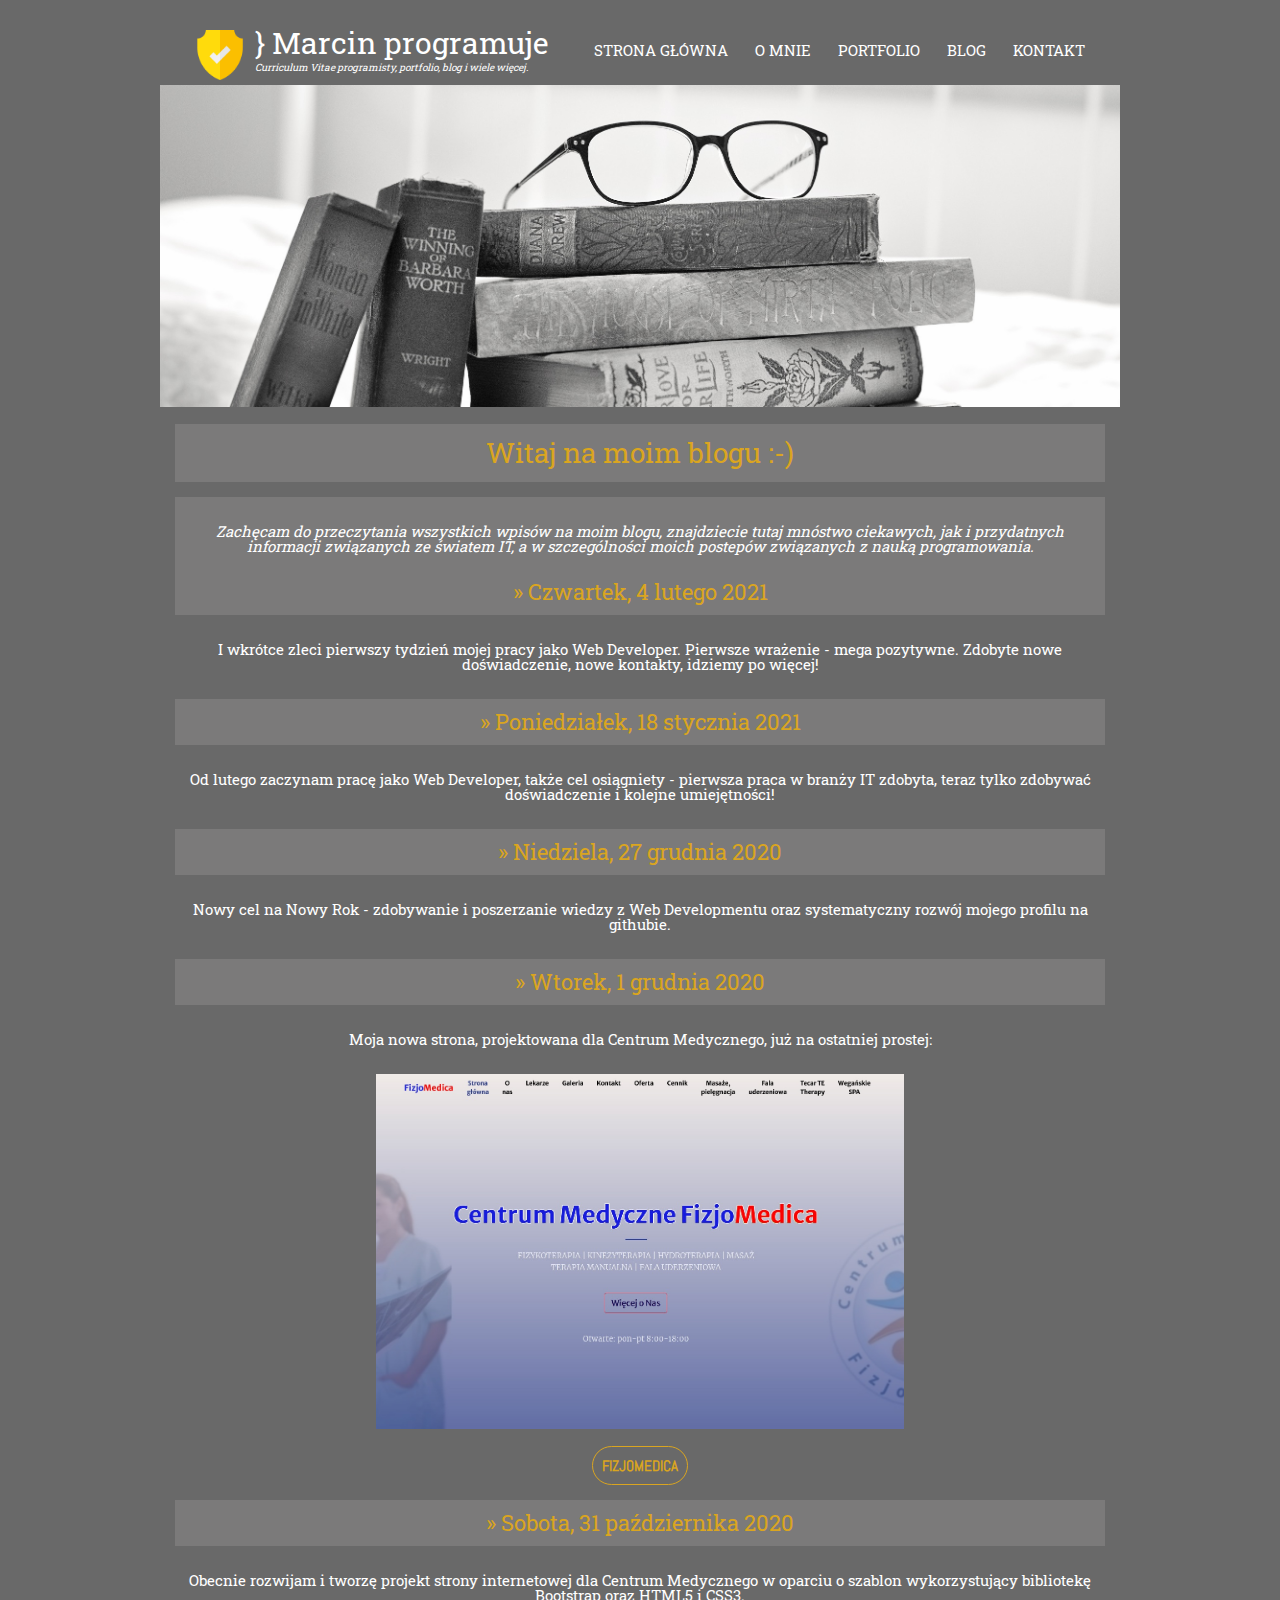
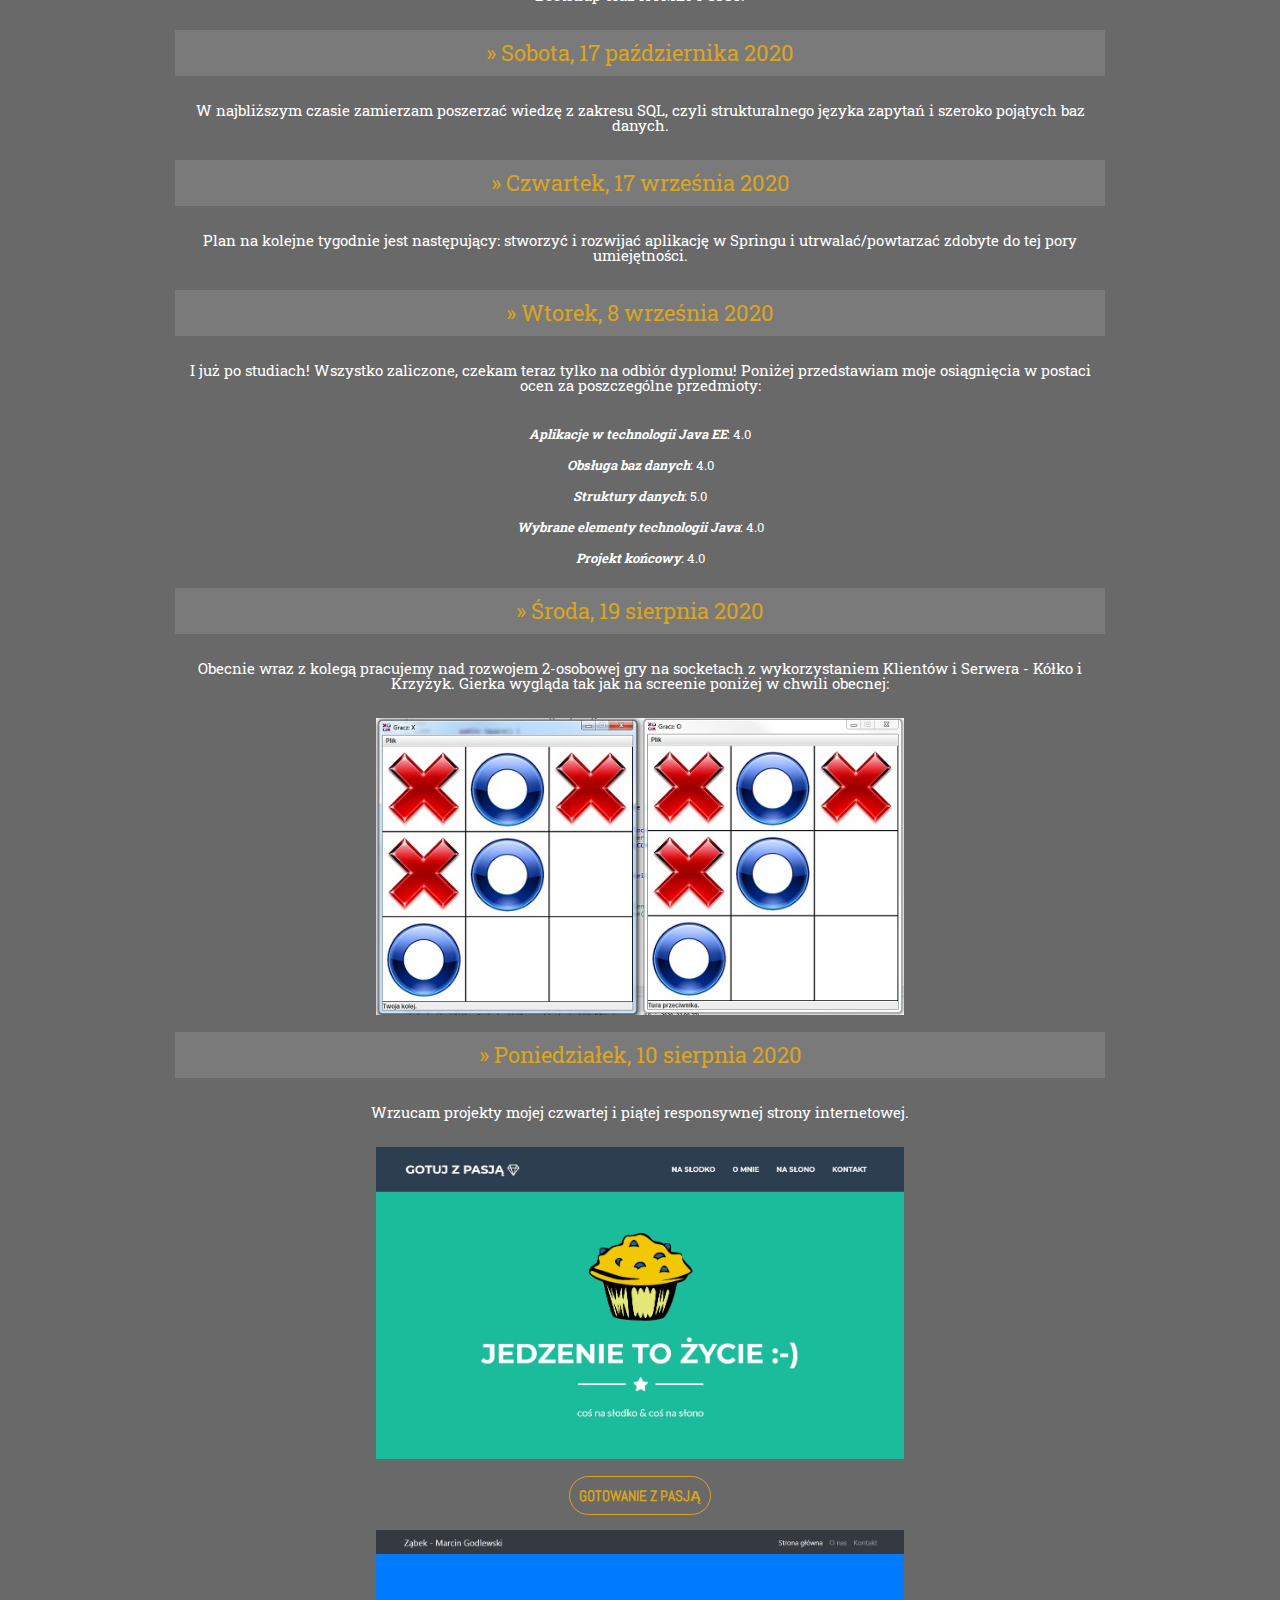
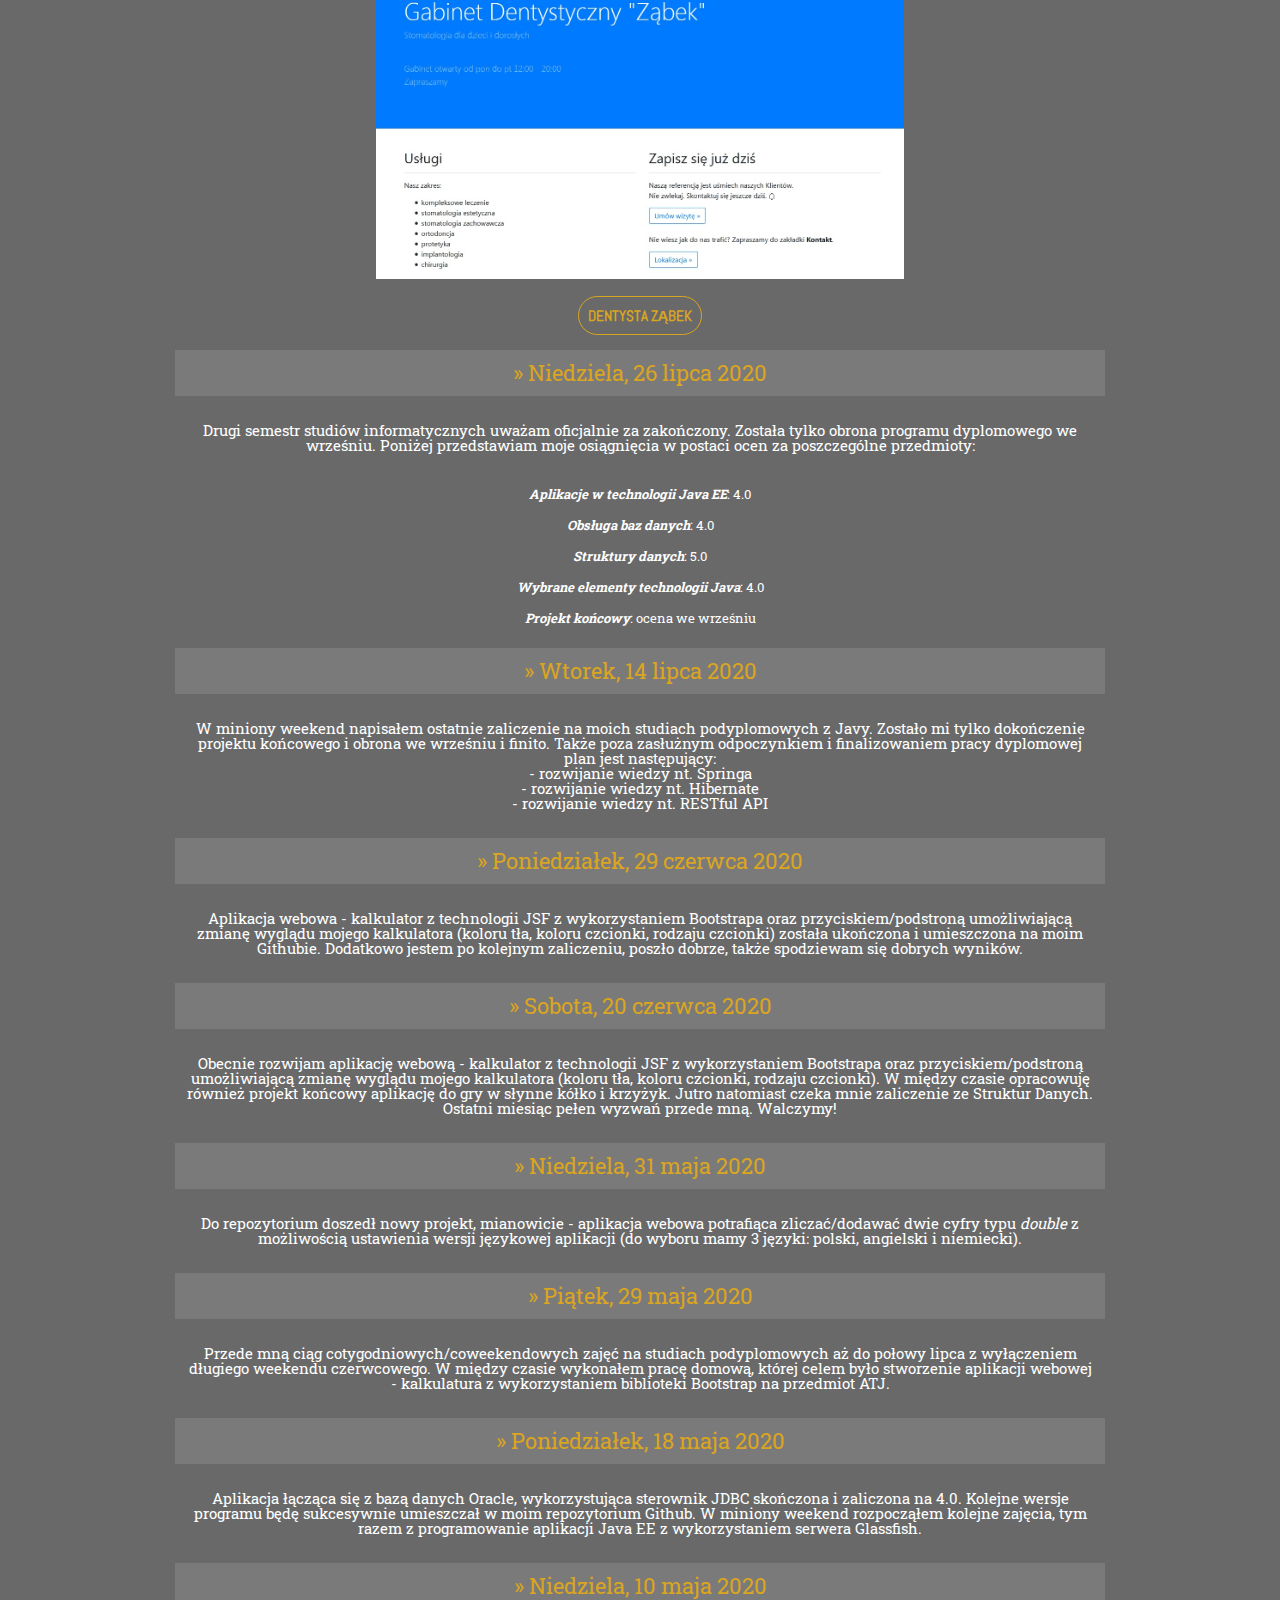
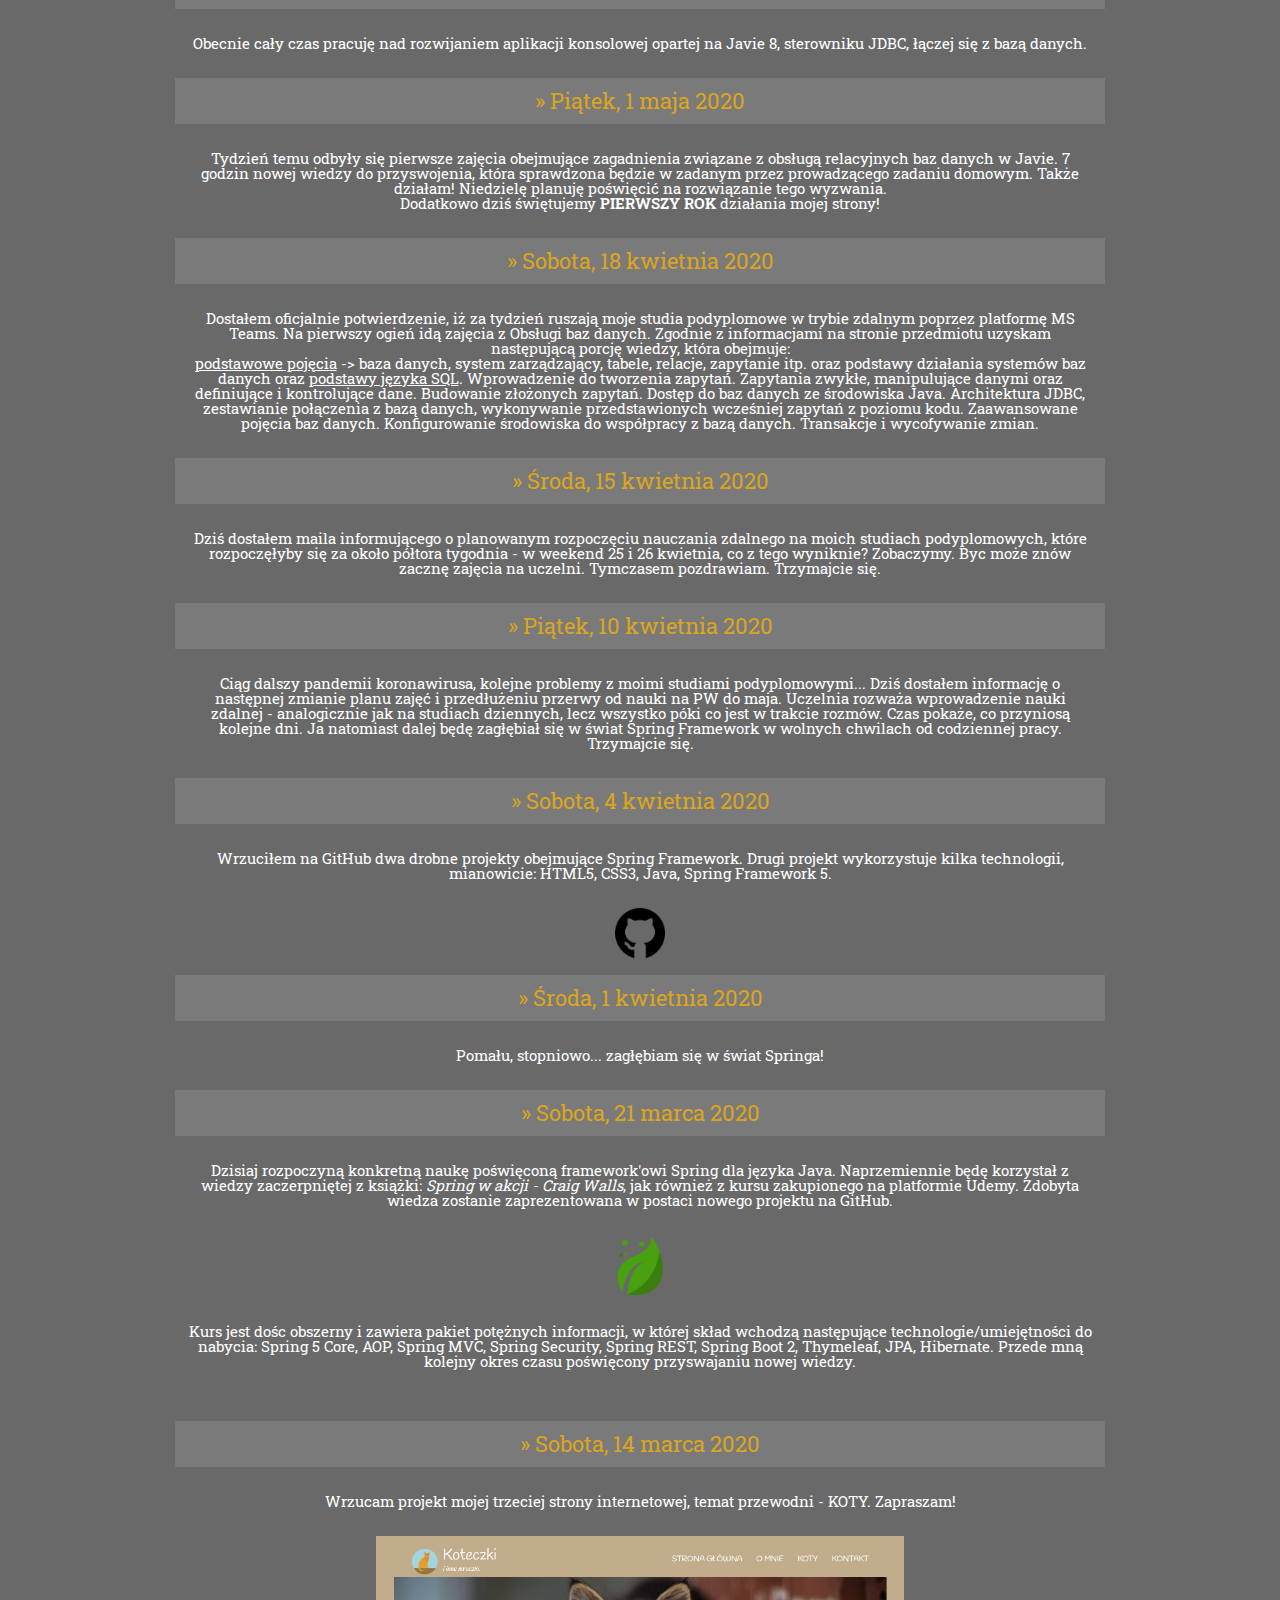
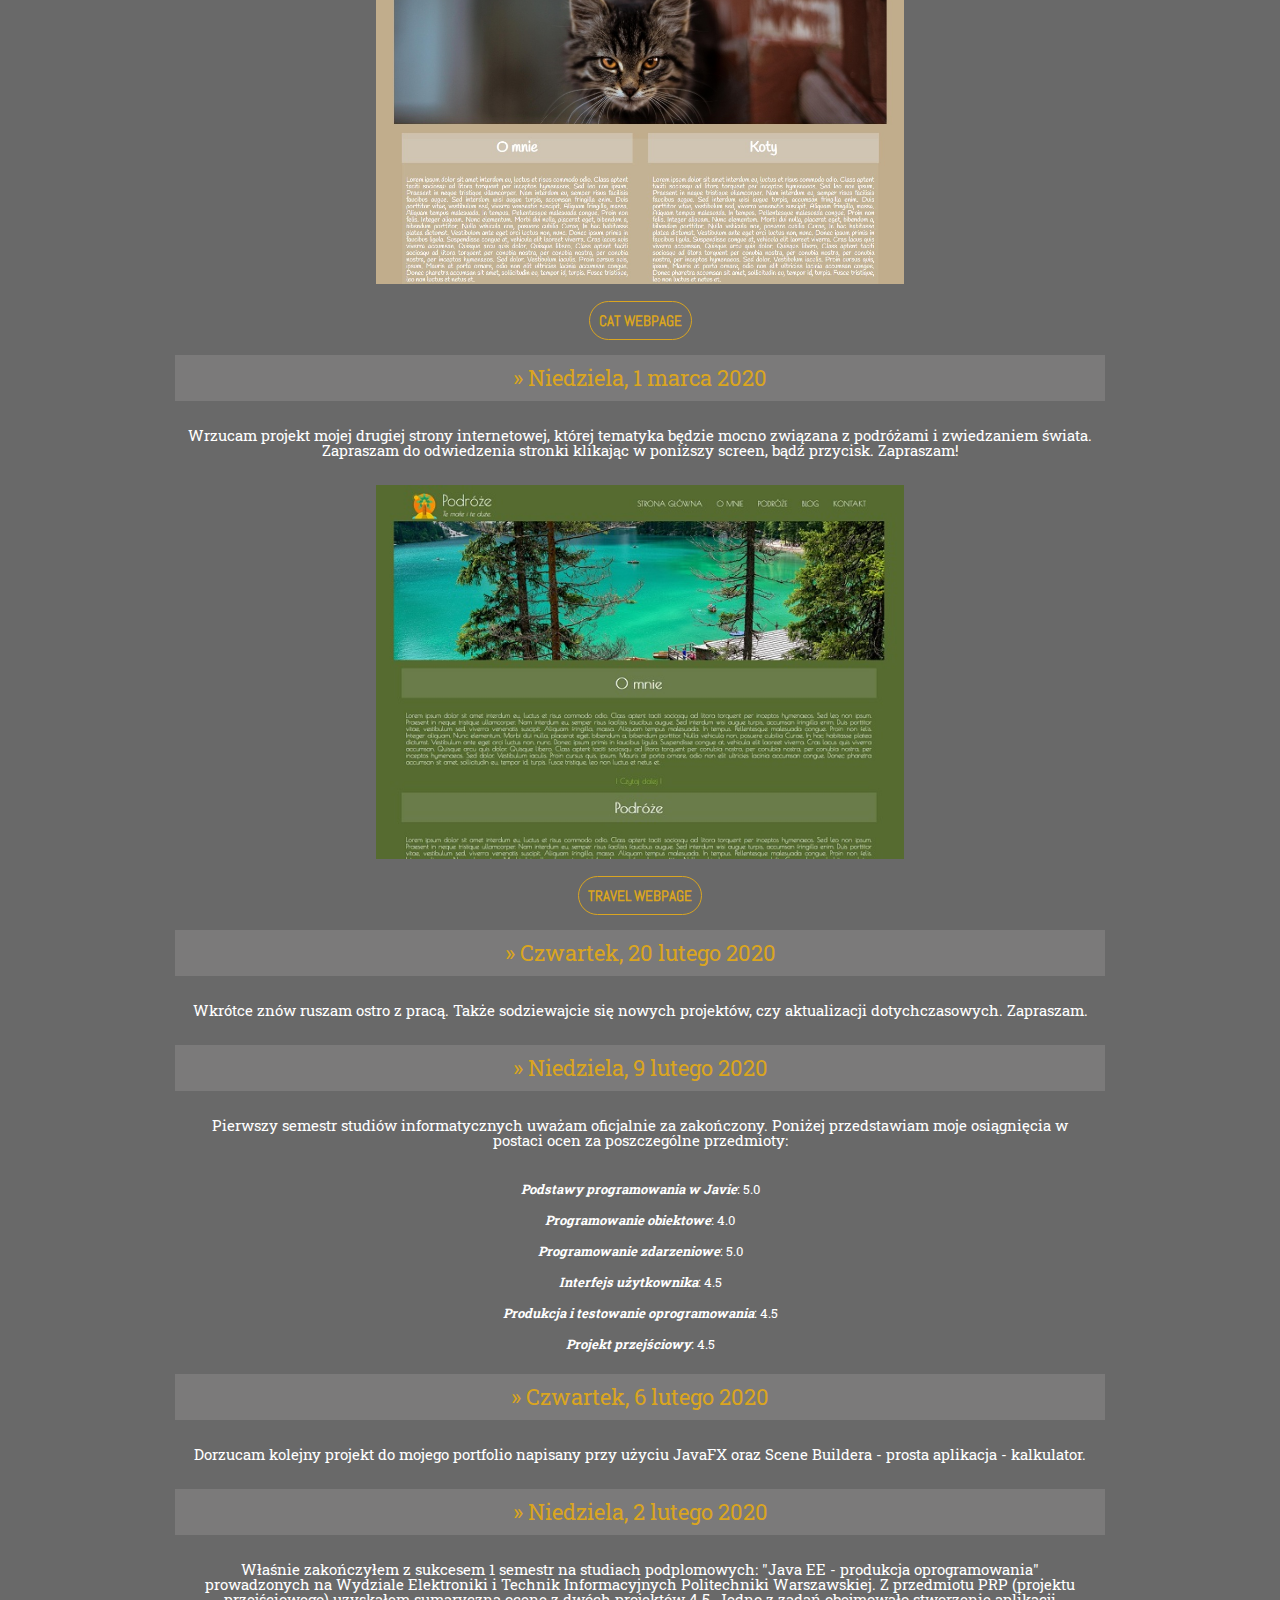
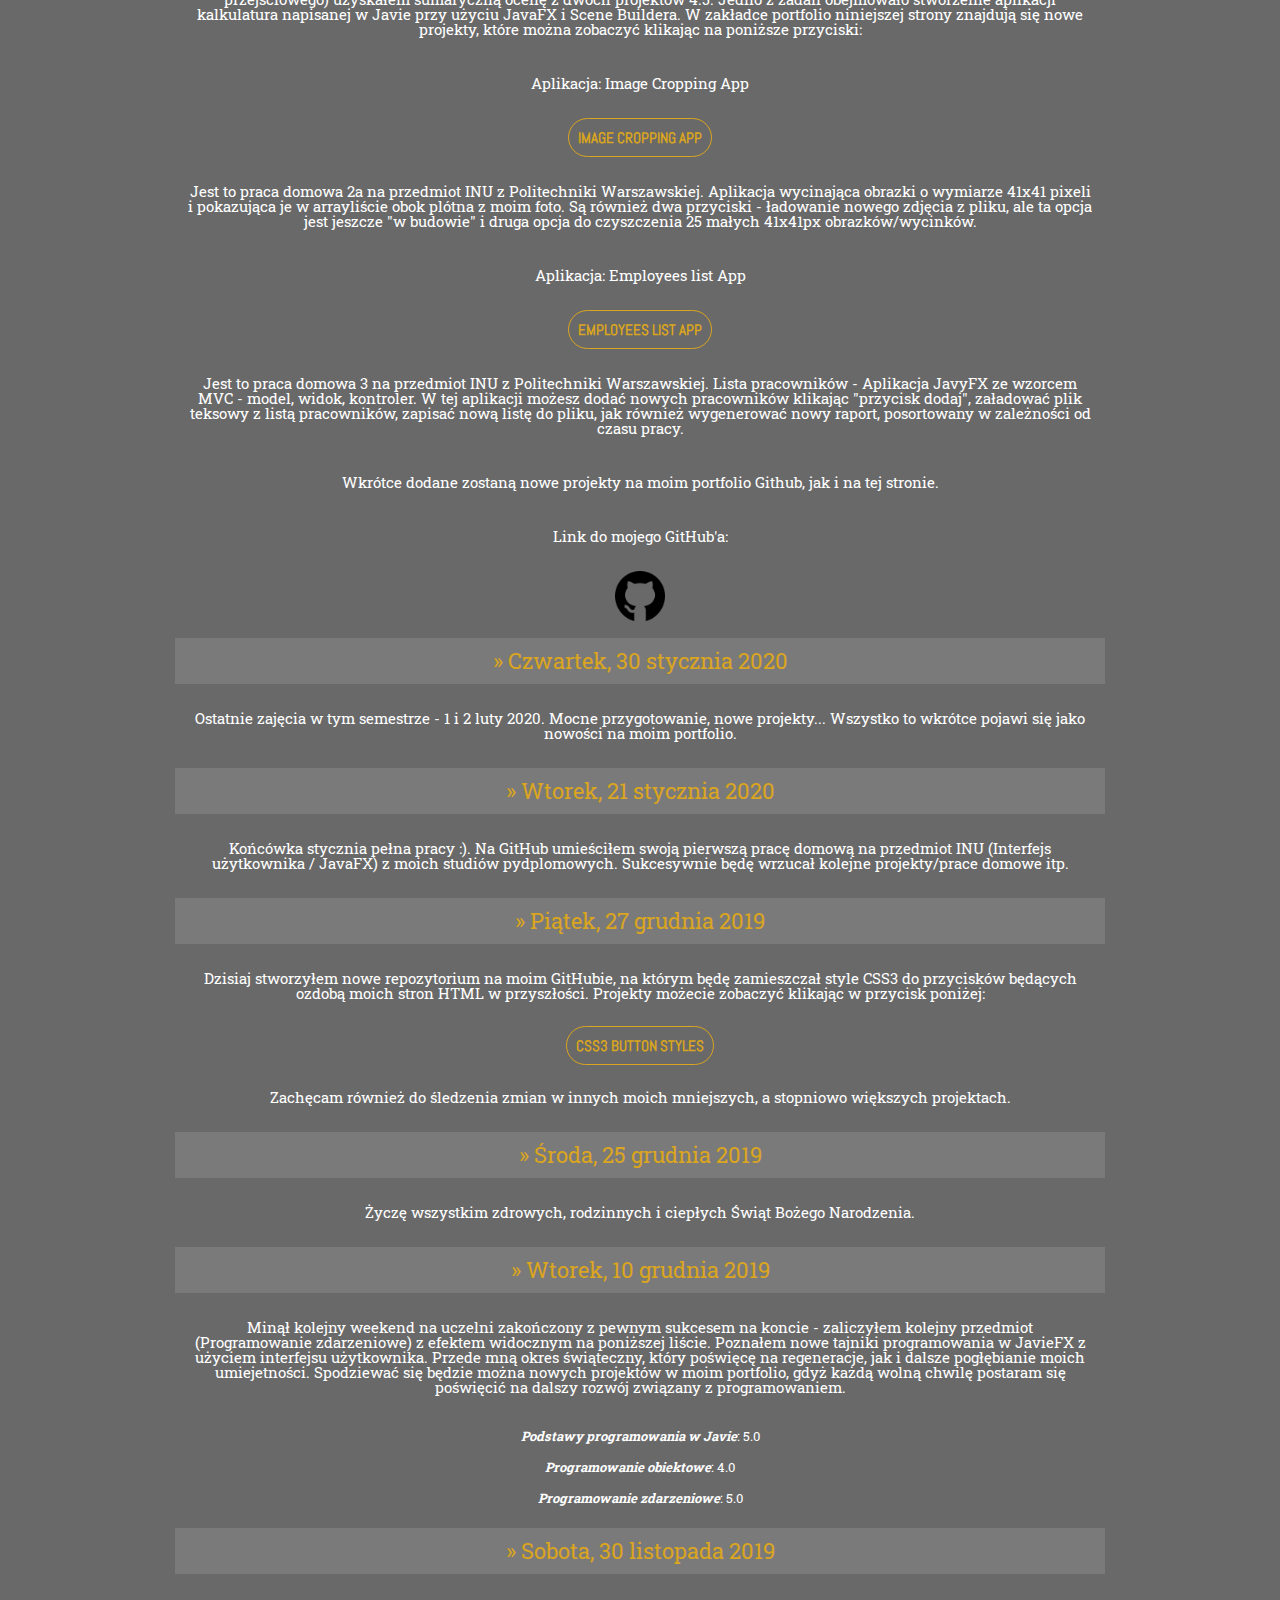
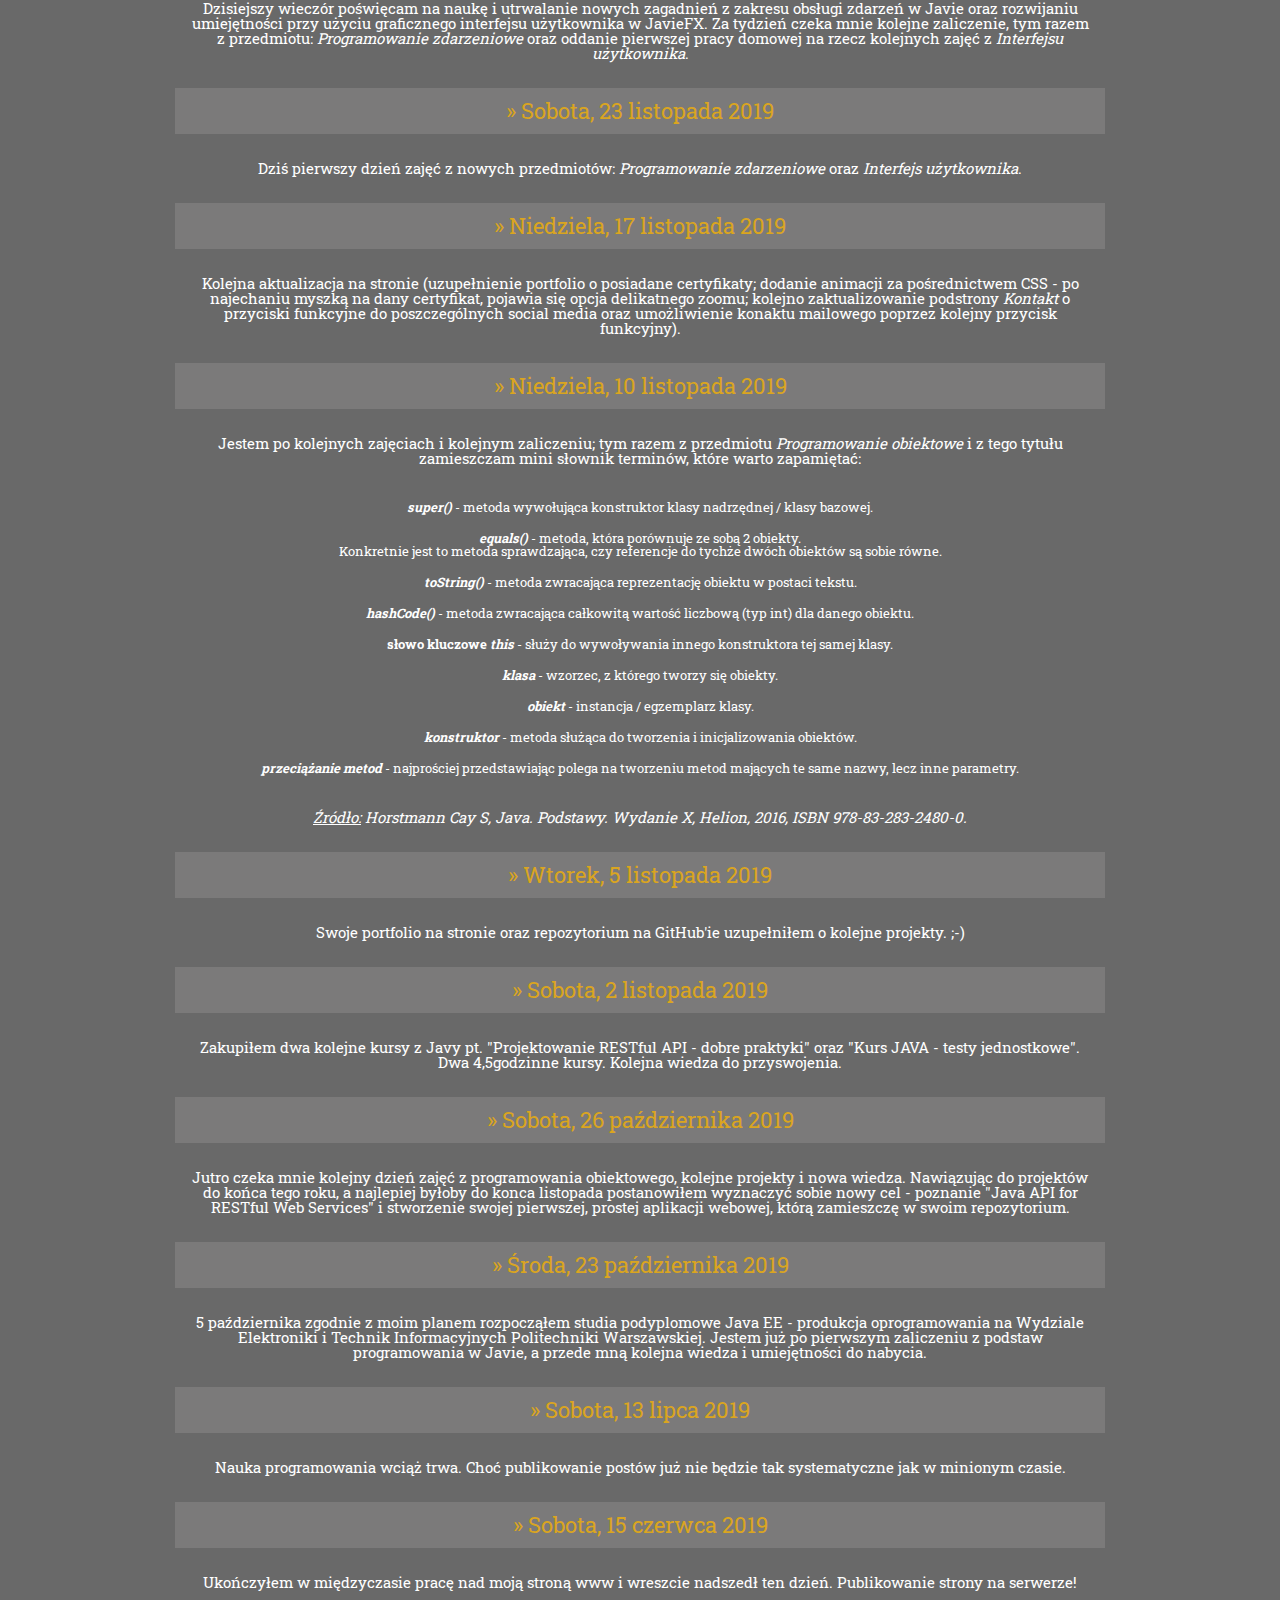
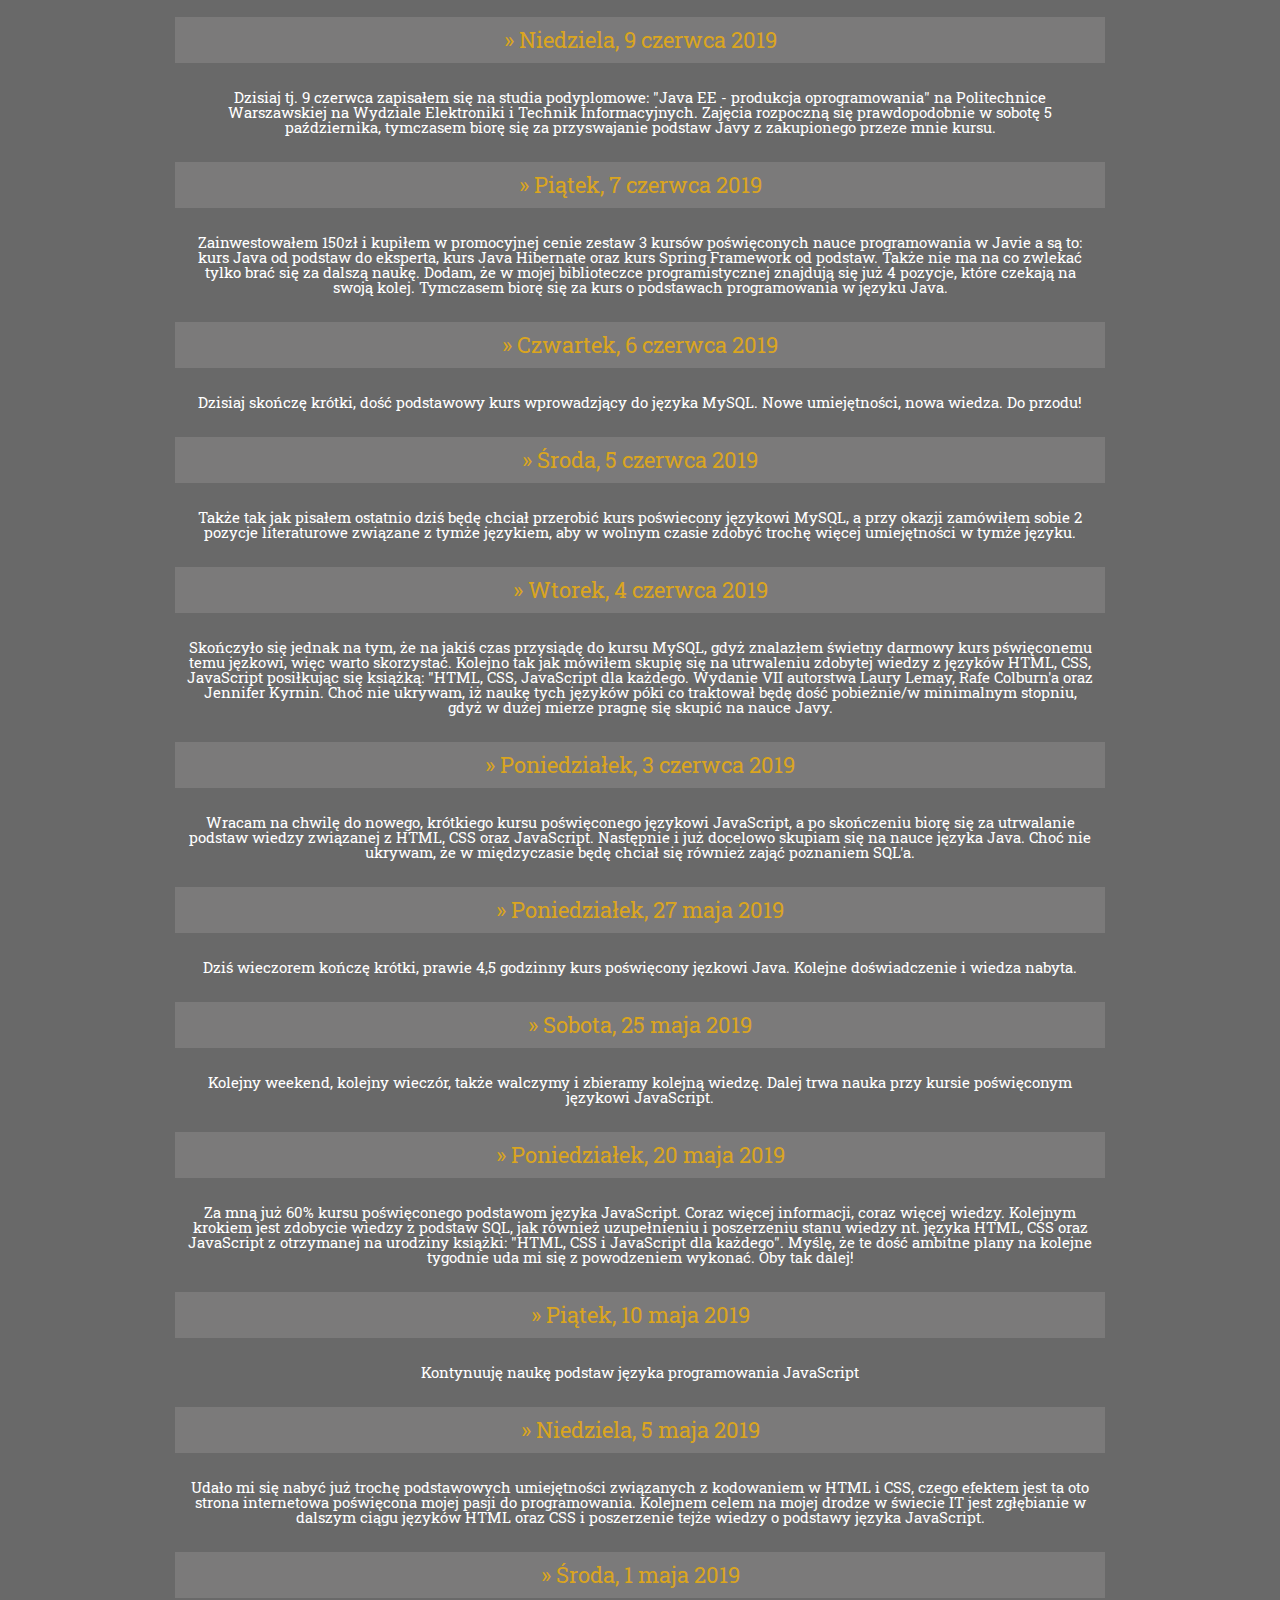
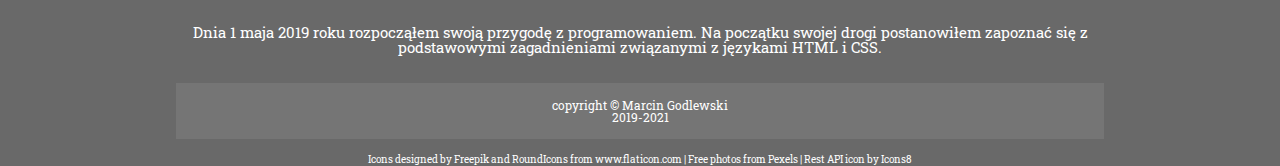
==== commit 21fa7207: "add noindex" ====
--- a/blog.html
+++ b/blog.html
@@ -9,6 +9,8 @@
         <meta name="keywords" content="it, programowanie, java, html, css, spring, programista, developer, it developer">
         <!-- Skalowanie na urządzeniach mobilnych (program deweloperski przeglądarki) -->
         <meta name="viewport" content="width=device-width, initial-scale=1.0">
+        <!-- Zakaz indeksowania -->
+        <meta name="robots" content="noindex">
         <!-- Ikonka strony-->
         <link rel="icon" type="image/x-icon" href="./grafika-png/shield.png" />
         <!-- Font -->
--- a/css/style.css
+++ b/css/style.css
@@ -418,6 +418,8 @@
         position: absolute;
         top: 24px;
         right: 16px;
+        height: 40px;
+        overflow-x: hidden;
     }
     
     .top .hamburger .hamburger-line01,
@@ -427,6 +429,7 @@
         width: 40px;
         height: 2px;
         background-color: #FFFFFF;
+        transition: 0.6s;
     }
     
     .top .hamburger .hamburger-line02 {
@@ -444,6 +447,18 @@
     .top nav.open {
         display: block;
         margin-bottom: 16px;
+    }
+
+    .hamburger.close .hamburger-line01 {
+        transform: translateX(200px);
+    }
+
+    .hamburger.close .hamburger-line02 {
+        transform: rotate(45deg) translate(2px, 4px);
+    }
+
+    .hamburger.close .hamburger-line03 {
+        transform: rotate(-45deg) translate(3px, -5px);
     }
 }
 
